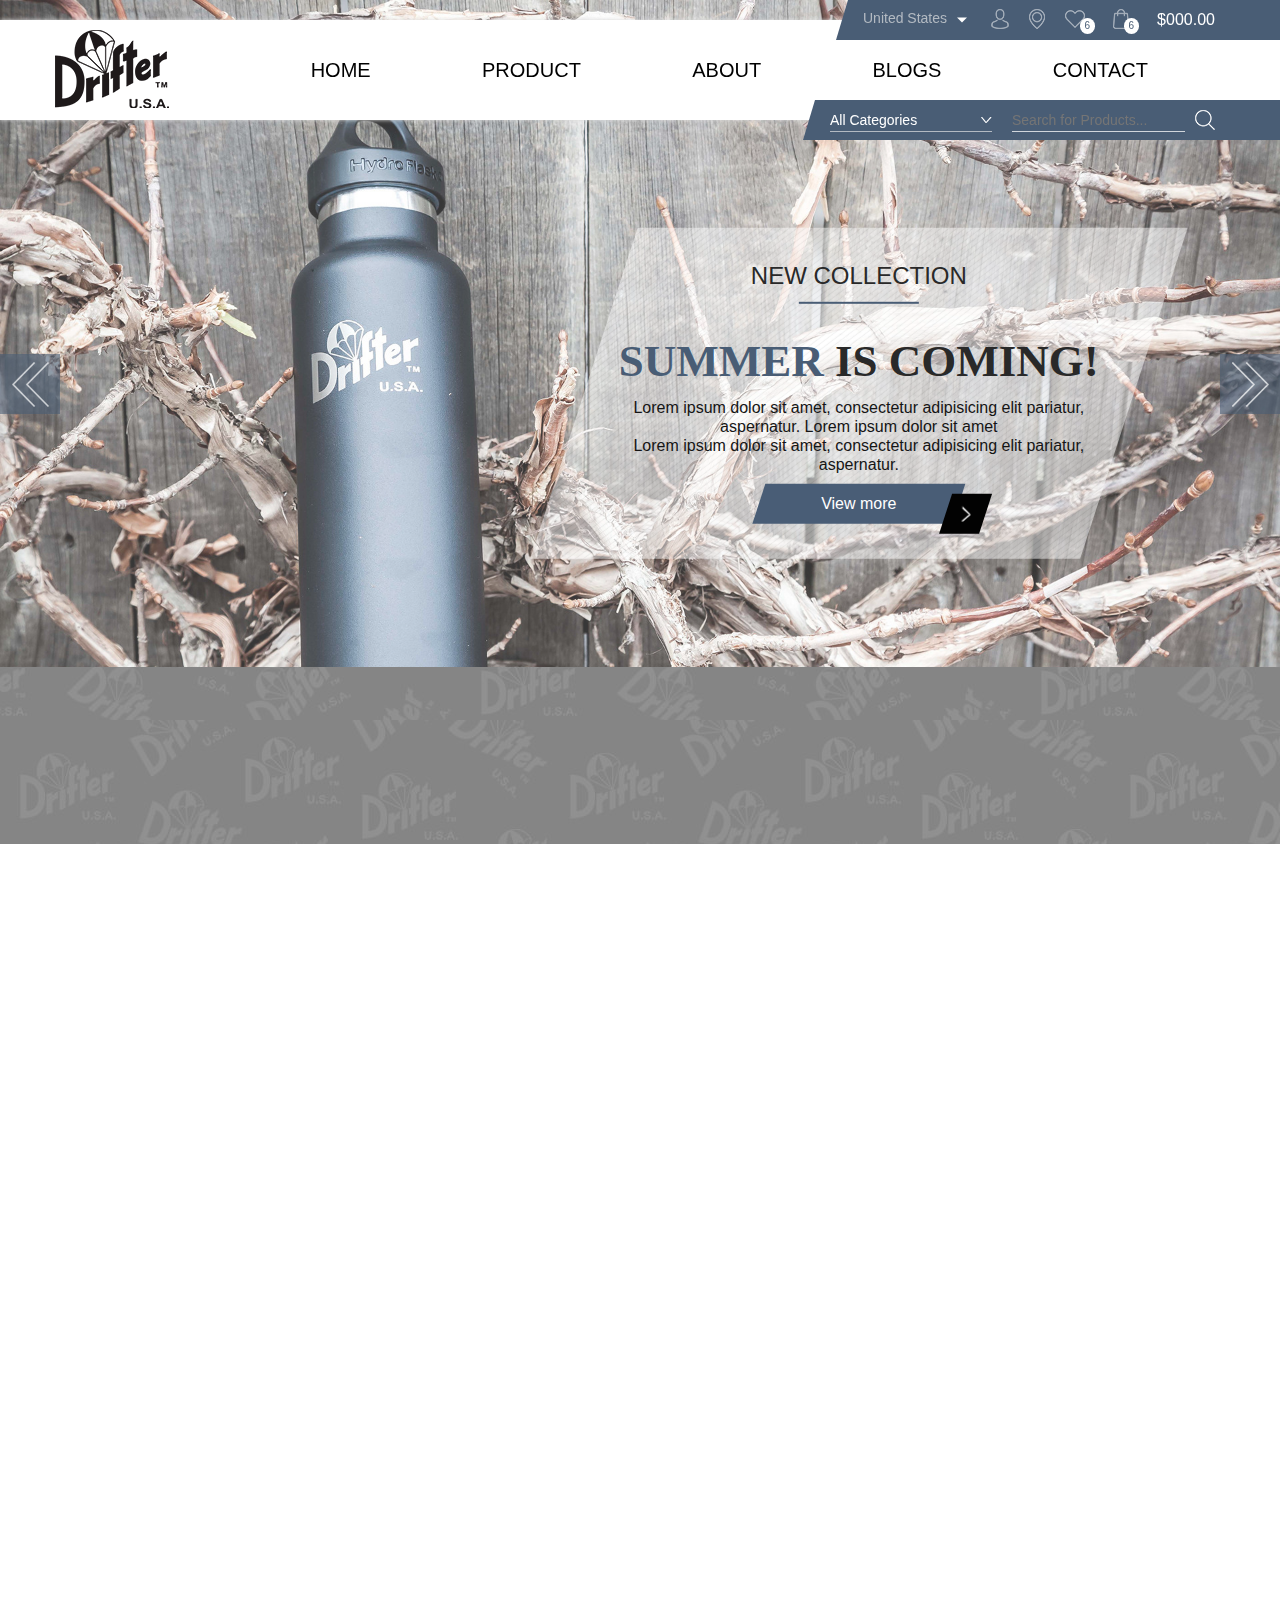
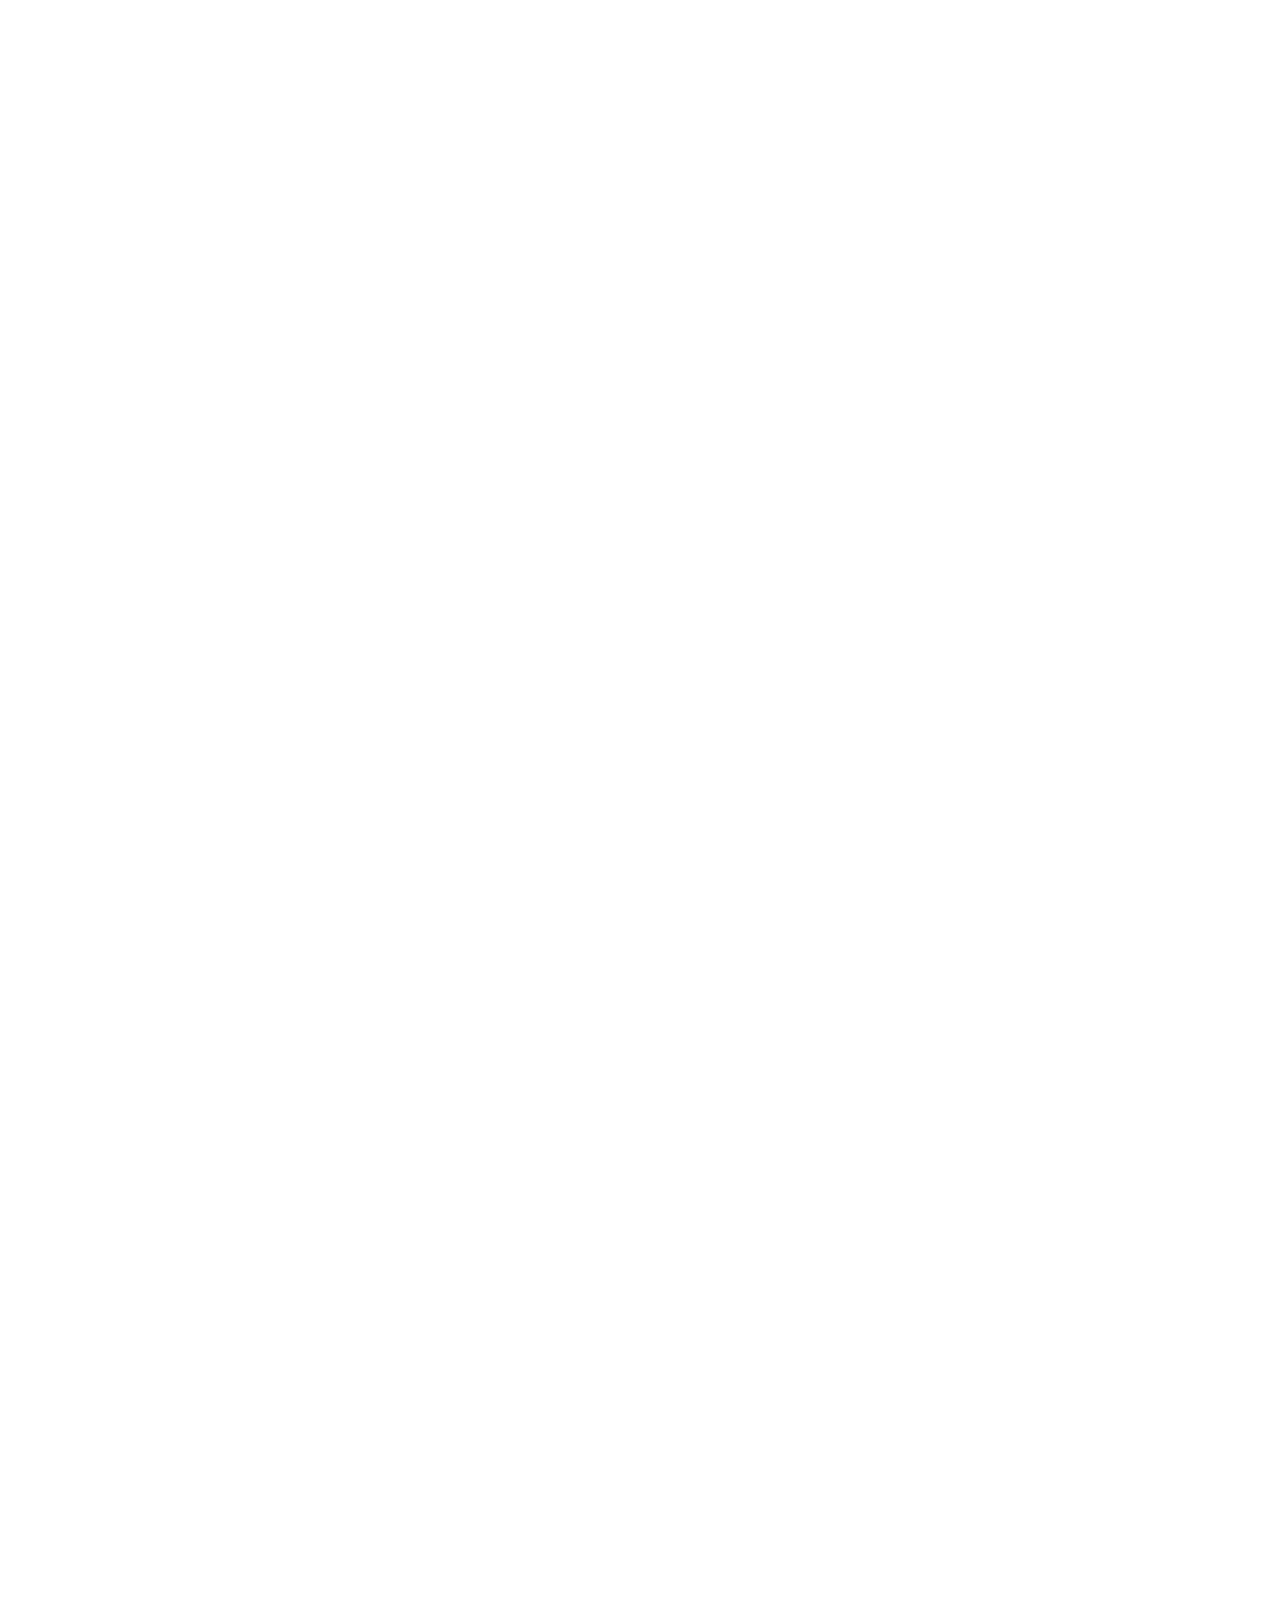
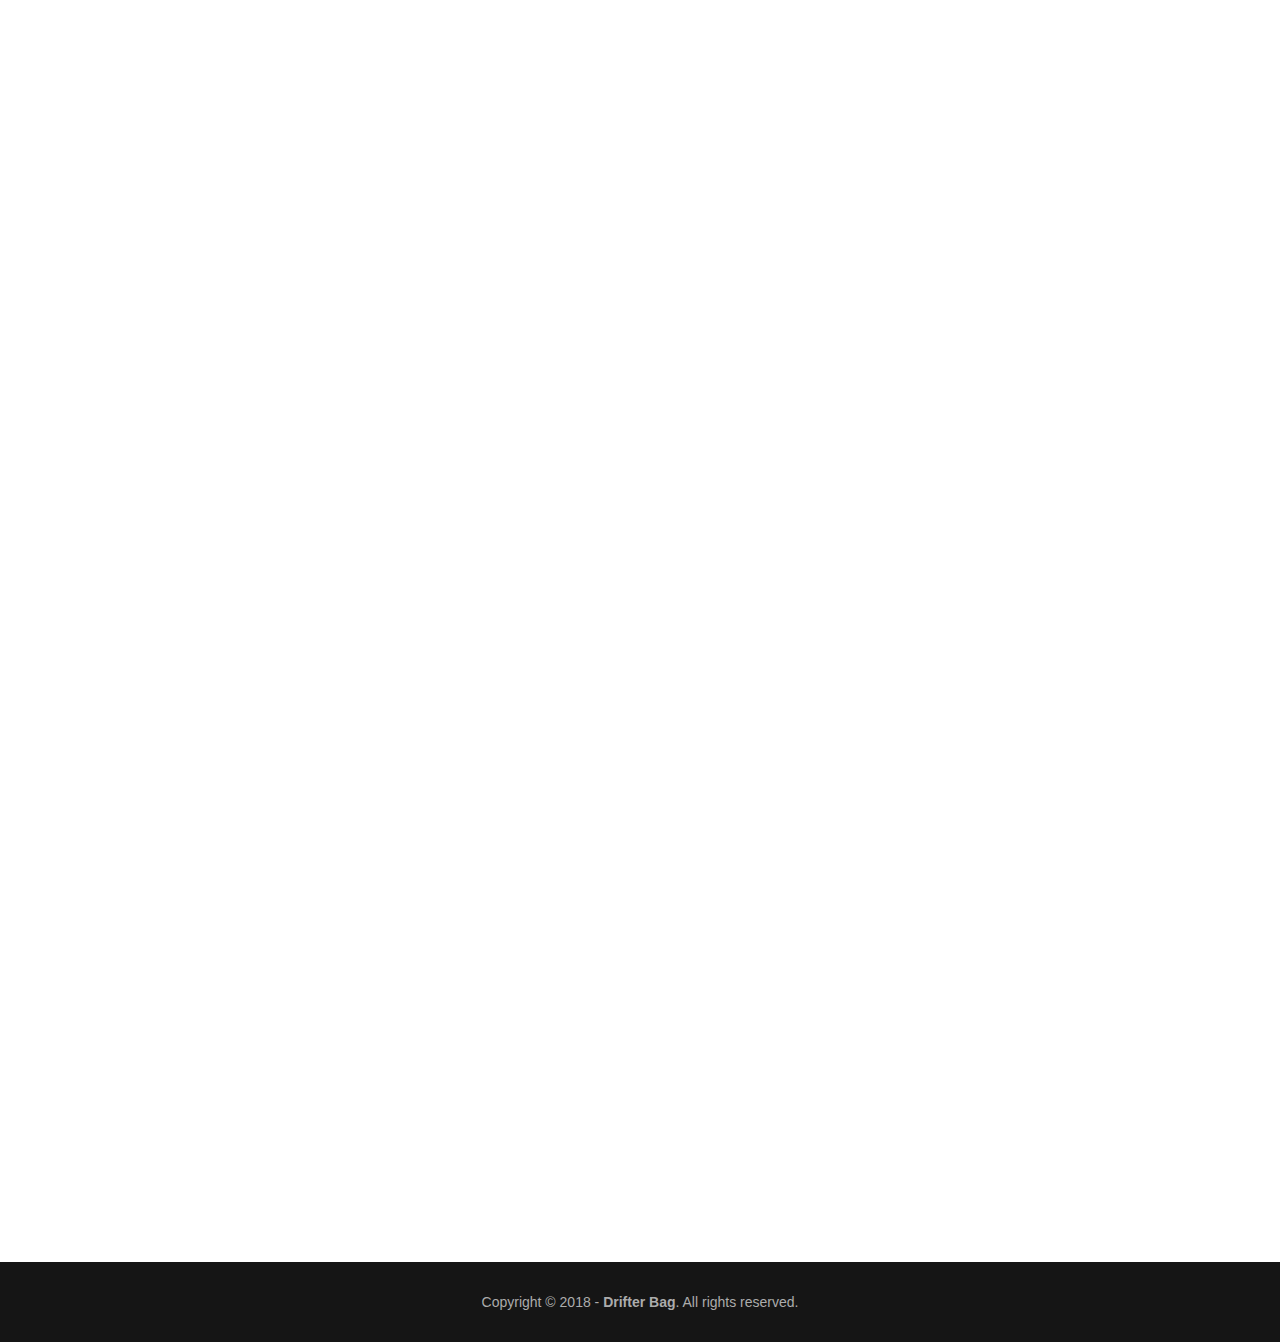
==== index.html @ 4fb56a69 "new" ====
<!doctype html>
<html>
<head>
    <meta charset="utf-8">
    <meta name="viewport" content="width=device-width, initial-scale=1.0, user-scalable=yes">
    <meta name="format-detection" content="telephone=no">
    <meta property="og:type" content="website">
    <title>Home | Drifter Bags USA</title>
    <meta name="keywords"
          content="Drifter Bags USA, drifter, backpack, made in usa, Handcrafted, backpack, bag, Cordura, Pack Cloth, Parachute Line, Canvas, Wool, Waxed Cotton, Back Pack, Shoulder, Tote, Duffel Bags, Waist / Body, Business, Clothing, Accessory, Anchor Embroidery, Bemidji Woolen Mills, Waxed, Be Mine, ConColor Line, Print Line, Kids Line, ...">
    <meta name="description"
          content="Handcrafted backpack, designed and manufactured in USA with belief since 1977. Drifter’s sky high quality makes “Made in U.S.A.” synonymous with the best.">
    <link rel="stylesheet" href="css/styles.css">
    <link rel="stylesheet" href="css/responsive.css">
    <link rel="stylesheet" href="css/skitter.css" type="text/css" media="all"/>
    <link href="css/aos.css" rel="stylesheet">
    <link rel="stylesheet" href="css/carouseller.css">
    <link rel="stylesheet" href="css/jquery.mCustomScrollbar.css">

    <script src="js/jquery-2.0.0.min.js"></script>
    <script src="js/rollover.min.js"></script>
    <script type="text/javascript" language="javascript" src="js/jquery.easing.1.3.js"></script>
    <script type="text/javascript" language="javascript" src="js/jquery.skitter.min.js"></script>
    <script type="text/javascript" language="javascript" src="js/jquery.mCustomScrollbar.concat.min.js"></script>
    <script src="js/common.js"></script>
</head>
<body id="index">
<div id="wrapper">
    <header id="header" data-aos="fade-down" class="clearfix">
        <div class="inner clearfix">
            <div class="info-on clearfix" data-aos="fade-left" data-aos-duration="1000">

                <ul id="tab-lang" class="icon-menu">
                    <li class="country"><a href="#popup-country" class="open-popup">United States
                        <span class="tooltip">Country</span>
                    </a>
                        <div id="popup-country" class="popup popup-country">
                            <div class="popup_block">
                                <h3 class="popup_title">Change Country</h3>
                                <ul class="icon-fl">
                                    <li class="usa"><a href="http://drifterbag.com" target="_blank">United States</a>
                                    </li>
                                    <li class="jp"><a href="http://drifter.co.jp/" target="_blank">Japan</a></li>
                                    <li class="aus"><a href="http://drifterbags.com.au/" target="_blank">Australia</a>
                                    </li>
                                    <li class="hk"><a href="https://www.facebook.com/DrifterHongKong/" target="_blank">Hong
                                        Kong</a></li>
                                </ul>
                            </div>
                            <a href="#" class="popup_close"></a>
                        </div>
                    </li>
                </ul>
                <ul id="tab-info" class="icon-menu">
                    <li class="account"><a href="#popup-account" class="open-popup"><img src="images/h-login.png"
                                                                                         alt="Account">
                        <span class="tooltip">Account</span>
                    </a>
                        <div id="popup-account" class="popup popup-account">
                            <div class="tabs popup_block">
                                <input id="tab-1" type="radio" name="radio-set" class="tab-selector-1"
                                       checked="checked"/>
                                <label for="tab-1" class="tab-label-1">Sign Up</label>

                                <input id="tab-2" type="radio" name="radio-set" class="tab-selector-2"/>
                                <label for="tab-2" class="tab-label-2">Log In</label>

                                <div class="clear-shadow"></div>
                                <div class="content tab-content">
                                    <!------------- Tab Content  1---------------->
                                    <div id="signup" class="content-1">
                                        <p class="ttl-info">Sign Up for Free</p>
                                        <form action="/" method="post">

                                            <div class="top-row">
                                                <div class="field-wrap">
                                                    <label>
                                                        First Name<span class="req">*</span>
                                                    </label>
                                                    <input type="text" required autocomplete="off"/>
                                                </div>

                                                <div class="field-wrap">
                                                    <label>
                                                        Last Name<span class="req">*</span>
                                                    </label>
                                                    <input type="text" required autocomplete="off"/>
                                                </div>
                                            </div>

                                            <div class="field-wrap">
                                                <label>
                                                    Email Address<span class="req">*</span>
                                                </label>
                                                <input type="email" required autocomplete="off"/>
                                            </div>

                                            <div class="field-wrap">
                                                <label>
                                                    Set A Password<span class="req">*</span>
                                                </label>
                                                <input type="password" required autocomplete="off"/>
                                            </div>

                                            <button type="submit" class="button button-block">Get Started</button>

                                        </form>
                                    </div>
                                    <!------------- Tab Content  2---------------->
                                    <div id="login" class="content-2">
                                        <p class="ttl-info">Welcome Back!</p>
                                        <form action="/" method="post">

                                            <div class="field-wrap">
                                                <label>
                                                    Email Address<span class="req">*</span>
                                                </label>
                                                <input type="email" required autocomplete="off"/>
                                            </div>

                                            <div class="field-wrap">
                                                <label>
                                                    Password<span class="req">*</span>
                                                </label>
                                                <input type="password" required autocomplete="off"/>
                                            </div>

                                            <p class="forgot"><a href="#">Forgot Password?</a></p>

                                            <button class="button button-block">Log In</button>

                                        </form>
                                    </div>
                                </div>
                            </div>

                            <a href="#" class="popup_close"></a>
                        </div>
                    </li>
                    <li class="map"><a href="#popup-map" class="open-popup"><img src="images/h-map.png" alt="map">
                        <span class="tooltip">Map</span>
                    </a>
                        <div id="popup-map" class="popup popup-map">
                            <div class="popup_block">
                                <div class="gMap gMapZoom16 map-popup">
                                    <div class="gMapCenter">
                                        <p class="gMapLatLng">41.387918, -81.767088</p>
                                    </div>
                                    <div class="gMapMarker">
                                        <div class="gMapInfoWindow">
                                            <p class="bl"><span class="txt_ttl">Drifter Bags USA</span><br><span
                                                    class="txt_B">World Headquarters:</span><br/>6376 Pearl Rd, Parma
                                                Heights, <br/>Oh. 44130, USA</p>
                                        </div>
                                        <p class="gMapLatLng">41.387918, -81.767088</p>
                                    </div>
                                </div>
                                <a href="#" class="popup_close"></a>
                            </div>
                        </div>
                    </li>
                    <li class="wishlist"><a href="#popup-wishlist" class="tools_button open-popup"> <img
                            src="images/h-heart.png" alt="Wishlist">
                        <span class="icon-menu-count">6</span>
                        <span class="tooltip">Wishlist</span> </a>
                        <div id="popup-wishlist" class="popup popup-wishlist scrollbar">
                            <div class="popup_block content-scroll01">
                                <h3 class="popup_title">Wishlist</h3>
                                <div class="wishlist">
                                    <div class="product">
                                        <figure class="product-image"><a href="detail-product.html"> <img
                                                src="images/idx-pro03.jpg" alt="Sunny Day Pack"> </a></figure>
                                        <div class="product-details">
                                            <a href="detail-product.html"><h3 class="product-title">Sunny Day Pack </h3>
                                                <p class="price">$125.00</p></a>
                                            <ul class="wish-btn">
                                                <li><a href="#" class="add_to_cart_button">Add to cart</a></li>
                                                <li><a href="#" class="delete_button">Delete</a></li>
                                            </ul>
                                        </div>
                                    </div>

                                    <div class="product">
                                        <figure class="product-image"><a href="#"> <img src="images/idx-pro01.jpg"
                                                                                        alt="Rolltop Back Pack"> </a>
                                        </figure>
                                        <div class="product-details">
                                            <a href="detail-product.html"><h3 class="product-title">Rolltop Back
                                                Pack</h3>
                                                <p class="price">
                                                    <del>$189.00</del>
                                                    <ins>$160.00</ins>
                                                </p>
                                            </a>
                                            <ul class="wish-btn">
                                                <li><a href="#" class="add_to_cart_button">Add to cart</a></li>
                                                <li><a href="#" class="delete_button">Delete</a></li>
                                            </ul>
                                        </div>
                                    </div>

                                    <div class="product">
                                        <figure class="product-image"><a href="detail-product.html"> <img
                                                src="images/idx-pro03.jpg" alt="Sunny Day Pack"> </a></figure>
                                        <div class="product-details">
                                            <a href="detail-product.html"><h3 class="product-title">Sunny Day Pack </h3>
                                                <p class="price">$125.00</p></a>
                                            <ul class="wish-btn">
                                                <li><a href="#" class="add_to_cart_button">Add to cart</a></li>
                                                <li><a href="#" class="delete_button">Delete</a></li>
                                            </ul>
                                        </div>
                                    </div>

                                    <div class="product">
                                        <figure class="product-image"><a href="#"> <img src="images/idx-pro01.jpg"
                                                                                        alt="Rolltop Back Pack"> </a>
                                        </figure>
                                        <div class="product-details">
                                            <a href="detail-product.html"><h3 class="product-title">Rolltop Back
                                                Pack</h3>
                                                <p class="price">
                                                    <del>$189.00</del>
                                                    <ins>$160.00</ins>
                                                </p>
                                            </a>
                                            <ul class="wish-btn">
                                                <li><a href="#" class="add_to_cart_button">Add to cart</a></li>
                                                <li><a href="#" class="delete_button">Delete</a></li>
                                            </ul>
                                        </div>
                                    </div>

                                    <div class="product">
                                        <figure class="product-image"><a href="detail-product.html"> <img
                                                src="images/idx-pro03.jpg" alt="Sunny Day Pack"> </a></figure>
                                        <div class="product-details">
                                            <a href="detail-product.html"><h3 class="product-title">Sunny Day Pack </h3>
                                                <p class="price">$125.00</p></a>
                                            <ul class="wish-btn">
                                                <li><a href="#" class="add_to_cart_button">Add to cart</a></li>
                                                <li><a href="#" class="delete_button">Delete</a></li>
                                            </ul>
                                        </div>
                                    </div>

                                    <div class="product">
                                        <figure class="product-image"><a href="#"> <img src="images/idx-pro01.jpg"
                                                                                        alt="Rolltop Back Pack"> </a>
                                        </figure>
                                        <div class="product-details">
                                            <a href="detail-product.html"><h3 class="product-title">Rolltop Back
                                                Pack</h3>
                                                <p class="price">
                                                    <del>$189.00</del>
                                                    <ins>$160.00</ins>
                                                </p>
                                            </a>
                                            <ul class="wish-btn">
                                                <li><a href="#" class="add_to_cart_button">Add to cart</a></li>
                                                <li><a href="#" class="delete_button">Delete</a></li>
                                            </ul>
                                        </div>
                                    </div>
                                </div>
                            </div>
                            <a href="#" class="popup_close"></a>
                        </div>

                    </li>
                    <li class="bag"><a href="#popup-bag" class="tools_button open-popup"> <img src="images/h-bag.png" alt="bags">
                        <span class="icon-menu-count">6</span>
                        <span class="tooltip">Bag</span> </a>
                        <div id="popup-bag" class="popup popup-bag scrollbar">
                            <div class="popup_block content-scroll02">
                                <h3 class="popup_title">View Bag</h3>
                                <div class="bag">
                                    <div class="product">
                                        <figure class="product-image"><a href="detail-product.html"> <img
                                                src="images/idx-pro03.jpg" alt="Sunny Day Pack"> </a></figure>
                                        <div class="product-details">
                                            <a href="detail-product.html"><h3 class="product-title">Sunny Day Pack </h3>
                                                <p class="quantity-count">x 1</p>
                                                <p class="price">$125.00</p></a>
                                            <p><a href="#" class="delete_button">Delete</a></p>
                                        </div>
                                    </div>

                                    <div class="product">
                                        <figure class="product-image"><a hrmenu-iconef="#"> <img src="images/idx-pro01.jpg"
                                                                                        alt="Rolltop Back Pack"> </a>
                                        </figure>
                                        <div class="product-details">
                                            <a href="detail-product.html"><h3 class="product-title">Rolltop Back
                                                Pack</h3>
                                                <p class="quantity-count">x 2</p>
                                                <p class="price">$320.00</p>
                                            </a>
                                            <p><a href="#" class="delete_button">Delete</a></p>
                                        </div>
                                    </div>

                                    <div class="product">
                                        <figure class="product-image"><a href="detail-product.html"> <img
                                                src="images/idx-pro03.jpg" alt="Sunny Day Pack"> </a></figure>
                                        <div class="product-details">
                                            <a href="detail-product.html"><h3 class="product-title">Sunny Day Pack </h3>
                                                <p class="quantity-count">x 1</p>
                                                <p class="price">$125.00</p></a>
                                            <p><a href="#" class="delete_button">Delete</a></p>
                                        </div>
                                    </div>

                                    <div class="product">
                                        <figure class="product-image"><a href="#"> <img src="images/idx-pro01.jpg"
                                                                                        alt="Rolltop Back Pack"> </a>
                                        </figure>
                                        <div class="product-details">
                                            <a href="detail-product.html"><h3 class="product-title">Rolltop Back
                                                Pack</h3>
                                                <p class="quantity-count">x 2</p>
                                                <p class="price">$320.00</p>
                                            </a>
                                            <p><a href="#" class="delete_button">Delete</a></p>
                                        </div>
                                    </div>

                                    <div class="product">
                                        <figure class="product-image"><a href="detail-product.html"> <img
                                                src="images/idx-pro03.jpg" alt="Sunny Day Pack"> </a></figure>
                                        <div class="product-details">
                                            <a href="detail-product.html"><h3 class="product-title">Sunny Day Pack </h3>
                                                <p class="quantity-count">x 1</p>
                                                <p class="price">$125.00</p></a>
                                            <p><a href="#" class="delete_button">Delete</a></p>
                                        </div>
                                    </div>

                                    <div class="product">
                                        <figure class="product-image"><a href="#"> <img src="images/idx-pro01.jpg"
                                                                                        alt="Rolltop Back Pack"> </a>
                                        </figure>
                                        <div class="product-details">
                                            <a href="detail-product.html"><h3 class="product-title">Rolltop Back
                                                Pack</h3>
                                                <p class="quantity-count">x 2</p>
                                                <p class="price">$320.00</p>
                                            </a>
                                            <p><a href="#" class="delete_button">Delete</a></p>
                                        </div>
                                    </div>

                                    <div class="bag-checkout">
                                        <p class="cart-total">
                                            <span class="txt-total">TOTAL:</span><span class="amount">$180.00</span></p>
                                        <ul class="bag-btn">
                                            <li class="view-cart"><a id="view-cart" href="cart.html">View Cart</a></li>
                                            <li class="checkout"><a href="payment.html">Checkout</a></li>
                                        </ul>
                                        <!-- /checkout-botton -->

                                    </div>
                                </div>
                            </div>
                            <a href="#" class="popup_close"></a>
                        </div>
                    </li>
                    <li class="cart"><a href="cart.html">$000.00</a></li>
                </ul>
            </div>

            <p class="logo" data-aos="zoom-in"><a href="index.html"><img src="images/h-logo.png" alt="Drifter Bags USA"></a>
            </p>
            <label class="menu-icon"><span></span></label>
            <div class="info-under" data-aos="fade-left" data-aos-duration="1000">
                <ul>
                    <form>
                        <li class="categories">
                            <div class="sel sel--black-panther">
                                <select name="select-categories" id="select-categories">
                                    <option value="" disabled>All Categories</option>
                                    <option value="back-pack">Back Pack</option>
                                    <option value="shoulder">Shoulder</option>
                                    <option value="tote">Tote</option>
                                    <option value="duffel-bags">Duffel Bags</option>
                                    <option value="waist-body">Waist / Body</option>
                                    <option value="business">Business</option>
                                    <option value="clothing">Clothing</option>
                                    <option value="accessory">Accessory</option>
                                </select>
                            </div>
                        </li>
                        <li class="search">
                            <input type="text" placeholder="Search for Products...">
                        </li>
                    </form>
                </ul>
            </div>

            <div id="gnavi">
                <ul>
                    <li><a href="index.html">HOME</a></li>
                    <li class="has"><a href="#"><span>PRODUCT</span></a>
                        <ul class="sub product">
                            <li><a href="product.html">All</a></li>
                            <li class="has02"><a href="#"><span>Product Line</span></a>
                                <ul class="sub02">
                                    <li><a href="contain-product.html">Cordura</a></li>
                                    <li><a href="contain-product.html">Pack Cloth</a></li>
                                    <li><a href="contain-product.html">Parachute Line</a></li>
                                    <li><a href="contain-product.html">Canvas</a></li>
                                    <li><a href="contain-product.html">Wool</a></li>
                                    <li><a href="contain-product.html">Waxed Cotton</a></li>
                                </ul>
                            </li>
                            <li class="has02"><a href="#"><span>Category</span></a>
                                <ul class="sub02">
                                    <li><a href="contain-product.html">Back Pack</a></li>
                                    <li><a href="contain-product.html">Shoulder</a></li>
                                    <li><a href="contain-product.html">Tote</a></li>
                                    <li><a href="contain-product.html">Duffel Bags</a></li>
                                    <li><a href="contain-product.html">Waist / Body</a></li>
                                    <li><a href="contain-product.html">Business</a></li>
                                    <li><a href="contain-product.html">Clothing</a></li>
                                    <li><a href="contain-product.html">Accessory</a></li>
                                </ul>
                            </li>
                            <li class="has02"><a href="#"><span>Collection</span></a>
                                <ul class="sub02">
                                    <li><a href="contain-product.html">Anchor Embroidery</a></li>
                                    <li><a href="contain-product.html">Bemidji Woolen Mills</a></li>
                                    <li><a href="contain-product.html">Waxed</a></li>
                                    <li><a href="contain-product.html">Be Mine</a></li>
                                    <li><a href="contain-product.html">ConColor Line</a></li>
                                    <li><a href="contain-product.html">Print Line</a></li>
                                    <li><a href="contain-product.html">Kids Line</a></li>
                                </ul>
                            </li>
                        </ul>
                    </li>
                    <li class="has"><a href="#"><span>ABOUT</span></a>
                        <ul class="sub">
                            <li><a href="about.html">Our Story</a></li>
                            <li><a href="warranty.html">Warranty</a></li>
                            <li><a href="faq.html">Faq</a></li>
                            <li><a href="tcs.html">T&amp;cs</a></li>
                        </ul>
                    </li>
                    <li><a href="blogs.html">BLOGS</a></li>
                    <li><a href="contact.html">CONTACT</a></li>
                    <li class="close"><a href="#">X CLOSE</a></li>
                </ul>
            </div>

        </div>
    </header>
    <!-- Mainvisual -->
    <div id="mainvisual">
        <div class="skitter-large-box">
            <div class="skitter skitter-large with-dots">
                <ul>
                    <li class="main01"><a href="#swapBlocks"><img class="mySlides swapBlocks"
                                                                  src="images/main-img01.jpg"
                                                                  alt="H2-IMG01 TEXT TEXT TEXT"/></a>
                        <div class="label_text">
                            <h2>
                                <div class="no-skew">
                                    <p class="ttl01">New collection</p>
                                    <p class="ttl02"><span>SUMMER</span> is Coming!</p>
                                    <p class="txt">Lorem ipsum dolor sit amet, consectetur adipisicing elit pariatur,
                                        aspernatur. Lorem ipsum dolor sit amet<br>
                                        Lorem ipsum dolor sit amet, consectetur adipisicing elit pariatur, aspernatur.
                                    </p>
                                    <div class="btn more">
                                        <a href="#" target="_blank">
                                            <p class="txt-btn">View more</p>
                                            <span class="arrow"><span>&rsaquo;</span></span></a>
                                    </div>
                                </div>
                            </h2>
                        </div>
                    </li>
                    <li class="main02"><a href="#swapBarsBack"><img class="mySlides swapBarsBack"
                                                                    src="images/main-img02.jpg"
                                                                    alt="H2-IMG02 TEXT TEXT TEXT"/></a>
                        <div class="label_text">
                            <div class="h2-txt left">
                                <div class="no-skew">
                                    <p class="ttl01">New collection</p>
                                    <p class="ttl02"><span>Style</span> for Men</p>
                                    <p class="txt">Lorem ipsum dolor sit amet, consectetur adipisicing elit pariatur,
                                        aspernatur. Lorem ipsum dolor sit amet<br>
                                        Lorem ipsum dolor sit amet, consectetur adipisicing elit pariatur, aspernatur.
                                    </p>
                                    <div class="btn more">
                                        <a href="#" target="_blank">
                                            <p class="txt-btn">View more</p>
                                            <span class="arrow"><span>&rsaquo;</span></span></a>
                                    </div>
                                </div>
                            </div>
                        </div>
                    </li>
                    <li class="main02"><a href="#cubeSize"><img class="mySlides cubeSize" src="images/main-img03.jpg"
                                                                alt="H2-IMG02 TEXT TEXT TEXT"/></a>
                        <div class="label_text">
                            <div class="h2-txt right">
                                <div class="no-skew">
                                    <p class="ttl01">New collection</p>
                                    <p class="ttl02"><span>Style</span> for Women</p>
                                    <p class="txt">Lorem ipsum dolor sit amet, consectetur adipisicing elit pariatur,
                                        aspernatur. Lorem ipsum dolor sit amet<br>
                                        Lorem ipsum dolor sit amet, consectetur adipisicing elit pariatur, aspernatur.
                                    </p>
                                    <div class="btn more">
                                        <a href="#" target="_blank">
                                            <p class="txt-btn">View more</p>
                                            <span class="arrow"><span>&rsaquo;</span></span></a>
                                    </div>
                                </div>
                            </div>
                        </div>
                    </li>
                    <li class="main02"><a href="#horizontal"><img class="mySlides horizontal"
                                                                  src="images/main-img04.jpg"
                                                                  alt="H2-IMG02 TEXT TEXT TEXT"/></a>
                        <div class="label_text">
                            <div class="h2-txt right">
                                <div class="no-skew">
                                    <p class="ttl01">New collection</p>
                                    <p class="ttl02"><span>NEW Color</span> 2018</p>
                                    <p class="txt">Lorem ipsum dolor sit amet, consectetur adipisicing elit pariatur,
                                        aspernatur. Lorem ipsum dolor sit amet<br>
                                        Lorem ipsum dolor sit amet, consectetur adipisicing elit pariatur, aspernatur.
                                    </p>
                                    <div class="btn more">
                                        <a href="#" target="_blank">
                                            <p class="txt-btn">View more</p>
                                            <span class="arrow"><span>&rsaquo;</span></span></a>
                                    </div>
                                </div>
                            </div>
                        </div>
                    </li>
                    <li class="main02"><a href="#tube"><img class="mySlides tube" src="images/main-img05.jpg"
                                                            alt="H2-IMG02 TEXT TEXT TEXT"/></a>
                        <div class="label_text">
                            <div class="h2-txt left">
                                <div class="no-skew">
                                    <p class="ttl01">New collection</p>
                                    <p class="ttl02"><span>STORM PACK</span> 2018</p>
                                    <p class="txt">Lorem ipsum dolor sit amet, consectetur adipisicing elit pariatur,
                                        aspernatur. Lorem ipsum dolor sit amet<br>
                                        Lorem ipsum dolor sit amet, consectetur adipisicing elit pariatur, aspernatur.
                                    </p>
                                    <div class="btn more">
                                        <a href="#" target="_blank">
                                            <p class="txt-btn">View more</p>
                                            <span class="arrow"><span>&rsaquo;</span></span></a>
                                    </div>
                                </div>
                            </div>
                        </div>
                    </li>
                </ul>
            </div>
        </div>
    </div>
    <!-- // Mainvisual -->
    <main id="main">
        <div id="content">
            <div class="box01">
                <div class="inner">
                    <ul class="count-pro">
                        <li class="all-pro" data-aos="fade-down">
                            <div class="counter" data-count="2018">0</div>
                            <span>All Product</span></li>
                        <li class="pro-line" data-aos="fade-up">
                            <div class="counter" data-count="16">0</div>
                            <span>Product Line</span></li>
                        <li class="cate" data-aos="fade-down">
                            <div class="counter" data-count="18">0</div>
                            <span>Categories</span></li>
                        <li class="coll" data-aos="fade-up">
                            <div class="counter" data-count="21">0</div>
                            <span>Collection</span></li>
                    </ul>
                </div>
            </div>

            <div class="box02">
                <div class="inner">
                    <ul class="idx-bnr">
                        <li data-aos="fade-right" data-aos-duration="1000"><a href="#">
                            <p class="bnr-txt">PRODUCT LINE</p>
                            <div class="btn more">
                                <p class="txt-btn">View more</p>
                                <span class="arrow"><span>&rsaquo;</span></span>
                            </div>
                        </a></li>
                        <li data-aos="fade-up" data-aos-duration="1000"><a href="#">
                            <p class="bnr-txt">THE CATEGORY</p>
                            <div class="btn more">
                                <p class="txt-btn">View more</p>
                                <span class="arrow"><span>&rsaquo;</span></span>
                            </div>
                        </a></li>
                        <li data-aos="fade-left" data-aos-duration="1000"><a href="#">
                            <p class="bnr-txt">THE COLLECTION</p>
                            <div class="btn more">
                                <p class="txt-btn">View more</p>
                                <span class="arrow"><span>&rsaquo;</span></span>
                            </div>
                        </a></li>
                    </ul>
                </div>
            </div>

            <div class="box03">
                <div id="first" class="inner carouseller">
                    <h3 data-aos="fade-left"><span data-aos="fade-left" data-aos-duration="1000">New Products</span>
                        <div class="next-prev pc">
                            <a href="javascript:void(0)" class="carouseller__left">‹</a>
                            <a href="javascript:void(0)" class="carouseller__right">›</a>
                        </div>
                    </h3>
                    <div class="next-prev sp">
                        <a href="javascript:void(0)" class="carouseller__left">‹</a>
                        <a href="javascript:void(0)" class="carouseller__right">›</a>
                    </div>
                    <div class="carouseller__wrap" data-aos="fade-right">
                        <div class="product-list carouseller__list">
                            <div class="product-box car__3">
                                <div class="procduct-show">
                                    <a href="detail.html">
                                        <p class="event">
                                            <span class="new">NEW</span>
                                            <span class="sale">SALE</span>
                                        </p>
                                        <p><img src="images/idx-pro01.jpg" alt="Rolltop Back Pack"></p>
                                        <div class="info-pro">
                                            <p class="name-pro">Rolltop Back Pack</p>
                                            <p class="price-star">
                                                <span class="price">$150.00</span>
                                                <span class="star"><img src="images/star-y.png" alt="star"><img
                                                        src="images/star-y.png" alt="star"><img src="images/star-y.png"
                                                                                                alt="star"><img
                                                        src="images/star-y.png" alt="star"><img src="images/star-b.png"
                                                                                                alt="star"></span>
                                            </p>
                                        </div>
                                    </a>
                                </div>
                                <div class="product-hover">
                                    <ul>
                                        <li class="pro-cart"><a href="">ADD TO CART</a></li>
                                        <li class="pro-wish"><a href=""><span class="tooltip">Wishlist</span></a></li>
                                        <li class="pro-view"><a href=""><span class="tooltip">Quick View</span></a></li>
                                        <li class="pro-share">
                                            <ul class="icon-share">
                                                <li><a href="#"><img src="images/pro-fb.png" alt="Facebook"></a></li>
                                                <li><a href="#"><img src="images/pro-gg.png" alt="Google+"></a></li>
                                                <li><a href="#"><img src="images/pro-ins.png" alt="Instagram"></a></li>
                                                <li><a href="#"><img src="images/pro-pin.png" alt="Pinterest"></a></li>
                                                <li><a href="#"><img src="images/pro-tw.png" alt="Twitter"></a></li>
                                            </ul>
                                        </li>
                                    </ul>
                                </div>
                            </div>
                            <div class="product-box car__3">
                                <div class="procduct-show">
                                    <a href="detail.html">
                                        <p class="event">
                                            <span class="sale">SALE</span>
                                        </p>
                                        <p><img src="images/idx-pro02.jpg" alt="Drum Bag"></p>
                                        <div class="info-pro">
                                            <p class="name-pro">Drum Bag</p>
                                            <p class="price-star">
                                                <span class="price">$100.00</span>
                                                <span class="star"><img src="images/star-y.png" alt="star"><img
                                                        src="images/star-y.png" alt="star"><img src="images/star-y.png"
                                                                                                alt="star"><img
                                                        src="images/star-y.png" alt="star"><img src="images/star-b.png"
                                                                                                alt="star"></span>
                                            </p>
                                        </div>
                                    </a>
                                </div>
                                <div class="product-hover">
                                    <ul>
                                        <li class="pro-cart"><a href="">ADD TO CART</a></li>
                                        <li class="pro-wish"><a href=""><span class="tooltip">Wishlist</span></a></li>
                                        <li class="pro-view"><a href=""><span class="tooltip">Quick View</span></a></li>
                                        <li class="pro-share">
                                            <ul class="icon-share">
                                                <li><a href="#"><img src="images/pro-fb.png" alt="Facebook"></a></li>
                                                <li><a href="#"><img src="images/pro-gg.png" alt="Google+"></a></li>
                                                <li><a href="#"><img src="images/pro-ins.png" alt="Instagram"></a></li>
                                                <li><a href="#"><img src="images/pro-pin.png" alt="Pinterest"></a></li>
                                                <li><a href="#"><img src="images/pro-tw.png" alt="Twitter"></a></li>
                                            </ul>
                                        </li>
                                    </ul>
                                </div>
                            </div>
                            <div class="product-box car__3">
                                <div class="procduct-show">
                                    <a href="detail.html">
                                        <p class="event">
                                            <span class="new">NEW</span>
                                        </p>
                                        <p><img src="images/idx-pro03.jpg" alt="Sunny Day Pack"></p>
                                        <div class="info-pro">
                                            <p class="name-pro">Sunny Day Pack</p>
                                            <p class="price-star">
                                                <span class="price">$125.00</span>
                                                <span class="star"><img src="images/star-y.png" alt="star"><img
                                                        src="images/star-y.png" alt="star"><img src="images/star-y.png"
                                                                                                alt="star"><img
                                                        src="images/star-y.png" alt="star"><img src="images/star-b.png"
                                                                                                alt="star"></span>
                                            </p>
                                        </div>
                                    </a>
                                </div>
                                <div class="product-hover">
                                    <ul>
                                        <li class="pro-cart"><a href="">ADD TO CART</a></li>
                                        <li class="pro-wish"><a href=""><span class="tooltip">Wishlist</span></a></li>
                                        <li class="pro-view"><a href=""><span class="tooltip">Quick View</span></a></li>
                                        <li class="pro-share">
                                            <ul class="icon-share">
                                                <li><a href="#"><img src="images/pro-fb.png" alt="Facebook"></a></li>
                                                <li><a href="#"><img src="images/pro-gg.png" alt="Google+"></a></li>
                                                <li><a href="#"><img src="images/pro-ins.png" alt="Instagram"></a></li>
                                                <li><a href="#"><img src="images/pro-pin.png" alt="Pinterest"></a></li>
                                                <li><a href="#"><img src="images/pro-tw.png" alt="Twitter"></a></li>
                                            </ul>
                                        </li>
                                    </ul>
                                </div>
                            </div>
                            <div class="product-box car__3">
                                <div class="procduct-show">
                                    <a href="detail.html">
                                        <p class="event">
                                        </p>
                                        <p><img src="images/idx-pro04.jpg" alt="Rolltop Back Pack"></p>
                                        <div class="info-pro">
                                            <p class="name-pro">Rolltop Back Pack</p>
                                            <p class="price-star">
                                                <span class="price">$150.00</span>
                                                <span class="star"><img src="images/star-y.png" alt="star"><img
                                                        src="images/star-y.png" alt="star"><img src="images/star-y.png"
                                                                                                alt="star"><img
                                                        src="images/star-y.png" alt="star"><img src="images/star-b.png"
                                                                                                alt="star"></span>
                                            </p>
                                        </div>
                                    </a>
                                </div>
                                <div class="product-hover">
                                    <ul>
                                        <li class="pro-cart"><a href="">ADD TO CART</a></li>
                                        <li class="pro-wish"><a href=""><span class="tooltip">Wishlist</span></a></li>
                                        <li class="pro-view"><a href=""><span class="tooltip">Quick View</span></a></li>
                                        <li class="pro-share">
                                            <ul class="icon-share">
                                                <li><a href="#"><img src="images/pro-fb.png" alt="Facebook"></a></li>
                                                <li><a href="#"><img src="images/pro-gg.png" alt="Google+"></a></li>
                                                <li><a href="#"><img src="images/pro-ins.png" alt="Instagram"></a></li>
                                                <li><a href="#"><img src="images/pro-pin.png" alt="Pinterest"></a></li>
                                                <li><a href="#"><img src="images/pro-tw.png" alt="Twitter"></a></li>
                                            </ul>
                                        </li>
                                    </ul>
                                </div>
                            </div>

                            <div class="product-box car__3">
                                <div class="procduct-show">
                                    <a href="detail.html">
                                        <p class="event">
                                            <span class="new">NEW</span>
                                            <span class="sale">SALE</span>
                                        </p>
                                        <p><img src="images/idx-pro01.jpg" alt="Rolltop Back Pack"></p>
                                        <div class="info-pro">
                                            <p class="name-pro">Rolltop Back Pack</p>
                                            <p class="price-star">
                                                <span class="price">$150.00</span>
                                                <span class="star"><img src="images/star-y.png" alt="star"><img
                                                        src="images/star-y.png" alt="star"><img src="images/star-y.png"
                                                                                                alt="star"><img
                                                        src="images/star-y.png" alt="star"><img src="images/star-b.png"
                                                                                                alt="star"></span>
                                            </p>
                                        </div>
                                    </a>
                                </div>
                                <div class="product-hover">
                                    <ul>
                                        <li class="pro-cart"><a href="">ADD TO CART</a></li>
                                        <li class="pro-wish"><a href=""><span class="tooltip">Wishlist</span></a></li>
                                        <li class="pro-view"><a href=""><span class="tooltip">Quick View</span></a></li>
                                        <li class="pro-share">
                                            <ul class="icon-share">
                                                <li><a href="#"><img src="images/pro-fb.png" alt="Facebook"></a></li>
                                                <li><a href="#"><img src="images/pro-gg.png" alt="Google+"></a></li>
                                                <li><a href="#"><img src="images/pro-ins.png" alt="Instagram"></a></li>
                                                <li><a href="#"><img src="images/pro-pin.png" alt="Pinterest"></a></li>
                                                <li><a href="#"><img src="images/pro-tw.png" alt="Twitter"></a></li>
                                            </ul>
                                        </li>
                                    </ul>
                                </div>
                            </div>
                            <div class="product-box car__3">
                                <div class="procduct-show">
                                    <a href="detail.html">
                                        <p class="event">
                                            <span class="sale">SALE</span>
                                        </p>
                                        <p><img src="images/idx-pro02.jpg" alt="Drum Bag"></p>
                                        <div class="info-pro">
                                            <p class="name-pro">Drum Bag</p>
                                            <p class="price-star">
                                                <span class="price">$100.00</span>
                                                <span class="star"><img src="images/star-y.png" alt="star"><img
                                                        src="images/star-y.png" alt="star"><img src="images/star-y.png"
                                                                                                alt="star"><img
                                                        src="images/star-y.png" alt="star"><img src="images/star-b.png"
                                                                                                alt="star"></span>
                                            </p>
                                        </div>
                                    </a>
                                </div>
                                <div class="product-hover">
                                    <ul>
                                        <li class="pro-cart"><a href="">ADD TO CART</a></li>
                                        <li class="pro-wish"><a href=""><span class="tooltip">Wishlist</span></a></li>
                                        <li class="pro-view"><a href=""><span class="tooltip">Quick View</span></a></li>
                                        <li class="pro-share">
                                            <ul class="icon-share">
                                                <li><a href="#"><img src="images/pro-fb.png" alt="Facebook"></a></li>
                                                <li><a href="#"><img src="images/pro-gg.png" alt="Google+"></a></li>
                                                <li><a href="#"><img src="images/pro-ins.png" alt="Instagram"></a></li>
                                                <li><a href="#"><img src="images/pro-pin.png" alt="Pinterest"></a></li>
                                                <li><a href="#"><img src="images/pro-tw.png" alt="Twitter"></a></li>
                                            </ul>
                                        </li>
                                    </ul>
                                </div>
                            </div>
                            <div class="product-box car__3">
                                <div class="procduct-show">
                                    <a href="detail.html">
                                        <p class="event">
                                            <span class="new">NEW</span>
                                        </p>
                                        <p><img src="images/idx-pro03.jpg" alt="Sunny Day Pack"></p>
                                        <div class="info-pro">
                                            <p class="name-pro">Sunny Day Pack</p>
                                            <p class="price-star">
                                                <span class="price">$125.00</span>
                                                <span class="star"><img src="images/star-y.png" alt="star"><img
                                                        src="images/star-y.png" alt="star"><img src="images/star-y.png"
                                                                                                alt="star"><img
                                                        src="images/star-y.png" alt="star"><img src="images/star-b.png"
                                                                                                alt="star"></span>
                                            </p>
                                        </div>
                                    </a>
                                </div>
                                <div class="product-hover">
                                    <ul>
                                        <li class="pro-cart"><a href="">ADD TO CART</a></li>
                                        <li class="pro-wish"><a href=""><span class="tooltip">Wishlist</span></a></li>
                                        <li class="pro-view"><a href=""><span class="tooltip">Quick View</span></a></li>
                                        <li class="pro-share">
                                            <ul class="icon-share">
                                                <li><a href="#"><img src="images/pro-fb.png" alt="Facebook"></a></li>
                                                <li><a href="#"><img src="images/pro-gg.png" alt="Google+"></a></li>
                                                <li><a href="#"><img src="images/pro-ins.png" alt="Instagram"></a></li>
                                                <li><a href="#"><img src="images/pro-pin.png" alt="Pinterest"></a></li>
                                                <li><a href="#"><img src="images/pro-tw.png" alt="Twitter"></a></li>
                                            </ul>
                                        </li>
                                    </ul>
                                </div>
                            </div>
                            <div class="product-box car__3">
                                <div class="procduct-show">
                                    <a href="detail.html">
                                        <p class="event">
                                        </p>
                                        <p><img src="images/idx-pro04.jpg" alt="Rolltop Back Pack"></p>
                                        <div class="info-pro">
                                            <p class="name-pro">Rolltop Back Pack</p>
                                            <p class="price-star">
                                                <span class="price">$150.00</span>
                                                <span class="star"><img src="images/star-y.png" alt="star"><img
                                                        src="images/star-y.png" alt="star"><img src="images/star-y.png"
                                                                                                alt="star"><img
                                                        src="images/star-y.png" alt="star"><img src="images/star-b.png"
                                                                                                alt="star"></span>
                                            </p>
                                        </div>
                                    </a>
                                </div>
                                <div class="product-hover">
                                    <ul>
                                        <li class="pro-cart"><a href="">ADD TO CART</a></li>
                                        <li class="pro-wish"><a href=""><span class="tooltip">Wishlist</span></a></li>
                                        <li class="pro-view"><a href=""><span class="tooltip">Quick View</span></a></li>
                                        <li class="pro-share">
                                            <ul class="icon-share">
                                                <li><a href="#"><img src="images/pro-fb.png" alt="Facebook"></a></li>
                                                <li><a href="#"><img src="images/pro-gg.png" alt="Google+"></a></li>
                                                <li><a href="#"><img src="images/pro-ins.png" alt="Instagram"></a></li>
                                                <li><a href="#"><img src="images/pro-pin.png" alt="Pinterest"></a></li>
                                                <li><a href="#"><img src="images/pro-tw.png" alt="Twitter"></a></li>
                                            </ul>
                                        </li>
                                    </ul>
                                </div>
                            </div>
                        </div>
                    </div>
                </div>
            </div>

            <div class="box04" data-aos="fade-down">
                <div class="inner">
                    <h3 data-aos="fade-right" data-aos-duration="1000">Deal of the day</h3>
                    <h4 data-aos="fade-left" data-aos-duration="1000">Sport Fashion on Sale Only Today</h4>
                    <p class="box04-event" data-aos="fade-up" data-aos-duration="1000">
                        <span class="txt">SALE OFF</span>
                        <span class="no-sale">30<span>%</span></span>
                    </p>
                    <div class="countdown" data-aos="fade-down" data-aos-duration="1000">
                        <ul>
                            <li><span id="days"></span>days</li>
                            <li><span id="hours"></span>Hours</li>
                            <li><span id="minutes"></span>Minutes</li>
                            <li><span id="seconds"></span>Seconds</li>
                        </ul>

                        <div class="btn more" data-aos-duration="2000">
                            <a href="#"><p class="txt-btn">SHOP NOW</p>
                                <span class="arrow"><span>&rsaquo;</span></span></a>
                        </div>
                    </div>
                </div>
            </div>

            <div class="box05" data-aos="fade-up">
                <div class="inner carouseller">
                    <div class="pro-tabs">
                        <input id="tab1" type="radio" name="pro-tabs" checked>
                        <label for="tab1"><span class="no-skew">Feature</span></label>
                        <input id="tab2" type="radio" name="pro-tabs">
                        <label for="tab2"><span class="no-skew">Best Sellers</span></label>
                        <input id="tab3" type="radio" name="pro-tabs">
                        <label for="tab3"><span class="no-skew">Sale Off</span></label>

                        <div class="content">
                            <div id="content1">
                                <div class="next-prev">
                                    <a href="javascript:void(0)" class="carouseller__left">‹</a>
                                    <a href="javascript:void(0)" class="carouseller__right">›</a>
                                </div>
                                <div class="carouseller__wrap">
                                    <div class="product-list carouseller__list">
                                        <div class="product-box car__3">
                                            <div class="procduct-show">
                                                <a href="detail.html">
                                                    <p class="event">
                                                        <span class="new">NEW</span>
                                                        <span class="sale">SALE</span>
                                                    </p>
                                                    <p><img src="images/idx-pro01.jpg" alt="Rolltop Back Pack"></p>
                                                    <div class="info-pro">
                                                        <p class="name-pro">Rolltop Back Pack</p>
                                                        <p class="price-star">
                                                            <span class="price">$150.00</span>
                                                            <span class="star"><img src="images/star-y.png"
                                                                                    alt="star"><img
                                                                    src="images/star-y.png" alt="star"><img
                                                                    src="images/star-y.png" alt="star"><img
                                                                    src="images/star-y.png" alt="star"><img
                                                                    src="images/star-b.png" alt="star"></span>
                                                        </p>
                                                    </div>
                                                </a>
                                            </div>
                                            <div class="product-hover">
                                                <ul>
                                                    <li class="pro-cart"><a href="">ADD TO CART</a></li>
                                                    <li class="pro-wish"><a href=""><span
                                                            class="tooltip">Wishlist</span></a></li>
                                                    <li class="pro-view"><a href=""><span
                                                            class="tooltip">Quick View</span></a></li>
                                                    <li class="pro-share">
                                                        <ul class="icon-share">
                                                            <li><a href="#"><img src="images/pro-fb.png" alt="Facebook"></a>
                                                            </li>
                                                            <li><a href="#"><img src="images/pro-gg.png" alt="Google+"></a>
                                                            </li>
                                                            <li><a href="#"><img src="images/pro-ins.png"
                                                                                 alt="Instagram"></a></li>
                                                            <li><a href="#"><img src="images/pro-pin.png"
                                                                                 alt="Pinterest"></a></li>
                                                            <li><a href="#"><img src="images/pro-tw.png" alt="Twitter"></a>
                                                            </li>
                                                        </ul>
                                                    </li>
                                                </ul>
                                            </div>
                                        </div>
                                        <div class="product-box car__3">
                                            <div class="procduct-show">
                                                <a href="detail.html">
                                                    <p class="event">
                                                        <span class="sale">SALE</span>
                                                    </p>
                                                    <p><img src="images/idx-pro02.jpg" alt="Drum Bag"></p>
                                                    <div class="info-pro">
                                                        <p class="name-pro">Drum Bag</p>
                                                        <p class="price-star">
                                                            <span class="price">$100.00</span>
                                                            <span class="star"><img src="images/star-y.png"
                                                                                    alt="star"><img
                                                                    src="images/star-y.png" alt="star"><img
                                                                    src="images/star-y.png" alt="star"><img
                                                                    src="images/star-y.png" alt="star"><img
                                                                    src="images/star-b.png" alt="star"></span>
                                                        </p>
                                                    </div>
                                                </a>
                                            </div>
                                            <div class="product-hover">
                                                <ul>
                                                    <li class="pro-cart"><a href="">ADD TO CART</a></li>
                                                    <li class="pro-wish"><a href=""><span
                                                            class="tooltip">Wishlist</span></a></li>
                                                    <li class="pro-view"><a href=""><span
                                                            class="tooltip">Quick View</span></a></li>
                                                    <li class="pro-share">
                                                        <ul class="icon-share">
                                                            <li><a href="#"><img src="images/pro-fb.png" alt="Facebook"></a>
                                                            </li>
                                                            <li><a href="#"><img src="images/pro-gg.png" alt="Google+"></a>
                                                            </li>
                                                            <li><a href="#"><img src="images/pro-ins.png"
                                                                                 alt="Instagram"></a></li>
                                                            <li><a href="#"><img src="images/pro-pin.png"
                                                                                 alt="Pinterest"></a></li>
                                                            <li><a href="#"><img src="images/pro-tw.png" alt="Twitter"></a>
                                                            </li>
                                                        </ul>
                                                    </li>
                                                </ul>
                                            </div>
                                        </div>
                                        <div class="product-box car__3">
                                            <div class="procduct-show">
                                                <a href="detail.html">
                                                    <p class="event">
                                                        <span class="new">NEW</span>
                                                    </p>
                                                    <p><img src="images/idx-pro03.jpg" alt="Sunny Day Pack"></p>
                                                    <div class="info-pro">
                                                        <p class="name-pro">Sunny Day Pack</p>
                                                        <p class="price-star">
                                                            <span class="price">$125.00</span>
                                                            <span class="star"><img src="images/star-y.png"
                                                                                    alt="star"><img
                                                                    src="images/star-y.png" alt="star"><img
                                                                    src="images/star-y.png" alt="star"><img
                                                                    src="images/star-y.png" alt="star"><img
                                                                    src="images/star-b.png" alt="star"></span>
                                                        </p>
                                                    </div>
                                                </a>
                                            </div>
                                            <div class="product-hover">
                                                <ul>
                                                    <li class="pro-cart"><a href="">ADD TO CART</a></li>
                                                    <li class="pro-wish"><a href=""><span
                                                            class="tooltip">Wishlist</span></a></li>
                                                    <li class="pro-view"><a href=""><span
                                                            class="tooltip">Quick View</span></a></li>
                                                    <li class="pro-share">
                                                        <ul class="icon-share">
                                                            <li><a href="#"><img src="images/pro-fb.png" alt="Facebook"></a>
                                                            </li>
                                                            <li><a href="#"><img src="images/pro-gg.png" alt="Google+"></a>
                                                            </li>
                                                            <li><a href="#"><img src="images/pro-ins.png"
                                                                                 alt="Instagram"></a></li>
                                                            <li><a href="#"><img src="images/pro-pin.png"
                                                                                 alt="Pinterest"></a></li>
                                                            <li><a href="#"><img src="images/pro-tw.png" alt="Twitter"></a>
                                                            </li>
                                                        </ul>
                                                    </li>
                                                </ul>
                                            </div>
                                        </div>
                                        <div class="product-box car__3">
                                            <div class="procduct-show">
                                                <a href="detail.html">
                                                    <p class="event">
                                                    </p>
                                                    <p><img src="images/idx-pro04.jpg" alt="Rolltop Back Pack"></p>
                                                    <div class="info-pro">
                                                        <p class="name-pro">Rolltop Back Pack</p>
                                                        <p class="price-star">
                                                            <span class="price">$150.00</span>
                                                            <span class="star"><img src="images/star-y.png"
                                                                                    alt="star"><img
                                                                    src="images/star-y.png" alt="star"><img
                                                                    src="images/star-y.png" alt="star"><img
                                                                    src="images/star-y.png" alt="star"><img
                                                                    src="images/star-b.png" alt="star"></span>
                                                        </p>
                                                    </div>
                                                </a>
                                            </div>
                                            <div class="product-hover">
                                                <ul>
                                                    <li class="pro-cart"><a href="">ADD TO CART</a></li>
                                                    <li class="pro-wish"><a href=""><span
                                                            class="tooltip">Wishlist</span></a></li>
                                                    <li class="pro-view"><a href=""><span
                                                            class="tooltip">Quick View</span></a></li>
                                                    <li class="pro-share">
                                                        <ul class="icon-share">
                                                            <li><a href="#"><img src="images/pro-fb.png" alt="Facebook"></a>
                                                            </li>
                                                            <li><a href="#"><img src="images/pro-gg.png" alt="Google+"></a>
                                                            </li>
                                                            <li><a href="#"><img src="images/pro-ins.png"
                                                                                 alt="Instagram"></a></li>
                                                            <li><a href="#"><img src="images/pro-pin.png"
                                                                                 alt="Pinterest"></a></li>
                                                            <li><a href="#"><img src="images/pro-tw.png" alt="Twitter"></a>
                                                            </li>
                                                        </ul>
                                                    </li>
                                                </ul>
                                            </div>
                                        </div>

                                        <div class="product-box car__3">
                                            <div class="procduct-show">
                                                <a href="detail.html">
                                                    <p class="event">
                                                        <span class="new">NEW</span>
                                                        <span class="sale">SALE</span>
                                                    </p>
                                                    <p><img src="images/idx-pro01.jpg" alt="Rolltop Back Pack"></p>
                                                    <div class="info-pro">
                                                        <p class="name-pro">Rolltop Back Pack</p>
                                                        <p class="price-star">
                                                            <span class="price">$150.00</span>
                                                            <span class="star"><img src="images/star-y.png"
                                                                                    alt="star"><img
                                                                    src="images/star-y.png" alt="star"><img
                                                                    src="images/star-y.png" alt="star"><img
                                                                    src="images/star-y.png" alt="star"><img
                                                                    src="images/star-b.png" alt="star"></span>
                                                        </p>
                                                    </div>
                                                </a>
                                            </div>
                                            <div class="product-hover">
                                                <ul>
                                                    <li class="pro-cart"><a href="">ADD TO CART</a></li>
                                                    <li class="pro-wish"><a href=""><span
                                                            class="tooltip">Wishlist</span></a></li>
                                                    <li class="pro-view"><a href=""><span
                                                            class="tooltip">Quick View</span></a></li>
                                                    <li class="pro-share">
                                                        <ul class="icon-share">
                                                            <li><a href="#"><img src="images/pro-fb.png" alt="Facebook"></a>
                                                            </li>
                                                            <li><a href="#"><img src="images/pro-gg.png" alt="Google+"></a>
                                                            </li>
                                                            <li><a href="#"><img src="images/pro-ins.png"
                                                                                 alt="Instagram"></a></li>
                                                            <li><a href="#"><img src="images/pro-pin.png"
                                                                                 alt="Pinterest"></a></li>
                                                            <li><a href="#"><img src="images/pro-tw.png" alt="Twitter"></a>
                                                            </li>
                                                        </ul>
                                                    </li>
                                                </ul>
                                            </div>
                                        </div>
                                        <div class="product-box car__3">
                                            <div class="procduct-show">
                                                <a href="detail.html">
                                                    <p class="event">
                                                        <span class="sale">SALE</span>
                                                    </p>
                                                    <p><img src="images/idx-pro02.jpg" alt="Drum Bag"></p>
                                                    <div class="info-pro">
                                                        <p class="name-pro">Drum Bag</p>
                                                        <p class="price-star">
                                                            <span class="price">$100.00</span>
                                                            <span class="star"><img src="images/star-y.png"
                                                                                    alt="star"><img
                                                                    src="images/star-y.png" alt="star"><img
                                                                    src="images/star-y.png" alt="star"><img
                                                                    src="images/star-y.png" alt="star"><img
                                                                    src="images/star-b.png" alt="star"></span>
                                                        </p>
                                                    </div>
                                                </a>
                                            </div>
                                            <div class="product-hover">
                                                <ul>
                                                    <li class="pro-cart"><a href="">ADD TO CART</a></li>
                                                    <li class="pro-wish"><a href=""><span
                                                            class="tooltip">Wishlist</span></a></li>
                                                    <li class="pro-view"><a href=""><span
                                                            class="tooltip">Quick View</span></a></li>
                                                    <li class="pro-share">
                                                        <ul class="icon-share">
                                                            <li><a href="#"><img src="images/pro-fb.png" alt="Facebook"></a>
                                                            </li>
                                                            <li><a href="#"><img src="images/pro-gg.png" alt="Google+"></a>
                                                            </li>
                                                            <li><a href="#"><img src="images/pro-ins.png"
                                                                                 alt="Instagram"></a></li>
                                                            <li><a href="#"><img src="images/pro-pin.png"
                                                                                 alt="Pinterest"></a></li>
                                                            <li><a href="#"><img src="images/pro-tw.png" alt="Twitter"></a>
                                                            </li>
                                                        </ul>
                                                    </li>
                                                </ul>
                                            </div>
                                        </div>
                                        <div class="product-box car__3">
                                            <div class="procduct-show">
                                                <a href="detail.html">
                                                    <p class="event">
                                                        <span class="new">NEW</span>
                                                    </p>
                                                    <p><img src="images/idx-pro03.jpg" alt="Sunny Day Pack"></p>
                                                    <div class="info-pro">
                                                        <p class="name-pro">Sunny Day Pack</p>
                                                        <p class="price-star">
                                                            <span class="price">$125.00</span>
                                                            <span class="star"><img src="images/star-y.png"
                                                                                    alt="star"><img
                                                                    src="images/star-y.png" alt="star"><img
                                                                    src="images/star-y.png" alt="star"><img
                                                                    src="images/star-y.png" alt="star"><img
                                                                    src="images/star-b.png" alt="star"></span>
                                                        </p>
                                                    </div>
                                                </a>
                                            </div>
                                            <div class="product-hover">
                                                <ul>
                                                    <li class="pro-cart"><a href="">ADD TO CART</a></li>
                                                    <li class="pro-wish"><a href=""><span
                                                            class="tooltip">Wishlist</span></a></li>
                                                    <li class="pro-view"><a href=""><span
                                                            class="tooltip">Quick View</span></a></li>
                                                    <li class="pro-share">
                                                        <ul class="icon-share">
                                                            <li><a href="#"><img src="images/pro-fb.png" alt="Facebook"></a>
                                                            </li>
                                                            <li><a href="#"><img src="images/pro-gg.png" alt="Google+"></a>
                                                            </li>
                                                            <li><a href="#"><img src="images/pro-ins.png"
                                                                                 alt="Instagram"></a></li>
                                                            <li><a href="#"><img src="images/pro-pin.png"
                                                                                 alt="Pinterest"></a></li>
                                                            <li><a href="#"><img src="images/pro-tw.png" alt="Twitter"></a>
                                                            </li>
                                                        </ul>
                                                    </li>
                                                </ul>
                                            </div>
                                        </div>
                                        <div class="product-box car__3">
                                            <div class="procduct-show">
                                                <a href="detail.html">
                                                    <p class="event">
                                                    </p>
                                                    <p><img src="images/idx-pro04.jpg" alt="Rolltop Back Pack"></p>
                                                    <div class="info-pro">
                                                        <p class="name-pro">Rolltop Back Pack</p>
                                                        <p class="price-star">
                                                            <span class="price">$150.00</span>
                                                            <span class="star"><img src="images/star-y.png"
                                                                                    alt="star"><img
                                                                    src="images/star-y.png" alt="star"><img
                                                                    src="images/star-y.png" alt="star"><img
                                                                    src="images/star-y.png" alt="star"><img
                                                                    src="images/star-b.png" alt="star"></span>
                                                        </p>
                                                    </div>
                                                </a>
                                            </div>
                                            <div class="product-hover">
                                                <ul>
                                                    <li class="pro-cart"><a href="">ADD TO CART</a></li>
                                                    <li class="pro-wish"><a href=""><span
                                                            class="tooltip">Wishlist</span></a></li>
                                                    <li class="pro-view"><a href=""><span
                                                            class="tooltip">Quick View</span></a></li>
                                                    <li class="pro-share">
                                                        <ul class="icon-share">
                                                            <li><a href="#"><img src="images/pro-fb.png" alt="Facebook"></a>
                                                            </li>
                                                            <li><a href="#"><img src="images/pro-gg.png" alt="Google+"></a>
                                                            </li>
                                                            <li><a href="#"><img src="images/pro-ins.png"
                                                                                 alt="Instagram"></a></li>
                                                            <li><a href="#"><img src="images/pro-pin.png"
                                                                                 alt="Pinterest"></a></li>
                                                            <li><a href="#"><img src="images/pro-tw.png" alt="Twitter"></a>
                                                            </li>
                                                        </ul>
                                                    </li>
                                                </ul>
                                            </div>
                                        </div>
                                    </div>
                                </div>
                            </div>

                            <div id="content2">
                                <div class="next-prev">
                                    <a href="javascript:void(0)" class="carouseller__left">‹</a>
                                    <a href="javascript:void(0)" class="carouseller__right">›</a>
                                </div>
                                <div class="carouseller__wrap">
                                    <div class="product-list carouseller__list">
                                        <div class="product-box car__3">
                                            <div class="procduct-show">
                                                <a href="detail.html">
                                                    <p class="event">
                                                    </p>
                                                    <p><img src="images/idx-pro04.jpg" alt="Rolltop Back Pack"></p>
                                                    <div class="info-pro">
                                                        <p class="name-pro">Rolltop Back Pack</p>
                                                        <p class="price-star">
                                                            <span class="price">$150.00</span>
                                                            <span class="star"><img src="images/star-y.png"
                                                                                    alt="star"><img
                                                                    src="images/star-y.png" alt="star"><img
                                                                    src="images/star-y.png" alt="star"><img
                                                                    src="images/star-y.png" alt="star"><img
                                                                    src="images/star-b.png" alt="star"></span>
                                                        </p>
                                                    </div>
                                                </a>
                                            </div>
                                            <div class="product-hover">
                                                <ul>
                                                    <li class="pro-cart"><a href="">ADD TO CART</a></li>
                                                    <li class="pro-wish"><a href=""><span
                                                            class="tooltip">Wishlist</span></a></li>
                                                    <li class="pro-view"><a href=""><span
                                                            class="tooltip">Quick View</span></a></li>
                                                    <li class="pro-share">
                                                        <ul class="icon-share">
                                                            <li><a href="#"><img src="images/pro-fb.png" alt="Facebook"></a>
                                                            </li>
                                                            <li><a href="#"><img src="images/pro-gg.png" alt="Google+"></a>
                                                            </li>
                                                            <li><a href="#"><img src="images/pro-ins.png"
                                                                                 alt="Instagram"></a></li>
                                                            <li><a href="#"><img src="images/pro-pin.png"
                                                                                 alt="Pinterest"></a></li>
                                                            <li><a href="#"><img src="images/pro-tw.png" alt="Twitter"></a>
                                                            </li>
                                                        </ul>
                                                    </li>
                                                </ul>
                                            </div>
                                        </div>
                                        <div class="product-box car__3">
                                            <div class="procduct-show">
                                                <a href="detail.html">
                                                    <p class="event">
                                                        <span class="new">NEW</span>
                                                        <span class="sale">SALE</span>
                                                    </p>
                                                    <p><img src="images/idx-pro01.jpg" alt="Rolltop Back Pack"></p>
                                                    <div class="info-pro">
                                                        <p class="name-pro">Rolltop Back Pack</p>
                                                        <p class="price-star">
                                                            <span class="price">$150.00</span>
                                                            <span class="star"><img src="images/star-y.png"
                                                                                    alt="star"><img
                                                                    src="images/star-y.png" alt="star"><img
                                                                    src="images/star-y.png" alt="star"><img
                                                                    src="images/star-y.png" alt="star"><img
                                                                    src="images/star-b.png" alt="star"></span>
                                                        </p>
                                                    </div>
                                                </a>
                                            </div>
                                            <div class="product-hover">
                                                <ul>
                                                    <li class="pro-cart"><a href="">ADD TO CART</a></li>
                                                    <li class="pro-wish"><a href=""><span
                                                            class="tooltip">Wishlist</span></a></li>
                                                    <li class="pro-view"><a href=""><span
                                                            class="tooltip">Quick View</span></a></li>
                                                    <li class="pro-share">
                                                        <ul class="icon-share">
                                                            <li><a href="#"><img src="images/pro-fb.png" alt="Facebook"></a>
                                                            </li>
                                                            <li><a href="#"><img src="images/pro-gg.png" alt="Google+"></a>
                                                            </li>
                                                            <li><a href="#"><img src="images/pro-ins.png"
                                                                                 alt="Instagram"></a></li>
                                                            <li><a href="#"><img src="images/pro-pin.png"
                                                                                 alt="Pinterest"></a></li>
                                                            <li><a href="#"><img src="images/pro-tw.png" alt="Twitter"></a>
                                                            </li>
                                                        </ul>
                                                    </li>
                                                </ul>
                                            </div>
                                        </div>
                                        <div class="product-box car__3">
                                            <div class="procduct-show">
                                                <a href="detail.html">
                                                    <p class="event">
                                                        <span class="sale">SALE</span>
                                                    </p>
                                                    <p><img src="images/idx-pro02.jpg" alt="Drum Bag"></p>
                                                    <div class="info-pro">
                                                        <p class="name-pro">Drum Bag</p>
                                                        <p class="price-star">
                                                            <span class="price">$100.00</span>
                                                            <span class="star"><img src="images/star-y.png"
                                                                                    alt="star"><img
                                                                    src="images/star-y.png" alt="star"><img
                                                                    src="images/star-y.png" alt="star"><img
                                                                    src="images/star-y.png" alt="star"><img
                                                                    src="images/star-b.png" alt="star"></span>
                                                        </p>
                                                    </div>
                                                </a>
                                            </div>
                                            <div class="product-hover">
                                                <ul>
                                                    <li class="pro-cart"><a href="">ADD TO CART</a></li>
                                                    <li class="pro-wish"><a href=""><span
                                                            class="tooltip">Wishlist</span></a></li>
                                                    <li class="pro-view"><a href=""><span
                                                            class="tooltip">Quick View</span></a></li>
                                                    <li class="pro-share">
                                                        <ul class="icon-share">
                                                            <li><a href="#"><img src="images/pro-fb.png" alt="Facebook"></a>
                                                            </li>
                                                            <li><a href="#"><img src="images/pro-gg.png" alt="Google+"></a>
                                                            </li>
                                                            <li><a href="#"><img src="images/pro-ins.png"
                                                                                 alt="Instagram"></a></li>
                                                            <li><a href="#"><img src="images/pro-pin.png"
                                                                                 alt="Pinterest"></a></li>
                                                            <li><a href="#"><img src="images/pro-tw.png" alt="Twitter"></a>
                                                            </li>
                                                        </ul>
                                                    </li>
                                                </ul>
                                            </div>
                                        </div>
                                        <div class="product-box car__3">
                                            <div class="procduct-show">
                                                <a href="detail.html">
                                                    <p class="event">
                                                        <span class="new">NEW</span>
                                                    </p>
                                                    <p><img src="images/idx-pro03.jpg" alt="Sunny Day Pack"></p>
                                                    <div class="info-pro">
                                                        <p class="name-pro">Sunny Day Pack</p>
                                                        <p class="price-star">
                                                            <span class="price">$125.00</span>
                                                            <span class="star"><img src="images/star-y.png"
                                                                                    alt="star"><img
                                                                    src="images/star-y.png" alt="star"><img
                                                                    src="images/star-y.png" alt="star"><img
                                                                    src="images/star-y.png" alt="star"><img
                                                                    src="images/star-b.png" alt="star"></span>
                                                        </p>
                                                    </div>
                                                </a>
                                            </div>
                                            <div class="product-hover">
                                                <ul>
                                                    <li class="pro-cart"><a href="">ADD TO CART</a></li>
                                                    <li class="pro-wish"><a href=""><span
                                                            class="tooltip">Wishlist</span></a></li>
                                                    <li class="pro-view"><a href=""><span
                                                            class="tooltip">Quick View</span></a></li>
                                                    <li class="pro-share">
                                                        <ul class="icon-share">
                                                            <li><a href="#"><img src="images/pro-fb.png" alt="Facebook"></a>
                                                            </li>
                                                            <li><a href="#"><img src="images/pro-gg.png" alt="Google+"></a>
                                                            </li>
                                                            <li><a href="#"><img src="images/pro-ins.png"
                                                                                 alt="Instagram"></a></li>
                                                            <li><a href="#"><img src="images/pro-pin.png"
                                                                                 alt="Pinterest"></a></li>
                                                            <li><a href="#"><img src="images/pro-tw.png" alt="Twitter"></a>
                                                            </li>
                                                        </ul>
                                                    </li>
                                                </ul>
                                            </div>
                                        </div>

                                        <div class="product-box car__3">
                                            <div class="procduct-show">
                                                <a href="detail.html">
                                                    <p class="event">
                                                    </p>
                                                    <p><img src="images/idx-pro04.jpg" alt="Rolltop Back Pack"></p>
                                                    <div class="info-pro">
                                                        <p class="name-pro">Rolltop Back Pack</p>
                                                        <p class="price-star">
                                                            <span class="price">$150.00</span>
                                                            <span class="star"><img src="images/star-y.png"
                                                                                    alt="star"><img
                                                                    src="images/star-y.png" alt="star"><img
                                                                    src="images/star-y.png" alt="star"><img
                                                                    src="images/star-y.png" alt="star"><img
                                                                    src="images/star-b.png" alt="star"></span>
                                                        </p>
                                                    </div>
                                                </a>
                                            </div>
                                            <div class="product-hover">
                                                <ul>
                                                    <li class="pro-cart"><a href="">ADD TO CART</a></li>
                                                    <li class="pro-wish"><a href=""><span
                                                            class="tooltip">Wishlist</span></a></li>
                                                    <li class="pro-view"><a href=""><span
                                                            class="tooltip">Quick View</span></a></li>
                                                    <li class="pro-share">
                                                        <ul class="icon-share">
                                                            <li><a href="#"><img src="images/pro-fb.png" alt="Facebook"></a>
                                                            </li>
                                                            <li><a href="#"><img src="images/pro-gg.png" alt="Google+"></a>
                                                            </li>
                                                            <li><a href="#"><img src="images/pro-ins.png"
                                                                                 alt="Instagram"></a></li>
                                                            <li><a href="#"><img src="images/pro-pin.png"
                                                                                 alt="Pinterest"></a></li>
                                                            <li><a href="#"><img src="images/pro-tw.png" alt="Twitter"></a>
                                                            </li>
                                                        </ul>
                                                    </li>
                                                </ul>
                                            </div>
                                        </div>
                                        <div class="product-box car__3">
                                            <div class="procduct-show">
                                                <a href="detail.html">
                                                    <p class="event">
                                                        <span class="new">NEW</span>
                                                        <span class="sale">SALE</span>
                                                    </p>
                                                    <p><img src="images/idx-pro01.jpg" alt="Rolltop Back Pack"></p>
                                                    <div class="info-pro">
                                                        <p class="name-pro">Rolltop Back Pack</p>
                                                        <p class="price-star">
                                                            <span class="price">$150.00</span>
                                                            <span class="star"><img src="images/star-y.png"
                                                                                    alt="star"><img
                                                                    src="images/star-y.png" alt="star"><img
                                                                    src="images/star-y.png" alt="star"><img
                                                                    src="images/star-y.png" alt="star"><img
                                                                    src="images/star-b.png" alt="star"></span>
                                                        </p>
                                                    </div>
                                                </a>
                                            </div>
                                            <div class="product-hover">
                                                <ul>
                                                    <li class="pro-cart"><a href="">ADD TO CART</a></li>
                                                    <li class="pro-wish"><a href=""><span
                                                            class="tooltip">Wishlist</span></a></li>
                                                    <li class="pro-view"><a href=""><span
                                                            class="tooltip">Quick View</span></a></li>
                                                    <li class="pro-share">
                                                        <ul class="icon-share">
                                                            <li><a href="#"><img src="images/pro-fb.png" alt="Facebook"></a>
                                                            </li>
                                                            <li><a href="#"><img src="images/pro-gg.png" alt="Google+"></a>
                                                            </li>
                                                            <li><a href="#"><img src="images/pro-ins.png"
                                                                                 alt="Instagram"></a></li>
                                                            <li><a href="#"><img src="images/pro-pin.png"
                                                                                 alt="Pinterest"></a></li>
                                                            <li><a href="#"><img src="images/pro-tw.png" alt="Twitter"></a>
                                                            </li>
                                                        </ul>
                                                    </li>
                                                </ul>
                                            </div>
                                        </div>
                                        <div class="product-box car__3">
                                            <div class="procduct-show">
                                                <a href="detail.html">
                                                    <p class="event">
                                                        <span class="sale">SALE</span>
                                                    </p>
                                                    <p><img src="images/idx-pro02.jpg" alt="Drum Bag"></p>
                                                    <div class="info-pro">
                                                        <p class="name-pro">Drum Bag</p>
                                                        <p class="price-star">
                                                            <span class="price">$100.00</span>
                                                            <span class="star"><img src="images/star-y.png"
                                                                                    alt="star"><img
                                                                    src="images/star-y.png" alt="star"><img
                                                                    src="images/star-y.png" alt="star"><img
                                                                    src="images/star-y.png" alt="star"><img
                                                                    src="images/star-b.png" alt="star"></span>
                                                        </p>
                                                    </div>
                                                </a>
                                            </div>
                                            <div class="product-hover">
                                                <ul>
                                                    <li class="pro-cart"><a href="">ADD TO CART</a></li>
                                                    <li class="pro-wish"><a href=""><span
                                                            class="tooltip">Wishlist</span></a></li>
                                                    <li class="pro-view"><a href=""><span
                                                            class="tooltip">Quick View</span></a></li>
                                                    <li class="pro-share">
                                                        <ul class="icon-share">
                                                            <li><a href="#"><img src="images/pro-fb.png" alt="Facebook"></a>
                                                            </li>
                                                            <li><a href="#"><img src="images/pro-gg.png" alt="Google+"></a>
                                                            </li>
                                                            <li><a href="#"><img src="images/pro-ins.png"
                                                                                 alt="Instagram"></a></li>
                                                            <li><a href="#"><img src="images/pro-pin.png"
                                                                                 alt="Pinterest"></a></li>
                                                            <li><a href="#"><img src="images/pro-tw.png" alt="Twitter"></a>
                                                            </li>
                                                        </ul>
                                                    </li>
                                                </ul>
                                            </div>
                                        </div>
                                        <div class="product-box car__3">
                                            <div class="procduct-show">
                                                <a href="detail.html">
                                                    <p class="event">
                                                        <span class="new">NEW</span>
                                                    </p>
                                                    <p><img src="images/idx-pro03.jpg" alt="Sunny Day Pack"></p>
                                                    <div class="info-pro">
                                                        <p class="name-pro">Sunny Day Pack</p>
                                                        <p class="price-star">
                                                            <span class="price">$125.00</span>
                                                            <span class="star"><img src="images/star-y.png"
                                                                                    alt="star"><img
                                                                    src="images/star-y.png" alt="star"><img
                                                                    src="images/star-y.png" alt="star"><img
                                                                    src="images/star-y.png" alt="star"><img
                                                                    src="images/star-b.png" alt="star"></span>
                                                        </p>
                                                    </div>
                                                </a>
                                            </div>
                                            <div class="product-hover">
                                                <ul>
                                                    <li class="pro-cart"><a href="">ADD TO CART</a></li>
                                                    <li class="pro-wish"><a href=""><span
                                                            class="tooltip">Wishlist</span></a></li>
                                                    <li class="pro-view"><a href=""><span
                                                            class="tooltip">Quick View</span></a></li>
                                                    <li class="pro-share">
                                                        <ul class="icon-share">
                                                            <li><a href="#"><img src="images/pro-fb.png" alt="Facebook"></a>
                                                            </li>
                                                            <li><a href="#"><img src="images/pro-gg.png" alt="Google+"></a>
                                                            </li>
                                                            <li><a href="#"><img src="images/pro-ins.png"
                                                                                 alt="Instagram"></a></li>
                                                            <li><a href="#"><img src="images/pro-pin.png"
                                                                                 alt="Pinterest"></a></li>
                                                            <li><a href="#"><img src="images/pro-tw.png" alt="Twitter"></a>
                                                            </li>
                                                        </ul>
                                                    </li>
                                                </ul>
                                            </div>
                                        </div>
                                    </div>
                                </div>
                            </div>

                            <div id="content3">
                                <div class="next-prev">
                                    <a href="javascript:void(0)" class="carouseller__left">‹</a>
                                    <a href="javascript:void(0)" class="carouseller__right">›</a>
                                </div>
                                <div class="carouseller__wrap">
                                    <div class="product-list carouseller__list">
                                        <div class="product-box car__3">
                                            <div class="procduct-show">
                                                <a href="detail.html">
                                                    <p class="event">
                                                        <span class="new">NEW</span>
                                                    </p>
                                                    <p><img src="images/idx-pro03.jpg" alt="Sunny Day Pack"></p>
                                                    <div class="info-pro">
                                                        <p class="name-pro">Sunny Day Pack</p>
                                                        <p class="price-star">
                                                            <span class="price">$125.00</span>
                                                            <span class="star"><img src="images/star-y.png"
                                                                                    alt="star"><img
                                                                    src="images/star-y.png" alt="star"><img
                                                                    src="images/star-y.png" alt="star"><img
                                                                    src="images/star-y.png" alt="star"><img
                                                                    src="images/star-b.png" alt="star"></span>
                                                        </p>
                                                    </div>
                                                </a>
                                            </div>
                                            <div class="product-hover">
                                                <ul>
                                                    <li class="pro-cart"><a href="">ADD TO CART</a></li>
                                                    <li class="pro-wish"><a href=""><span
                                                            class="tooltip">Wishlist</span></a></li>
                                                    <li class="pro-view"><a href=""><span
                                                            class="tooltip">Quick View</span></a></li>
                                                    <li class="pro-share">
                                                        <ul class="icon-share">
                                                            <li><a href="#"><img src="images/pro-fb.png" alt="Facebook"></a>
                                                            </li>
                                                            <li><a href="#"><img src="images/pro-gg.png" alt="Google+"></a>
                                                            </li>
                                                            <li><a href="#"><img src="images/pro-ins.png"
                                                                                 alt="Instagram"></a></li>
                                                            <li><a href="#"><img src="images/pro-pin.png"
                                                                                 alt="Pinterest"></a></li>
                                                            <li><a href="#"><img src="images/pro-tw.png" alt="Twitter"></a>
                                                            </li>
                                                        </ul>
                                                    </li>
                                                </ul>
                                            </div>
                                        </div>
                                        <div class="product-box car__3">
                                            <div class="procduct-show">
                                                <a href="detail.html">
                                                    <p class="event">
                                                    </p>
                                                    <p><img src="images/idx-pro04.jpg" alt="Rolltop Back Pack"></p>
                                                    <div class="info-pro">
                                                        <p class="name-pro">Rolltop Back Pack</p>
                                                        <p class="price-star">
                                                            <span class="price">$150.00</span>
                                                            <span class="star"><img src="images/star-y.png"
                                                                                    alt="star"><img
                                                                    src="images/star-y.png" alt="star"><img
                                                                    src="images/star-y.png" alt="star"><img
                                                                    src="images/star-y.png" alt="star"><img
                                                                    src="images/star-b.png" alt="star"></span>
                                                        </p>
                                                    </div>
                                                </a>
                                            </div>
                                            <div class="product-hover">
                                                <ul>
                                                    <li class="pro-cart"><a href="">ADD TO CART</a></li>
                                                    <li class="pro-wish"><a href=""><span
                                                            class="tooltip">Wishlist</span></a></li>
                                                    <li class="pro-view"><a href=""><span
                                                            class="tooltip">Quick View</span></a></li>
                                                    <li class="pro-share">
                                                        <ul class="icon-share">
                                                            <li><a href="#"><img src="images/pro-fb.png" alt="Facebook"></a>
                                                            </li>
                                                            <li><a href="#"><img src="images/pro-gg.png" alt="Google+"></a>
                                                            </li>
                                                            <li><a href="#"><img src="images/pro-ins.png"
                                                                                 alt="Instagram"></a></li>
                                                            <li><a href="#"><img src="images/pro-pin.png"
                                                                                 alt="Pinterest"></a></li>
                                                            <li><a href="#"><img src="images/pro-tw.png" alt="Twitter"></a>
                                                            </li>
                                                        </ul>
                                                    </li>
                                                </ul>
                                            </div>
                                        </div>
                                        <div class="product-box car__3">
                                            <div class="procduct-show">
                                                <a href="detail.html">
                                                    <p class="event">
                                                        <span class="new">NEW</span>
                                                        <span class="sale">SALE</span>
                                                    </p>
                                                    <p><img src="images/idx-pro01.jpg" alt="Rolltop Back Pack"></p>
                                                    <div class="info-pro">
                                                        <p class="name-pro">Rolltop Back Pack</p>
                                                        <p class="price-star">
                                                            <span class="price">$150.00</span>
                                                            <span class="star"><img src="images/star-y.png"
                                                                                    alt="star"><img
                                                                    src="images/star-y.png" alt="star"><img
                                                                    src="images/star-y.png" alt="star"><img
                                                                    src="images/star-y.png" alt="star"><img
                                                                    src="images/star-b.png" alt="star"></span>
                                                        </p>
                                                    </div>
                                                </a>
                                            </div>
                                            <div class="product-hover">
                                                <ul>
                                                    <li class="pro-cart"><a href="">ADD TO CART</a></li>
                                                    <li class="pro-wish"><a href=""><span
                                                            class="tooltip">Wishlist</span></a></li>
                                                    <li class="pro-view"><a href=""><span
                                                            class="tooltip">Quick View</span></a></li>
                                                    <li class="pro-share">
                                                        <ul class="icon-share">
                                                            <li><a href="#"><img src="images/pro-fb.png" alt="Facebook"></a>
                                                            </li>
                                                            <li><a href="#"><img src="images/pro-gg.png" alt="Google+"></a>
                                                            </li>
                                                            <li><a href="#"><img src="images/pro-ins.png"
                                                                                 alt="Instagram"></a></li>
                                                            <li><a href="#"><img src="images/pro-pin.png"
                                                                                 alt="Pinterest"></a></li>
                                                            <li><a href="#"><img src="images/pro-tw.png" alt="Twitter"></a>
                                                            </li>
                                                        </ul>
                                                    </li>
                                                </ul>
                                            </div>
                                        </div>
                                        <div class="product-box car__3">
                                            <div class="procduct-show">
                                                <a href="detail.html">
                                                    <p class="event">
                                                        <span class="sale">SALE</span>
                                                    </p>
                                                    <p><img src="images/idx-pro02.jpg" alt="Drum Bag"></p>
                                                    <div class="info-pro">
                                                        <p class="name-pro">Drum Bag</p>
                                                        <p class="price-star">
                                                            <span class="price">$100.00</span>
                                                            <span class="star"><img src="images/star-y.png"
                                                                                    alt="star"><img
                                                                    src="images/star-y.png" alt="star"><img
                                                                    src="images/star-y.png" alt="star"><img
                                                                    src="images/star-y.png" alt="star"><img
                                                                    src="images/star-b.png" alt="star"></span>
                                                        </p>
                                                    </div>
                                                </a>
                                            </div>
                                            <div class="product-hover">
                                                <ul>
                                                    <li class="pro-cart"><a href="">ADD TO CART</a></li>
                                                    <li class="pro-wish"><a href=""><span
                                                            class="tooltip">Wishlist</span></a></li>
                                                    <li class="pro-view"><a href=""><span
                                                            class="tooltip">Quick View</span></a></li>
                                                    <li class="pro-share">
                                                        <ul class="icon-share">
                                                            <li><a href="#"><img src="images/pro-fb.png" alt="Facebook"></a>
                                                            </li>
                                                            <li><a href="#"><img src="images/pro-gg.png" alt="Google+"></a>
                                                            </li>
                                                            <li><a href="#"><img src="images/pro-ins.png"
                                                                                 alt="Instagram"></a></li>
                                                            <li><a href="#"><img src="images/pro-pin.png"
                                                                                 alt="Pinterest"></a></li>
                                                            <li><a href="#"><img src="images/pro-tw.png" alt="Twitter"></a>
                                                            </li>
                                                        </ul>
                                                    </li>
                                                </ul>
                                            </div>
                                        </div>

                                        <div class="product-box car__3">
                                            <div class="procduct-show">
                                                <a href="detail.html">
                                                    <p class="event">
                                                        <span class="new">NEW</span>
                                                    </p>
                                                    <p><img src="images/idx-pro03.jpg" alt="Sunny Day Pack"></p>
                                                    <div class="info-pro">
                                                        <p class="name-pro">Sunny Day Pack</p>
                                                        <p class="price-star">
                                                            <span class="price">$125.00</span>
                                                            <span class="star"><img src="images/star-y.png"
                                                                                    alt="star"><img
                                                                    src="images/star-y.png" alt="star"><img
                                                                    src="images/star-y.png" alt="star"><img
                                                                    src="images/star-y.png" alt="star"><img
                                                                    src="images/star-b.png" alt="star"></span>
                                                        </p>
                                                    </div>
                                                </a>
                                            </div>
                                            <div class="product-hover">
                                                <ul>
                                                    <li class="pro-cart"><a href="">ADD TO CART</a></li>
                                                    <li class="pro-wish"><a href=""><span
                                                            class="tooltip">Wishlist</span></a></li>
                                                    <li class="pro-view"><a href=""><span
                                                            class="tooltip">Quick View</span></a></li>
                                                    <li class="pro-share">
                                                        <ul class="icon-share">
                                                            <li><a href="#"><img src="images/pro-fb.png" alt="Facebook"></a>
                                                            </li>
                                                            <li><a href="#"><img src="images/pro-gg.png" alt="Google+"></a>
                                                            </li>
                                                            <li><a href="#"><img src="images/pro-ins.png"
                                                                                 alt="Instagram"></a></li>
                                                            <li><a href="#"><img src="images/pro-pin.png"
                                                                                 alt="Pinterest"></a></li>
                                                            <li><a href="#"><img src="images/pro-tw.png" alt="Twitter"></a>
                                                            </li>
                                                        </ul>
                                                    </li>
                                                </ul>
                                            </div>
                                        </div>
                                        <div class="product-box car__3">
                                            <div class="procduct-show">
                                                <a href="detail.html">
                                                    <p class="event">
                                                    </p>
                                                    <p><img src="images/idx-pro04.jpg" alt="Rolltop Back Pack"></p>
                                                    <div class="info-pro">
                                                        <p class="name-pro">Rolltop Back Pack</p>
                                                        <p class="price-star">
                                                            <span class="price">$150.00</span>
                                                            <span class="star"><img src="images/star-y.png"
                                                                                    alt="star"><img
                                                                    src="images/star-y.png" alt="star"><img
                                                                    src="images/star-y.png" alt="star"><img
                                                                    src="images/star-y.png" alt="star"><img
                                                                    src="images/star-b.png" alt="star"></span>
                                                        </p>
                                                    </div>
                                                </a>
                                            </div>
                                            <div class="product-hover">
                                                <ul>
                                                    <li class="pro-cart"><a href="">ADD TO CART</a></li>
                                                    <li class="pro-wish"><a href=""><span
                                                            class="tooltip">Wishlist</span></a></li>
                                                    <li class="pro-view"><a href=""><span
                                                            class="tooltip">Quick View</span></a></li>
                                                    <li class="pro-share">
                                                        <ul class="icon-share">
                                                            <li><a href="#"><img src="images/pro-fb.png" alt="Facebook"></a>
                                                            </li>
                                                            <li><a href="#"><img src="images/pro-gg.png" alt="Google+"></a>
                                                            </li>
                                                            <li><a href="#"><img src="images/pro-ins.png"
                                                                                 alt="Instagram"></a></li>
                                                            <li><a href="#"><img src="images/pro-pin.png"
                                                                                 alt="Pinterest"></a></li>
                                                            <li><a href="#"><img src="images/pro-tw.png" alt="Twitter"></a>
                                                            </li>
                                                        </ul>
                                                    </li>
                                                </ul>
                                            </div>
                                        </div>
                                        <div class="product-box car__3">
                                            <div class="procduct-show">
                                                <a href="detail.html">
                                                    <p class="event">
                                                        <span class="new">NEW</span>
                                                        <span class="sale">SALE</span>
                                                    </p>
                                                    <p><img src="images/idx-pro01.jpg" alt="Rolltop Back Pack"></p>
                                                    <div class="info-pro">
                                                        <p class="name-pro">Rolltop Back Pack</p>
                                                        <p class="price-star">
                                                            <span class="price">$150.00</span>
                                                            <span class="star"><img src="images/star-y.png"
                                                                                    alt="star"><img
                                                                    src="images/star-y.png" alt="star"><img
                                                                    src="images/star-y.png" alt="star"><img
                                                                    src="images/star-y.png" alt="star"><img
                                                                    src="images/star-b.png" alt="star"></span>
                                                        </p>
                                                    </div>
                                                </a>
                                            </div>
                                            <div class="product-hover">
                                                <ul>
                                                    <li class="pro-cart"><a href="">ADD TO CART</a></li>
                                                    <li class="pro-wish"><a href=""><span
                                                            class="tooltip">Wishlist</span></a></li>
                                                    <li class="pro-view"><a href=""><span
                                                            class="tooltip">Quick View</span></a></li>
                                                    <li class="pro-share">
                                                        <ul class="icon-share">
                                                            <li><a href="#"><img src="images/pro-fb.png" alt="Facebook"></a>
                                                            </li>
                                                            <li><a href="#"><img src="images/pro-gg.png" alt="Google+"></a>
                                                            </li>
                                                            <li><a href="#"><img src="images/pro-ins.png"
                                                                                 alt="Instagram"></a></li>
                                                            <li><a href="#"><img src="images/pro-pin.png"
                                                                                 alt="Pinterest"></a></li>
                                                            <li><a href="#"><img src="images/pro-tw.png" alt="Twitter"></a>
                                                            </li>
                                                        </ul>
                                                    </li>
                                                </ul>
                                            </div>
                                        </div>
                                        <div class="product-box car__3">
                                            <div class="procduct-show">
                                                <a href="detail.html">
                                                    <p class="event">
                                                        <span class="sale">SALE</span>
                                                    </p>
                                                    <p><img src="images/idx-pro02.jpg" alt="Drum Bag"></p>
                                                    <div class="info-pro">
                                                        <p class="name-pro">Drum Bag</p>
                                                        <p class="price-star">
                                                            <span class="price">$100.00</span>
                                                            <span class="star"><img src="images/star-y.png"
                                                                                    alt="star"><img
                                                                    src="images/star-y.png" alt="star"><img
                                                                    src="images/star-y.png" alt="star"><img
                                                                    src="images/star-y.png" alt="star"><img
                                                                    src="images/star-b.png" alt="star"></span>
                                                        </p>
                                                    </div>
                                                </a>
                                            </div>
                                            <div class="product-hover">
                                                <ul>
                                                    <li class="pro-cart"><a href="">ADD TO CART</a></li>
                                                    <li class="pro-wish"><a href=""><span
                                                            class="tooltip">Wishlist</span></a></li>
                                                    <li class="pro-view"><a href=""><span
                                                            class="tooltip">Quick View</span></a></li>
                                                    <li class="pro-share">
                                                        <ul class="icon-share">
                                                            <li><a href="#"><img src="images/pro-fb.png" alt="Facebook"></a>
                                                            </li>
                                                            <li><a href="#"><img src="images/pro-gg.png" alt="Google+"></a>
                                                            </li>
                                                            <li><a href="#"><img src="images/pro-ins.png"
                                                                                 alt="Instagram"></a></li>
                                                            <li><a href="#"><img src="images/pro-pin.png"
                                                                                 alt="Pinterest"></a></li>
                                                            <li><a href="#"><img src="images/pro-tw.png" alt="Twitter"></a>
                                                            </li>
                                                        </ul>
                                                    </li>
                                                </ul>
                                            </div>
                                        </div>
                                    </div>
                                </div>
                            </div>
                        </div>

                    </div>
                </div>
            </div>

            <div class="box06">
                <div class="box06-01" data-aos="fade-right">
                    <div class="inner" data-aos="fade-left">
                        <div class="bg-box06-01">
                            <div class="box06-content">
                                <p class="ttl-sml">Collection</p>
                                <p class="ttl-nom">Spring &amp; Summer</p>
                                <p class="ttl-big">2018</p>
                                <p class="txt">Lorem ipsum dolor sit amet, consectetur adipisicing elit pariatur,
                                    aspernatur.</p>
                            </div>
                        </div>

                        <div class="btn more" data-aos-duration="2000">
                            <a href="#"><p class="txt-btn">View more</p>
                                <span class="arrow"><span>&rsaquo;</span></span></a>
                        </div>
                    </div>
                </div>
                <div class="box06-02" data-aos="fade-left">
                    <div class="inner" data-aos="fade-right">
                        <div class="bg-box06-02">
                            <div class="box06-content">
                                <p class="ttl-sml">New Style</p>
                                <p class="ttl-nom">Fashion For Men</p>
                                <p class="ttl-big">Travel</p>
                                <p class="txt">Lorem ipsum dolor sit amet, consectetur adipisicing elit pariatur,
                                    aspernatur.</p>
                            </div>
                        </div>
                        <div class="btn more" data-aos-duration="2000">
                            <a href="#"><p class="txt-btn">View more</p>
                                <span class="arrow"><span>&rsaquo;</span></span></a>
                        </div>
                    </div>
                </div>
            </div>

        </div>
    </main>

    <footer id="footer">
        <div class="footer01" data-aos="zoom-out">
            <div class="inner clearfix">
                <div class="footer01-L" data-aos="fade-right" data-aos-duration="1000">
                    <p class="footer01-ttl">Subscribe to Newsletter </p>
                    <p class="footer01-txt">Subscribe to get New Offers Every Week &amp; Discount System &amp; Best hot
                        prices</p>
                </div>
                <div class="footer01-R" data-aos="fade-left" data-aos-duration="500">
                    <form>
                        <input class="input-group-field" type="email" placeholder="Your email address ..." required>
                        <div class="btn subscribe">
                            <a href="#" target="_blank">
                                <p class="txt-btn">Subscribe</p>
                                <span class="arrow"><span>&rsaquo;</span></span></a>
                        </div>
                    </form>
                </div>
            </div>
        </div>

        <div class="footer02" data-aos="zoom-in-down">
            <div class="gMap gMapZoom16 f-map">
                <div class="gMapCenter">
                    <p class="gMapLatLng">41.387918, -81.767088</p>
                </div>
                <div class="gMapMarker">
                    <div class="gMapInfoWindow">
                        <p class="bl"><span class="txt_ttl">Drifter Bags USA</span><br><span class="txt_B">World Headquarters:</span><br/>6376
                            Pearl Rd, Parma Heights, <br/>Oh. 44130, USA</p>
                    </div>
                    <p class="gMapLatLng">41.387918, -81.767088</p>
                </div>
            </div>
        </div>

        <div class="footer03" data-aos="zoom-in-down">
            <div class="inner clearfix">
                <p class="f-logo" data-aos="zoom-in-up" data-aos-duration="1000"><a href="index.html"><img
                        src="images/f-logo.png" alt="Drifter Bags USA"></a></p>
                <div class="contact clearfix" data-aos="fade-right" data-aos-duration="1000">
                    <dl class="dl-footer">
                        <dt>CONTACT US</dt>
                        <dd>
                            <ul class="contactus">
                                <li class="f-add">6376 Pearl Rd, Parma Heights, <br class="pc">
                                    Oh. 44130, USA
                                </li>
                                <li class="f-tel">1-440-886-5211 <br class="pc"><span class="sp"> | </span>
                                    1-800-547-7274
                                </li>
                                <li class="f-email"><a href="mailto:info@drifterbag.com">info@drifterbag.com</a> <br
                                        class="pc"><span class="sp"> | </span>
                                    <a href="mailto:info@drifterbag.com">orders@drifterbag.com</a></li>
                            </ul>
                        </dd>
                    </dl>
                    <ul class="f-cart">
                        <li><img src="images/card01.png" alt="JCB"></li>
                        <li><img src="images/card02.png" alt="Maestro"></li>
                        <li><img src="images/card03.png" alt="Visa"></li>
                        <li><img src="images/card04.png" alt="American Express"></li>
                        <li><img src="images/card05.png" alt="Western Union"></li>
                    </ul>


                    <ul class="f-social sp">
                        <li><a href="https://www.facebook.com/DrifterUSA/"><img src="images/icon-fb.png" alt="Facebook"></a>
                        </li>
                        <li><a href="https://plus.google.com/u/0/109784542998804086424"><img src="images/icon-gg.png"
                                                                                             alt="Google Plus"></a></li>
                        <li><a href="https://www.instagram.com/drifterbag/"><img src="images/icon-ins.png"
                                                                                 alt="Instagram"></a></li>
                        <li><a href="https://www.pinterest.com/"><img src="images/icon-pin.png" alt="Pinterest"></a>
                        </li>
                        <li><a href="https://twitter.com/DrifterUSA"><img src="images/icon-tw.png" alt="Twitter"></a>
                        </li>
                        <li><a href="https://www.youtube.com/"><img src="images/icon-yb.png" alt="Youtube"></a></li>
                    </ul>
                </div>
                <div class="txt-link">
                    <dl class="dl-footer" data-aos="fade-left" data-aos-duration="500">
                        <dt>Information</dt>
                        <dd>
                            <ul>
                                <li><a href="about.html">About Us</a></li>
                                <li><a href="about.html">Our Story</a></li>
                                <li><a href="warranty.html">Warranty </a></li>
                                <li><a href="faq.html">FAQ</a></li>
                                <li><a href="tcs.html">T&amp;Cs</a></li>
                                <li><a href="blogs.html">Blogs</a></li>
                                <li><a href="contact.html">Contact</a></li>
                            </ul>
                        </dd>
                    </dl>
                    <dl class="dl-footer" data-aos="fade-left" data-aos-duration="1000">
                        <dt>Product Line</dt>
                        <dd>
                            <ul>
                                <li><a href="#">Cordura</a></li>
                                <li><a href="#">Pack Cloth</a></li>
                                <li><a href="#">Parachute Line</a></li>
                                <li><a href="#">Canvas</a></li>
                                <li><a href="#">Wool</a></li>
                                <li><a href="#">Waxed Cotton</a></li>
                            </ul>
                        </dd>
                    </dl>
                    <dl class="dl-footer" data-aos="fade-left" data-aos-duration="1500">
                        <dt>Category</dt>
                        <dd>
                            <ul>
                                <li><a href="#">Back Pack</a></li>
                                <li><a href="#">Shoulder</a></li>
                                <li><a href="#">Tote</a></li>
                                <li><a href="#">Duffel Bags</a></li>
                                <li><a href="#">Waist / Body</a></li>
                                <li><a href="#">Business</a></li>
                                <li><a href="#">Clothing</a></li>
                                <li><a href="#">Accessory</a></li>
                            </ul>
                        </dd>
                    </dl>
                    <dl class="dl-footer" data-aos="fade-left" data-aos-duration="2000">
                        <dt>Collection</dt>
                        <dd>
                            <ul>
                                <li><a href="#">Anchor Embroidery</a></li>
                                <li><a href="#">Bemidji Woolen Mills</a></li>
                                <li><a href="#">Waxed</a></li>
                                <li><a href="#">Be Mine</a></li>
                                <li><a href="#">ConColor Line</a></li>
                                <li><a href="#">Print Line</a></li>
                                <li><a href="#">Kids Line</a></li>
                            </ul>
                        </dd>
                    </dl>
                </div>
            </div>
        </div>

        <p class="copyright">Copyright &copy; 2018 - <span class="txt_B">Drifter Bag</span>. All rights reserved.</p>
    </footer>

    <div id="totop">
        <ul class="social pc">
            <li><a href="https://www.facebook.com/DrifterUSA/"><img src="images/icon-fb.png" alt="Facebook"></a></li>
            <li><a href="https://plus.google.com/u/0/109784542998804086424"><img src="images/icon-gg.png"
                                                                                 alt="Google Plus"></a></li>
            <li><a href="https://www.instagram.com/drifterbag/"><img src="images/icon-ins.png" alt="Instagram"></a></li>
            <li><a href="https://www.pinterest.com/"><img src="images/icon-pin.png" alt="Pinterest"></a></li>
            <li><a href="https://twitter.com/DrifterUSA"><img src="images/icon-tw.png" alt="Twitter"></a></li>
            <li><a href="https://www.youtube.com/"><img src="images/icon-yb.png" alt="Youtube"></a></li>
        </ul>
        <p><a href="#wrapper"><img src="images/totop.png" alt="To Top"></a></p>

    </div>
    <!--<p id="totop"><a href="#wrapper"><img src="images/totop.png" alt="To Top"></a></p>-->
</div>


<script src="js/top.js" type="text/javascript"></script>
<script src="js/search.js"></script>
<script src="js/sub-menu.js"></script>
<script type="text/javascript" src="js/scrollbar.js"></script>
<script src="js/wow.js" type="text/javascript"></script>
<script>
    new WOW().init();
</script>
<script src="js/aos.js"></script>
<script>
    AOS.init({
        easing: 'ease-in-out-sine'
    });
</script>
<script src="js/carouseller.js"></script>
<script type="text/javascript">
    $(function () {
        $('#first').carouseller({
            scrollSpeed: 800,
            /*autoScrollDelay: -1800,*/
            easing: 'linear'
        });
        $('#content1').carouseller({
            scrollSpeed: 800,
            /*autoScrollDelay: -1800,*/
            easing: 'linear'
        });
        $('#content2').carouseller({
            scrollSpeed: 800,
            /*autoScrollDelay: -1800,*/
            easing: 'linear'
        });
        $('#content3').carouseller({
            scrollSpeed: 800,
            /*autoScrollDelay: -1800,*/
            easing: 'linear'
        });
    });
</script>
<script type="text/javascript" src="http://www.google.com/jsapi?key="></script>
<script type="text/javascript" src="./js/gmap.js?auto"></script>
</body>
</html>
---- css/styles.css ----
@charset "UTF-8";
@import "animate.css";
@import "scrollbar.css";

* {
    padding: 0;
    margin: 0;
}

*, *:before, *:after {
    -moz-box-sizing: border-box;
    -ms-box-sizing: border-box;
    box-sizing: border-box;
}

a {
    color: #333
}

a:hover, a:active {
    color: #495D75;
    text-decoration: none
}

p {
    margin: 0 0 1em
}

html {
    color: #000;
    background: #fff;
}

body, div, dl, dt, dd, ul, ol, li, h1, h2, h3, h4, h5, h6, pre, code, form, fieldset, legend, input, button, textarea, p, blockquote, table, tr, th, td {
    margin: 0;
    padding: 0;
}

body {
    font: 62.5% arial, tahoma, sans-serif;
    color: #646464;
    line-height: 1.4em;
    overflow-x: hidden;
}

html > /**/ body {
    font-size: 16px;
    font-size /*\**/: 62.5% \9;
}

/* Except IE & Add IE8 */
img {
    border: 0;
}

li {
    list-style: none;
}

h1, h2, h3, h4, h5, h6 {
    font-size: 100%;
    font-weight: normal;
    line-height: 1.0;
}

/* Font-size fixed */
li li, li dt, li dd, li input, li select, li button, li textarea, li p, li th, li td,
dt li, dt dt, dt dd, dt input, dt select, dt button, dt textarea, dt p, dt th, dt td,
dd li, dd dt, dd dd, dd input, dd select, dd button, dd textarea, dd p, dd th, dd td,
th li, th dt, th dd, th input, th select, th button, th textarea, th p, th th, th td,
td li, td dt, td dd, td input, td select, td button, td textarea, td p, td th, td td,
p input {
    font-size: 100%;
}

.clear {
    clear: both;
}

.clearfix:after {
    content: ".";
    display: block;
    height: 0;
    clear: both;
    visibility: hidden;
    font-size: 0;
}

.clearfix {
    display: inline-block;
}

/* Hides from IE-mac \*/
* html .clearfix {
    height: 1%;
}

.clearfix {
    display: block;
}

/* End hide from IE-mac */
.left {
    text-align: left;
}

.center {
    text-align: center;
}

.right {
    text-align: right;
}

/**************Header************/

#header {
    width: 100%;
    margin: 0 auto;
    position: fixed;
    top: 20px;
    left: 0;
    z-index: 999;
    background: #FFF;
    height: 100px;
    box-shadow: 0px 0px 4px rgba(220, 220, 220, 1.00);
}

/*============INFO CUSTOMER==============*/
.info-on {
    background: #495D75;
    position: absolute;
    top: -20px;
    left: calc(50% + 208px);
    right: 0;
    z-index: 400;
}

.info-on:before, .info-under:before {
    position: absolute;
    left: -12px;
    top: 0;
    content: '';
    border-bottom: 40px solid #495D75;
    border-left: 12px solid transparent;
}

.icon-menu > li > a {
    padding: 9px;
    height: 40px;
    display: inline-block;
    color: #FFF;
    text-decoration: none;
}

.icon-menu a:hover img {
    opacity: 0.5;
}

.icon-menu > li.country > a:after {
    position: absolute;
    right: 0;
    top: 50%;
    transform: translateY(-50%);
    content: '';
    border-left: 5px solid transparent;
    border-right: 5px solid transparent;
    border-top: 5px solid #fff;
}

.icon-menu > li.country > a {
    font-size: 14px;
    color: #B3BAC2;
    position: relative;
    padding: 9px 20px 9px 15px;
    line-height: 1.4em;
    margin-right: 15px;
}

.icon-menu > li:hover > a {
    color: #B3BAC2;
}

.icon-menu > li {
    float: left;
    display: inline-block;
    vertical-align: middle;
    margin: 0;
    padding: 0;
    position: relative;
    list-style: none;
}

.icon-menu a .tooltip {
    background-color: #000;
    color: #fff;
    display: inline-block;
    font-size: 16px;
    line-height: 1.3em;
    padding: .5em 1.1em;
    position: absolute;
    top: 100%;
    left: 50%;
    opacity: 0;
    visibility: hidden;
    -webkit-transform: translateX(-50%);
    -moz-transform: translateX(-50%);
    transform: translateX(-50%);
    -webkit-transition: all 300ms ease-out;
    -moz-transition: all 300ms ease-out;
    transition: all 300ms ease-out;
    z-index: 1;
}

.icon-menu a .tooltip::before {
    content: '';
    display: block;
    border: 8px solid transparent;
    border-bottom-color: transparent;
    border-bottom-color: #000;
    position: absolute;
    bottom: 100%;
    left: 50%;
    margin-left: -8px;
}

.icon-menu a:hover .tooltip {
    margin-top: 0;
    opacity: 1;
    visibility: visible;
}

/*------------Country------------*/
.popup {
    display: none;
    position: absolute;
    top: 40px;
}

.popup-country {
    width: 390px;
    left: -13px;
}

.popup-account {
    width: 390px;
    left: 48px;
    transform: translateX(-50%);
}

.popup-map {
    width: 100vw;
    position: fixed;
    top: 40px;
    right: 0;
}

.popup-wishlist {
    width: 390px;
    left: -25px;
    transform: translateX(-50%);
}

.popup-wishlist.scrollbar div.popup_block {
    height: calc(100vh - 40px);
    overflow: auto;
}

.popup-bag.scrollbar div.popup_block {
    height: calc(100vh - 40px);
    overflow: auto;
}

.popup-bag {
    width: 390px;
    right: -77px;
}

#popup-country:target, #popup-account:target, #popup-map:target, #popup-wishlist:target, #popup-bag:target {
    display: flex;
}

.popup:before {
    content: "";
    box-sizing: border-box;
    width: 100%;
    position: absolute;
    right: 0;
    top: 0;
    will-change: height, top;
    background-color: #EBEBEB;
}

.popup-country:before, .popup-account:before, .popup-wishlist:before, .popup-bag:before {
    animation: open-animation .4s cubic-bezier(0.83, 0.04, 0, 1.16) .45s both;
}

.popup-country:after {
    position: absolute;
    top: -6px;
    left: 65px;
    content: '';
    border-left: 8px solid transparent;
    border-right: 8px solid transparent;
    border-bottom: 6px solid #EBEBEB;
    -webkit-transition: all .2s linear;
    -moz-transition: all .2s linear;
    transition: all .2s linear;
}

.popup-account:after {
    position: absolute;
    top: -6px;
    left: 157px;
    content: '';
    border-left: 8px solid transparent;
    border-right: 8px solid transparent;
    border-bottom: 6px solid #EBEBEB;
    -webkit-transition: all .2s linear;
    -moz-transition: all .2s linear;
    transition: all .2s linear;
}

.popup-wishlist:after {
    position: absolute;
    top: -6px;
    right: 142px;
    content: '';
    border-left: 8px solid transparent;
    border-right: 8px solid transparent;
    border-bottom: 6px solid #EBEBEB;
    -webkit-transition: all .2s linear;
    -moz-transition: all .2s linear;
    transition: all .2s linear;
}

.popup-bag:after {
    position: absolute;
    top: -6px;
    right: 96px;
    content: '';
    border-left: 8px solid transparent;
    border-right: 8px solid transparent;
    border-bottom: 6px solid #EBEBEB;
    -webkit-transition: all .2s linear;
    -moz-transition: all .2s linear;
    transition: all .2s linear;
}

.open-popup {
    color: #fff;
    padding: 1rem 2rem;
    position: relative;
}

.popup_title {
    font-size: 16px;
    margin: 0 40px 20px;
    color: #fff;
    background: #495D75;
    line-height: 1.6em;
    padding: 5px;
    text-align: center;
}

.popup-map .popup_title {
    background: transparent;
    font-size: 30px;
    color: #495D75;
    margin: 0 20px;
}

.popup-wishlist .popup_title, .popup-bag .popup_title {
    font-size: 20px;
    margin: 0 20px 30px;
    color: #fff;
    background: #495D75;
    line-height: 1.6em;
    padding: 5px;
    text-align: center;
}

.popup-map .popup_block {
    padding: 0px;
}

.popup_block {
    padding: 40px 0px;
    box-sizing: border-box;
    position: relative;
    margin: 0 auto;
    overflow: auto;
    animation: fade .5s ease-out 1.3s both;
    width: 100%;
}

/*-------------Conutry-------------*/
.popup_block .icon-fl {
    display: flex;
    flex-wrap: wrap;
}

.popup_block .icon-fl li {
    width: 100%;
    position: relative;
}

.popup_block .icon-fl li.usa {
    background: url(../images/f-usa.png) 40px center no-repeat;
}

.popup_block .icon-fl li.jp {
    background: url(../images/f-jp.png) 40px center no-repeat;
}

.popup_block .icon-fl li.aus {
    background: url(../images/f-aus.png) 40px center no-repeat;
}

.popup_block .icon-fl li.hk {
    background: url(../images/f-hk.png) 40px center no-repeat;
}

.popup_block .icon-fl li a {
    color: #444;
    display: block;
    padding-left: 100px;
    padding: 15px 10px 15px 100px;
    text-decoration: none;
    z-index: 0;
}

.popup_block .icon-fl li a:before {
    position: absolute;
    top: 0;
    left: 50%;
    transform: translateX(-50%);
    content: '';
    width: 100%;
    height: 0;
    background: #ACACAC;
    -webkit-transition: all .2s linear;
    -moz-transition: all .2s linear;
    transition: all .2s linear;
    z-index: 1;
}

.popup_block .icon-fl li:hover a:before {
    height: 100%;
    z-index: -1;
}

/*-------------Account - Tab-------------*/
.tabs {
    margin: 0 auto;
    position: relative;
    padding: 30px 40px;
    min-height: 350px;
}

.tabs > input {
    position: absolute;
    top: 0;
    left: 0;
    display: none;
}

.tabs > label {
    display: block;
    float: left;
    position: relative;
    padding: 5px 20px;
    line-height: 1.6em;
    min-width: 50%;
    text-align: center;
    color: #fff;
    font-size: 16px;
    cursor: pointer;
    background: #ACACAC;
}

.tabs > label:hover {
    background: rgba(172, 172, 172, 0.7);
}

.clear-shadow {
    clear: both;
}

.content {
    position: relative;
    width: 100%;
    z-index: 5 !important;
}

.content .content-1, .content .content-2 {
    position: absolute;
    overflow: hidden;
    top: 0;
    left: 0px;
    opacity: 0;
    padding: 0;
    transition: opacity .4s;
    width: 100%;
}

.content .ttl-info {
    color: #444444;
    font-size: 24px;
    text-align: center;
    line-height: 1.8em;
    padding: 10px;
}

.tabs input:checked + label {
    background: #495D75;
    z-index: 6;
}

.tabs input.tab-selector-1:checked ~ .content .content-1,
.tabs input.tab-selector-2:checked ~ .content .content-2 {
    opacity: 1;
    z-index: 100 !important;
}

/*-------------Sign up / Log in-------------*/
.form {
    background: rgba(19, 35, 47, .9);
    padding: 40px;
    max-width: 600px;
    margin: 40px auto;
    border-radius: 4px;
    box-shadow: 0 4px 10px 4px rgba(19, 35, 47, .3);
}

.tab-group {
    list-style: none;
    padding: 0;
    margin: 0 0 40px 0;
}

.tab-group:after {
    content: "";
    display: table;
    clear: both;
}

.tab-group li a {
    display: block;
    text-decoration: none;
    padding: 15px;
    background: rgba(160, 179, 176, .25);
    color: #a0b3b0;
    font-size: 20px;
    float: left;
    width: 50%;
    text-align: center;
    cursor: pointer;
    transition: 0.5s ease;
}

.tab-group li a:hover {
    background: #179b77;
    color: #fff;
}

.tab-group .active a {
    background: #1ab188;
    color: #fff;
}

.top-row:after {
    content: "";
    display: table;
    clear: both;
}

.top-row > div {
    float: left;
    width: 47%;
    margin-right: 6%;
}

.top-row > div:last-child {
    margin: 0;
}

.field-wrap {
    position: relative;
    margin-bottom: 15px;
}

.field-wrap > label {
    color: #acacac;
    transition: all 0.25s ease;
    -webkit-backface-visibility: hidden;
    pointer-events: none;
    font-size: 14px;
    padding: 5px 10px;
    display: block;
    position: absolute;
}

.field-wrap > label .req {
    margin: 2px;
    color: #FF0004;
}

.field-wrap > label.active {
    transform: translateY(50px);
    left: 2px;
    font-size: 14px;
}

.field-wrap > label.active .req {
    opacity: 0;
}

.field-wrap > label.highlight {
    color: #fff;
}

.content input, .content textarea {
    font-size: 16px;
    display: block;
    width: 100%;
    height: 100%;
    padding: 6px 10px;
    background: none;
    background-image: none;
    border: 1px solid #a0b3b0;
    color: #fff;
    border-radius: 0;
    transition: border-color 0.25s ease, box-shadow 0.25s ease;
}

.content input:focus, .content textarea:focus {
    outline: 0;
    border-color: #1ab188;
}

.content textarea {
    border: 2px solid #a0b3b0;
    resize: vertical;
}

.content .button {
    border: 0;
    outline: none;
    border-radius: 0;
    padding: 5px 10px;
    font-size: 20px;
    font-weight: 400;
    text-transform: uppercase;
    background: #495D75;
    color: #fff;
    transition: all 0.5s ease;
    -webkit-appearance: none;
}

.content .button:hover, .content .button:focus {
    opacity: 0.7;
    cursor: pointer;
}

.content .button-block {
    display: block;
    width: 100%;
}

.content .forgot {
    margin-top: -5px;
    margin-bottom: 32px;
    text-align: right;
}

.content .forgot a {
    text-decoration: none;
    color: #495d75;
    transition: .5s ease;
    font-size: 14px;
}

.content .forgot a:hover {
    opacity: 0.7;
}

/*-------------Location-------------*/
.location {
    font-size: 16px;
    text-align: center;
}

.location span {
    font-size: 18px;
    font-weight: 400;
}

.map-popup {
    width: 100%;
    height: 100vh;
    /*margin-top:50px;*/
}

.map-popup .txt_ttl {
    font-size: 20px;
    font-weight: bold;
    padding-bottom: 10px;
    margin-bottom: 0;
    border-bottom: 1px dashed #444;
    display: block;
}

.map-popup .bl {
    line-height: 1.4em;
    font-size: 14px;
}

.popup-map .popup_close {
    position: fixed;
    top: 41px;
    right: 0;
    background: rgba(73, 93, 117, 0.9);
    height: 40px;
    width: 40px;
}

/*-------------Wishlist-------------*/
.wishlist_empty.icon-menu-count {
    display: none;
}

.icon-menu .icon-menu-count {
    min-width: 9px;
    min-height: 9px;
    line-height: 10px;
    padding: 3px 5px;
    border-radius: 100%;
    background-color: #fff;
    font-family: 'Arial';
    font-size: 10px;
    display: inline-block;
    margin-left: -10px;
    color: #495D75;
    text-align: center;
    -webkit-animation: zoomIn 0.3s ease;
    animation: zoomIn 0.3s ease;
    z-index: 0;
}

.product {
    margin: 0px 20px 20px;
    border-bottom: 1px dashed #ACACAC;
    padding-bottom: 10px;
    position: relative;
}

.product:last-child {
    margin-bottom: 0;
    padding-bottom: 0;
    border-bottom: none;
}

.product a {
    text-decoration: none;
}

.product .product-image {
    max-width: 80px;
    margin: 0 20px 0 0;
    display: inline-block;
}

.product .product-image img {
    width: 100%;
    height: auto;
}

.product .product-title {
    font-weight: 600;
    font-size: 14px;
    color: #495D75;
    font-style: italic;
    margin-bottom: 5px;
}

.product .product-details {
    width: 245px;
    display: inline-block;
    vertical-align: top;
    position: relative;
    height: 80px;
}

.product .product-details .quantity-count {
    font-size: 12px;
    opacity: 0.7;
    margin: 0;
    letter-spacing: 0.04em;
    color: #ACACAC;
}

.product .product-details .price {
    display: block;
    text-align: left;
    color: #7D7D7B;
    font-size: 14px;
    width: 100%;
}

.product .product-details .price del {
    margin-right: 20px;
}

.product .product-details .price ins {
    text-decoration: none;
    color: #FF0004;
    font-size: 14px;
}

.product > .btn-close-sp {
    right: 0;
    top: 50%;
    margin-top: -13px;
    color: #ACACAC;
}

.wishlist .product-details > .wish-btn {
    position: absolute;
    bottom: 0;
    left: 0;
    margin: 0;
    width: 100%;
}

.wishlist .product-details > .wish-btn > li {
    width: 48%;
    margin-right: 4%;
    float: left;
    font-size: 14px;
    display: block;
    text-align: center;
}

.wishlist .product-details .wish-btn li:last-child {
    margin-right: 0;
}

.product-details a {
    color: #fff;
    display: block;
    padding: 3px 5px;
    -webkit-transition: all .3s linear;
    -moz-transition: all .3s linear;
    transition: all .3s linear;
}

.wishlist .product-details a.add_to_cart_button {
    background: #495D75;
}

.wishlist .product-details a.delete_button {
    background: #ACACAC;
}

.wishlist .product-details .wish-btn a:hover {
    opacity: 0.5;
}

/*-----------Bags -------------*/
.bag .product-details a.delete_button {
    background: #292929;
    padding: 0 10px;
    font-size: 14px;
    display: inline-block;
    text-align: center;
    position: absolute;
    bottom: 0;
    right: 0;
}

.bag .product-details a:hover.delete_button {
    background: #FF0004;
}

.bag-checkout {
    padding: 0 20px;
}

.txt-total {
    color: #FF0004;
    font-style: italic;
    font-size: 16px;
    margin-right: 10px;
}

.cart-total {
    text-align: right;
    padding: 0;
    margin: 0;
    color: #444;
    font-size: 20px;
    display: block;
}

.bag .bag-btn {
    margin: 30px 0px;
    width: 100%;
}

.bag .bag-btn li {
    width: 48%;
    margin-right: 4%;
    float: left;
    font-size: 16px;
    display: block;
    text-align: center;
}

.bag .bag-btn li:last-child {
    margin-right: 0;
}

.bag .bag-btn a {
    color: #fff;
    display: block;
    padding: 10px;
    -webkit-transition: all .3s linear;
    -moz-transition: all .3s linear;
    transition: all .3s linear;
    text-decoration: none;
}

.bag .view-cart a {
    background: #495D75;
}

.bag .checkout a {
    background: #FF0004;
}

.bag .bag-btn a:hover {
    opacity: 0.5;
}

/*------------Btn Close--------*/
.popup_close {
    right: 10px;
    top: 10px;
    animation: lightSpeedIn .5s ease-out 1.3s both;
}

.btn-close {
    right: 15px;
    top: 0px;
}

.btn-close, .popup_close, .btn-close-sp {
    cursor: pointer;
    position: absolute;
    width: 20px;
    height: 20px;
    padding: 0;
    overflow: hidden;
    transform-origin: center;
    -webkit-backface-visibility: hidden;
    backface-visibility: hidden;
    background: none;
    -webkit-transition: all .3s linear;
    -moz-transition: all .3s linear;
    transition: all .3s linear;
}

.btn-close::before, .btn-close::after,
.popup_close::before, .popup_close::after,
.btn-close-sp::before, .btn-close-sp::after {
    content: '';
    display: block;
    border-top: 1px solid;
    position: absolute;
    width: 100%;
    top: 50%;
    transition: all .3s ease;
    transition-property: all;
    transition-property: transform;
    transform-origin: center;
    left: 0;
}

.btn-close a, .popup_close a, .btn-close-sp a {
    color: #000;
}

.btn-close::before, .popup_close::before, .btn-close-sp::before {
    -webkit-transform: rotateZ(-45deg);
    -moz-transform: rotateZ(-45deg);
    transform: rotateZ(-45deg);
}

.btn-close::after, .popup_close::after, .btn-close-sp::after {
    -webkit-transform: rotateZ(45deg);
    -moz-transform: rotateZ(45deg);
    transform: rotateZ(45deg);
}

.btn-close:hover, .popup_close:hover, .btn-close-sp:hover {
    -webkit-transform: rotate(90deg);
    -moz-transform: rotate(90deg);
    transform: rotate(90deg);
    color: #fff;
}

/*============SEARCH BOX==============*/
.info-under {
    background: #495D75;
    position: absolute;
    top: 80px;
    left: calc(50% + 175px);
    right: 0;
    z-index: 200;
}

.info-under ul {
    width: 405px;
}

.info-under ul li {;
    display: block;
    color: #FFF;
    float: left;
    box-sizing: border-box;
}

.info-under > form {
    font: inherit;
    font-size: inherit;
    width: 100%;
}

.info-under .search {
    min-width: 50%;
    position: relative;
    margin-left: 20px;
}

.info-under .categories {
    position: relative;
    min-width: 40%;
    margin-left: 15px;
}

.info-under .categories:after {
    position: absolute;
    bottom: 8px;
    left: 0;
    content: '';
    width: 100%;
    height: 1px;
    background: #B3BAC2;
}

.info-under .search:after {
    position: absolute;
    bottom: 8px;
    left: 0;
    content: '';
    width: calc(100% - 30px);
    height: 1px;
    background: rgba(255, 255, 255, 0.75);
}

.info-under input {
    background-color: transparent;
    display: block;
    width: 100%;
    line-height: 40px;
    height: 40px;
    border: 0 !important;
    -moz-appearance: none;
    -webkit-appearance: none;
    appearance: none;
    background: url(../images/h-search.png) right center no-repeat;
    color: #fff;
    text-indent: 0.01px;
    text-overflow: “”;
    font-size: 14px;
}

.sel {
    font-family: 'Arial';
    font-size: 14px;
    display: inline-block;
    line-height: 40px;
    background-color: transparent;
    position: relative;
    cursor: pointer;
}

.sel::after {
    position: absolute;
    background: url(../images/arrow01.png);
    right: 0;
    top: 50%;
    content: '';
    transform: translateY(-50%);
    width: 11px;
    height: 6px;
}

.sel.active::before {
    transform: rotateX(-180deg);
    top: calc(50% - 5px);
}

.sel__placeholder {
    display: block;
    font-family: 'Arial';
    font-size: 14px;
    color: #fff;
    line-height: 40px;
    text-align: left;
    pointer-events: none;
    user-select: none;
    visibility: visible;
}

.sel.active .sel__placeholder {
    visibility: hidden;
}

.sel__placeholder::before {
    position: absolute;
    top: 50%;
    transform: translateY(-50%);
    left: 0;
    right: 0;
    content: attr(data-placeholder);
    visibility: hidden;
}

.sel.active .sel__placeholder::before {
    visibility: visible;
}

.sel__box {
    position: absolute;
    top: 100%;
    left: -27px;
    display: none;
    list-style-type: none;
    text-align: left;
    font-size: 1em;
    background-color: rgba(255, 255, 255, 0.75);
    width: calc(100% + 27px);
    box-sizing: border-box;
}

.sel.active .sel__box {
    display: block;
    animation: fadeInUp 500ms;
}

.sel__box__options {
    display: list-item;
    font-family: 'Arial';
    font-size: 16px;
    color: #231f20;
    padding: 5px 30px;
    user-select: none;
}

.sel__box__options:hover {
    color: #495D75;
    text-decoration: underline;
}

/* ----- Select Box Black Panther ----- */
.sel--black-panther {
    z-index: 3;
    width: 100%;
}

/*============GNAVI==============*/
.inner {
    max-width: 1170px;
    width: 100%;
    margin: 0 auto;
}

.logo {
    width: 120px;
    float: left;
    padding: 10px 0;
}

#gnavi {
    float: right;
    width: calc(100% - 200px);
    height: auto;
    box-sizing: border-box;
}

#gnavi > ul {
    margin: 0 auto;
    display: flex;
    justify-content: space-around;
    align-items: center;
}

#gnavi > ul > li {
    position: relative;
    text-align: center;
    width: auto;
}

#gnavi > ul > li > a {
    padding: 0 45px;
    display: flex;
    justify-content: space-around;
    align-items: center;
    height: 100px;
    color: #000;
    text-decoration: none;
    font-size: 20px;
    white-space: nowrap;
    position: relative;
    line-height: 1.6em;
    box-sizing: border-box;
}

#gnavi > ul > li > a > span {
    cursor: pointer;
}

#gnavi > ul > li > a::before {
    content: '';
    display: block;
    position: absolute;
    bottom: 0;
    left: 50%;
    transform: translateX(-50%);
    width: 0;
    color: transparent;
    border-bottom: 5px solid currentColor;
    -webkit-transition: all .2s linear;
    -moz-transition: all .2s linear;
    transition: all .2s linear;
}

#gnavi > ul > li > a::after {
    content: '';
    display: block;
    position: absolute;
    bottom: 5px;
    left: 50%;
    transform: translateX(-50%);
    border-left: 10px solid transparent;
    border-right: 10px solid transparent;
    border-bottom: 8px solid transparent;
    -webkit-transition: all .2s linear;
    -moz-transition: all .2s linear;
    transition: all .2s linear;
}

#gnavi > ul > li:hover > a::before, #gnavi ul > li:active > a::before {
    width: 100%;
    color: #495D75;
}

#gnavi > ul > li:hover > a::after, #gnavi ul > li:active > a::after {
    border-bottom: 8px solid #495D75;
}

#gnavi > ul > li > a:hover:after, #gnavi ul > li > a:hover:after > span {
    position: absolute;
    bottom: 0;
    left: 50%;
    content: '';
    border-left: 50px solid transparent;
    border-right: 50px solid transparent;
    border-bottom: 100px solid red;
    transform: translateX(-50%);
    -webkit-transition: all ease 0.2s;
    -moz-transition: all ease 0.2s;
    transition: all ease 0.2s;
}

#gnavi .sub {
    opacity: 0;
    visibility: hidden;
    position: absolute;
    z-index: 100;
    margin: 0 auto;
    margin-left: 0px;
    top: 200px;
    width: 100%;
    left: 50%;
    box-sizing: border-box;
    transform: translateX(-50%);
    -webkit-transition: all ease 0.4s;
    -moz-transition: all ease 0.4s;
    transition: all ease 0.4s;
    display: flex;
    flex-wrap: wrap;
    background: rgba(73, 93, 117, 0.85);
    padding: 5px 10px 10px;
    border-bottom: 5px solid #495D75;
}

#gnavi li:hover .sub {
    opacity: 1;
    visibility: visible;
    top: 100px;
    width: 100%;
}

#gnavi li .sub:before {
    content: '';
    display: block;
    position: absolute;
    top: 0px;
    left: 50%;
    width: 100%;
    transform: translateX(-50%);
    color: transparent;
    border-bottom: 5px solid currentColor;
    -webkit-transition: all .2s linear;
    -moz-transition: all .2s linear;
    transition: all .2s linear;
}

#gnavi li:hover .sub:before {
    top: -5px;
    color: #495D75;
}

#gnavi li:hover .sub.product {
    width: 240px;
}

#gnavi .sub > li {
    width: 100%;
    display: block;
    margin: 0 auto;
    -webkit-transition: all ease 0.2s;
    -moz-transition: all ease 0.2s;
    transition: all ease 0.2s;
    border-top: 1px dashed #919CA9;
}

#gnavi .sub > li:first-child {
    border-top: none;
}

#gnavi .sub > li > a {
    width: 100%;
    margin: 0px auto;
    display: block;
    line-height: 1.6em;
    padding: 10px;
    color: #fff;
    text-decoration: none;
    font-size: 16px;
    text-align: left;
    align-items: center;
    position: relative;
    z-index: 0;
    overflow: hidden;
    background-color: none;
}

#gnavi .sub > li > a:before {
    position: absolute;
    top: 0;
    left: 0;
    content: '';
    width: 0;
    height: 100%;
    background: transparent;
    -webkit-transition: all ease 0.4s;
    -moz-transition: all ease 0.4s;
    transition: all ease 0.4s;
    z-index: 0;
}

#gnavi .sub > li:hover > a:before {
    width: 100%;
    background: rgba(73, 93, 117, 0.9);
    z-index: -1;
}

#gnavi ul > li.has02 > .sub > li a:before {
    border-right: 2px solid #fff;
    border-top: 2px solid #fff;
    content: "";
    display: block;
    height: 10px;
    width: 10px;
    transform: rotate(45deg);
    margin: -5px 0 0;
    position: absolute;
    right: 15px;
    top: 50%;
}

#gnavi ul > li.has02 a:before {
    border: none;
}

#gnavi ul .has02 > a span {
    position: relative;
    display: block
}

#gnavi ul .has02 > a span:after, #gnavi ul .has02 > a span:before {
    border: none;
    position: absolute;
    content: "";
    width: 10px;
    height: 2px;
    background: #fff;
    right: -2px;
    top: 50%;
    transform: translateY(-50%);
    -webkit-transition: all ease 0.2s;
    -moz-transition: all ease 0.2s;
    transition: all ease 0.2s;
}

#gnavi ul .has02 > a span:before {
    transform: translateY(-50%) rotate(90deg);
}

#gnavi ul .has02.open span:before {
    transform: translateY(-50%) rotate(180deg);
    opacity: 0
}

#gnavi ul > .sub02 li a:before {
    background: none;
}

#gnavi ul > li:hover .sub02 {
    display: none
}

#gnavi ul .sub .sub02 {
    position: static;
    width: 100%;
    top: auto;
    opacity: 1;
    visibility: visible;
    transition: none;
    display: none;
    transform: translateX(0);
    -moz-border-radius: 0px;
    -webkit-border-radius: 0px;
    -ms-border-radius: 0px;
    -o-border-radius: 0px;
    border-radius: 0px;
    background: none;
    padding: 0;
    margin: 0;
    border-top: 1px dashed #919CA9;
}

#gnavi ul .sub02 li {
    width: 100%;
    display: block;
    -moz-border-radius: 0px;
    -webkit-border-radius: 0px;
    -ms-border-radius: 0px;
    -o-border-radius: 0px;
    border-radius: 0px;
    border-bottom: none;
    text-align: left;
    position: relative;
    margin-left: 30px;
    box-sizing: border-box;
}

#gnavi ul .sub02 li:after {
    position: absolute;
    left: 0;
    top: 18px;
    content: '';
    border-bottom: 5px solid transparent;
    border-top: 5px solid transparent;
    border-left: 5px solid #000;
}

#gnavi ul .sub02 li a {
    color: #000;
    line-height: 1.6em;
    text-decoration: none;
    padding: 10px 20px 10px 20px;
    display: block;
    -webkit-transition: all ease 0.2s;
    -moz-transition: all ease 0.2s;
    transition: all ease 0.2s;
    box-sizing: border-box;
}

#gnavi ul .sub02 li:hover a {
    color: #ACACAC;
}

#gnavi ul li.close a {
    display: none;
}

/*============FOOTER==============*/
#footer {
    margin-top: 20px;
}

/*----footer01----*/
.footer01 {
    background: url(../images/newsletter-bg01.png) center center repeat;
    position: relative;
    z-index: 0;
}

.footer01:before {
    position: absolute;
    top: 50%;
    left: 0;
    transform: translate(20%, -50%);
    content: '';
    background: url(../images/newsletter-bg02.png);
    height: 200px;
    width: 500px;
    z-index: -1;
}

.footer01:after {
    position: absolute;
    top: 50%;
    right: 0;
    transform: translate(-20%, -50%);
    content: '';
    background: url(../images/newsletter-bg03.png);
    height: 200px;
    width: 500px;
    z-index: -1;
}

.footer01 .inner {
    display: flex;
    align-items: center;
    height: 200px;
    z-index: 2;
}

.footer01-L {
    float: left;
    width: 36%;
    margin-right: 4%;
    text-align: center;
}

.footer01-ttl {
    font-family: Abril Fatface, serif;
    font-size: 36px;
    line-height: 1.2em;
    color: #fff;
    padding-bottom: 10px;
    margin-bottom: 20px;
    position: relative;
}

.footer01-ttl:before {
    position: absolute;
    bottom: 0px;
    left: 50%;
    transform: translateX(-50%);
    content: '';
    width: 180px;
    height: 1px;
    background: #020202;
}

.footer01-txt {
    color: #7B7D80;
    line-height: 1.8em;
}

.footer01-R {
    float: right;
    width: 60%;
    margin-right: 32px;
}

.btn.subscribe {
    background: #020202;
}

.btn.subscribe:hover {
    background: #495D76;
}

.footer01-R input[type=email] {
    width: 60%;
    padding: 10px;
    font-size: 16px;
    color: #7d7d7b;
    margin-right: 30px;
    display: inline-block;
    border: 1px solid #acacac;
    box-sizing: border-box;
    background: transparent;
}

/*----footer02----*/
.footer02 .f-map {
    width: 100%;
    height: 400px;
}

/*----footer03----*/
.footer03 {
    background: #ACACAC;
    margin: 0 auto;
    padding: 40px 0;
}

.footer03 .f-logo {
    text-align: center;
    margin-bottom: 30px;
}

.footer03 .contact {
    float: left;
    width: 24%;
}

.dl-footer dt {
    font-size: 24px;
    color: #000;
    padding-bottom: 6px;
    margin-bottom: 15px;
    border-bottom: 1px solid #7d7d7b;
}

.dl-footer dd {
    margin-bottom: 25px;
}

.contact .dl-footer li {
    line-height: 1.6em;
    color: #303344;
    padding-left: 55px;
}

.dl-footer li.f-add {
    background: url(../images/f-map.png) left center no-repeat;
}

.dl-footer li.f-tel {
    background: url(../images/f-tel.png) left center no-repeat;
}

.dl-footer li.f-email {
    background: url(../images/f-mail.png) left center no-repeat;
}

.f-cart {
    display: flex;
    align-items: center;
    margin: 0 auto;
    width: 100%;
}

.f-cart li {
    width: 20%;
}

.footer03 .txt-link {
    float: right;
    width: 68%;
    display: flex;
    align-items: flex-start;
}

.txt-link dl {
    width: 25%;
    margin-right: 30px;
}

.txt-link dl:last-child {
    margin-right: 0;
}

.txt-link .dl-footer li {
    padding-left: 15px;
    line-height: 1.6em;
    color: #303344;
    position: relative;
}

.txt-link .dl-footer li:before {
    position: absolute;
    left: 0;
    top: 8px;
    content: '';
    border-bottom: 4px solid transparent;
    border-top: 4px solid transparent;
    border-left: 4px solid #303344;
}

.dl-footer li a {
    color: #303344;
    text-decoration: none;
}

.dl-footer li a:hover {
    text-decoration: underline;
}

.copyright {
    text-align: center;
    line-height: 80px;
    margin-bottom: 0;
    background: #151515;
    color: #acacac;
    font-size: 14px;
}

#totop {
    position: fixed;
    bottom: 80px;
    right: 0;
    z-index: 200;
    line-height: 0;
    padding: 0;
}

.social {
    display: flex;
    flex-wrap: wrap;
    justify-content: center;
    align-items: center;
    margin: 0 auto;
    width: 60px;
    background: #444;
    z-index: 200;
}

.social li {
    background: rgba(0, 0, 0, 0.9);
    padding: 0;
    width: 60px;
    height: 60px;
    text-align: center;
}

#totop p {
    background: rgba(29, 37, 47, 0.9);
    text-align: center;
}

#totop li:hover, #totop p:hover {
    opacity: 0.7;
}

/**************Main IMG************/
#main {
    width: 100%;
}

#mainvisual {
    margin: 0 auto;
    width: 100%;
}

.label_skitter {
    display: none;
    z-index: 150;
    width: 1100px;
    height: 100%;
    margin: 60px auto 0;
    position: absolute;
    top: 50%;
    left: 50%;
    transform: translate(-50%, -50%);
}

.label_skitter h2, .label_skitter .h2-txt {
    width: 550px;
    padding: 35px;
    line-height: 1.6em;
    text-align: center;
    display: flex;
    flex-wrap: wrap;
    justify-content: center;
    flex-direction: column;
    background: url(../images/idx-bg-h2.png) left top;
    position: absolute;
    top: 50%;
}

.label_skitter .h2-txt.left {
    left: 0;
    -moz-transform: skew(-18deg, 0deg);
    -webkit-transform: skew(-18deg, 0deg);
    -o-transform: skew(-18deg, 0deg);
    -ms-transform: skew(-18deg, 0deg);
    transform: skew(-18deg, 0deg) translateY(-50%);
}

.label_skitter h2, .label_skitter .h2-txt.right {
    right: 0;
    -moz-transform: skew(-18deg, 0deg);
    -webkit-transform: skew(-18deg, 0deg);
    -o-transform: skew(-18deg, 0deg);
    -ms-transform: skew(-18deg, 0deg);
    transform: skew(-18deg, 0deg) translate(-20%, -50%);
}

.label_skitter h2 .ttl01, .label_skitter .h2-txt .ttl01 {
    color: #292929;
    font-size: 24px;
    padding-bottom: 15px;
    margin: 0 auto 30px;
    text-align: center;
    position: relative;
    text-transform: uppercase;
}

.label_skitter h2 .ttl01:before, .label_skitter .h2-txt .ttl01:before {
    position: absolute;
    bottom: 0;
    left: 50%;
    transform: translateX(-50%);
    content: '';
    width: 120px;
    height: 2px;
    background: #495D75;
}

.label_skitter h2 .ttl02, .label_skitter .h2-txt .ttl02 {
    font-family: Times New Roman, serif;
    font-weight: bold;
    color: #292929;
    font-size: 45px;
    line-height: 1.2em;
    margin: 0 auto;
    text-transform: uppercase;
    text-align: center;
}

.label_skitter h2 .ttl02 span, .label_skitter .h2-txt .ttl02 span {
    color: #495D75;
}

.label_skitter h2 .txt, .label_skitter .h2-txt .txt {
    color: #151515;
    line-height: 1.2em;
    margin: 0 auto;
    padding: 10px;
    text-align: center;
}

/***********INDEX*************/
/* BOX01 */
.box01 {
    background: url(../images/idx-bg01.jpg) center center repeat;
    margin: 0 auto;
    background-attachment: fixed;
}

.count-pro {
    display: flex;
    margin: 0 auto;
    text-align: center;
    justify-content: center;
    align-items: center;
    padding: 30px 0;
}

.count-pro li {
    width: 25%;
    text-align: center;
}

.count-pro li span {
    font-size: 20px;
    line-height: 2em;
    color: #000;
}

.counter {
    display: block;
    margin: 0 auto;
    font-family: Abril Fatface, serif;
    font-size: 72px;
    line-height: 72px;
    padding-bottom: 5px;
    width: 100%;
    height: auto;
    text-align: center;
    color: #FFF;
}

/* BOX02 */
.box02 {
    margin: 60px auto 100px;
}

.idx-bnr {
    display: flex;
    margin: 0 auto;
    justify-content: center;
    align-items: center;
}

.idx-bnr li {
    width: 100%;
    height: 220px;
    margin-right: 70px;
    text-align: left;
    position: relative;
    -webkit-transition: all ease 0.4s;
    -moz-transition: all ease 0.4s;
    transition: all ease 0.4s;
    background-size: 100%;
}

.idx-bnr li:nth-of-type(1) {
    background: url(../images/idx-bnr01.jpg) center center no-repeat;
}

.idx-bnr li:nth-of-type(2) {
    background: url(../images/idx-bnr02.jpg) center center no-repeat;
}

.idx-bnr li:nth-of-type(3) {
    background: url(../images/idx-bnr03.jpg) center center no-repeat;
}

.idx-bnr li:last-child {
    margin-right: 40px;
}

.idx-bnr li .bnr-txt {
    background: url(../images/idx-bg-h2.png) left top repeat;
    width: calc(100% - 50px);
    height: calc(100% - 50px);
    text-align: center;
    position: absolute;
    top: 25px;
    left: 25px;
    content: '';
    display: flex;
    align-items: center;
    justify-content: center;
    font-family: Times New Roman, serif;
    font-size: 36px;
    padding: 20px;
    font-weight: bold;
    line-height: 1.3em;
    -webkit-transition: all ease 0.4s;
    -moz-transition: all ease 0.4s;
    transition: all ease 0.4s;
}

.idx-bnr li a {
    display: block;
    text-decoration: none;
}

.idx-bnr li a .txt-btn, .idx-bnr li:hover a .txt-btn {
    color: #fff;
}

.idx-bnr li .btn {
    position: absolute;
    bottom: -25px;
    right: -10px;
}

.idx-bnr li:hover .bnr-txt {
    top: 0;
    left: 0;
    width: 100%;
    height: 100%;
    padding: 45px;
}

.idx-bnr li:hover {
    background-size: 120%;
}

.idx-bnr li:hover .arrow {
    background-color: #495D76;
}

.idx-bnr li:hover .btn {
    cursor: pointer;
}

/* BOX03 */
.box03 {
    margin: 40px 0;
}

.box03 h3 {
    border-bottom: 5px solid #020202;
    margin-bottom: 35px;
    position: relative;
    z-index: 100;
}

.box03 h3 .next-prev {
    position: absolute;
    top: -20px;
    left: 110px;
    background: #495D75;
    height: 60px;
    width: 250px;
    -moz-transform: skew(-18deg, 0deg);
    -webkit-transform: skew(-18deg, 0deg);
    -o-transform: skew(-18deg, 0deg);
    -ms-transform: skew(-18deg, 0deg);
    transform: skew(-18deg, 0deg);
    z-index: -1;
}

.box03 h3 span {
    background: #020202;
    font-size: 24px;
    color: #fff;
    display: flex;
    justify-content: center;
    align-items: center;
    width: 230px;
    height: 60px;
    margin-left: 20px;
    position: relative;
}

.box03 h3 span:before {
    position: absolute;
    top: 0;
    left: -20px;
    content: '';
    border-bottom: 60px solid #020202;
    border-left: 20px solid transparent;
}

.box03 h3 span:after {
    position: absolute;
    top: 0;
    right: -20px;
    content: '';
    border-top: 60px solid #020202;
    border-right: 20px solid transparent;
}

.product-box {
    position: relative;
    /*width:272px;*/
    border: 1px solid #fff;
    -webkit-transition: all ease 0.4s;
    -moz-transition: all ease 0.4s;
    transition: all ease 0.4s;
    display: block;
    background: #fff;
}

.product-box a {
    text-decoration: none;
    -webkit-transition: all ease 0.4s;
    -moz-transition: all ease 0.4s;
    transition: all ease 0.4s;
}

.product-box p {
    max-width: 100%;
    text-align: center;
}

.product-box img {
    max-width: 100%;
    text-align: center;
}

.product-box .event {
    position: absolute;
    right: 0;
    top: 10px;
    width: 80px;
    height: 30px;
}

.product-box .event span {
    display: flex;
    justify-content: center;
    align-items: center;
    margin-bottom: 5px;
}

.product-box .event span.new {
    color: #FFF200;
    background: #FF0000;
}

.product-box .event span.sale {
    color: #FF0000;
    background: #FFF200;
}

.product-box .name-pro {
    font-size: 18px;
    text-align: center;
    line-height: 1.4em;
    color: #020202;
    padding: 8px 10px 10px;
}

.price-star {
    display: block;
    margin-bottom: 25px;
}

.price-star span {
    display: flex;
    justify-content: center;
    align-items: center;
}

.price {
    float: left;
    width: 50%;
    font-size: 24px;
    color: #fe0000;
}

.star img {
    margin-left: 5px;
}

.product-box:hover {
    border: 1px solid #EAEAEA;
}

.product-box .product-hover {
    position: absolute;
    bottom: 90px;
    left: 0;
    content: '';
    width: 100%;
    height: 40px;
    opacity: 0;
    -webkit-transition: all ease 0.4s;
    -moz-transition: all ease 0.4s;
    transition: all ease 0.4s;
}

.product-box:hover .product-hover {
    opacity: 1;
}

.product-hover > ul {
    display: flex;
    align-items: center;
    width: 100%;
    margin: 0 auto;
}

.product-hover li {
    border-right: 1px solid #FFF;
    font-size: 0;
    height: 40px;
}

.product-hover li:last-child, .product-hover .pro-share li {
    border-right: none;
}

.product-hover > li > a {
    -webkit-transition: all ease 0.4s;
    -moz-transition: all ease 0.4s;
    transition: all ease 0.4s;
    color: #020202;
}

.product-hover .pro-cart {
    background: url(../images/pro-bags.png) 10px center no-repeat #7D7D7B;
    color: #020202;
    font-size: 12px;
    padding: 0 10px 0 35px;
    display: flex;
    align-items: center;
    -webkit-transition: all ease 0.4s;
    -moz-transition: all ease 0.4s;
    transition: all ease 0.4s;
    width: 100%;
}

.product-hover .pro-cart:hover {
    background-color: #FFF200;
}

.product-hover .pro-wish, .product-hover .pro-view, .product-hover .pro-share {
    position: relative;
    max-width: 40px;
    -webkit-transition: all ease 0.4s;
    -moz-transition: all ease 0.4s;
    transition: all ease 0.4s;
}

.product-hover .pro-wish a, .product-hover .pro-view a {
    padding: 0 20px;
    display: block;
    height: 40px;
    width: 40px;
}

.product-hover .pro-wish {
    background: url(../images/pro-wish.png) center center no-repeat #EBEBE6;
}

.product-hover .pro-view {
    background: url(../images/pro-search.png) center center no-repeat #EBEBE6;
}

.product-hover .pro-share {
    background: url(../images/pro-share.png) center center no-repeat #EBEBE6;
    cursor: pointer;
    padding: 0 20px;
    display: block;
    height: 40px;
    position: relative;
    max-width: 40px;
}

.product-hover .pro-wish:hover {
    background: url(../images/pro-wish-h.png) center center no-repeat #EBEBE6;
}

.product-hover .pro-view:hover {
    background: url(../images/pro-search-h.png) center center no-repeat #EBEBE6;
}

.product-hover .pro-share:hover {
    background: url(../images/pro-share-h.png) center center no-repeat #EBEBE6;
}

.product-hover a .tooltip {
    background-color: rgba(2, 2, 2, 0.75);
    color: #fff;
    display: inline-block;
    font-size: 14px;
    text-align: center;
    width: 122px;
    height: 40px;
    line-height: 40px;
    position: absolute;
    bottom: 100%;
    left: 50%;
    opacity: 0;
    visibility: hidden;
    -webkit-transform: translateX(-50%);
    -moz-transform: translateX(-50%);
    transform: translateX(-50%);
    -webkit-transition: all 300ms ease-out;
    -moz-transition: all 300ms ease-out;
    transition: all 300ms ease-out;
    z-index: 1;
}

.product-hover a .tooltip::before {
    content: '';
    display: block;
    border: 8px solid transparent;
    border-top-color: transparent;
    border-top-color: rgba(2, 2, 2, 0.75);
    position: absolute;
    top: 100%;
    left: 50%;
    margin-left: -8px;
}

.product-hover a:hover .tooltip {
    margin-top: 0;
    opacity: 1;
    visibility: visible;
}

.product-hover .icon-share li {
    display: flex;
    flex-wrap: wrap;
    justify-content: center;
    align-items: center;
    border-top: 1px solid rgba(2, 2, 2, 0.1);
    border-right: none;
    height: 35px;
}

.product-hover .icon-share > li > a {
    display: flex;
}

.product-hover .icon-share li:hover {
    background-color: rgba(2, 2, 2, 0.2);
}

.product-hover .pro-share .icon-share {
    background-color: rgba(2, 2, 2, 0.75);
    display: inline-block;
    font-size: 14px;
    text-align: center;
    width: 40px;
    height: auto;
    line-height: 40px;
    position: absolute;
    bottom: 100%;
    left: 50%;
    opacity: 0;
    visibility: hidden;
    -webkit-transform: translateX(-50%);
    -moz-transform: translateX(-50%);
    transform: translateX(-50%);
    -webkit-transition: all 300ms ease-out;
    -moz-transition: all 300ms ease-out;
    transition: all 300ms ease-out;
    z-index: 1;
}

.product-hover .pro-share .icon-share::before {
    content: '';
    display: block;
    border: 8px solid transparent;
    border-top-color: transparent;
    border-top-color: rgba(2, 2, 2, 0.75);
    position: absolute;
    top: 100%;
    left: 50%;
    margin-left: -8px;
}

.product-hover .pro-share:hover .icon-share {
    margin-top: 0;
    opacity: 1;
    visibility: visible;
}

/* BOX04 */
.box04 {
    margin: 40px auto;
    background: url(../images/box04-bg01.png), url(../images/box04-bg02.png) #121212;
    background-position: left center, right center;
    background-repeat: no-repeat, no-repeat;
}

#content .box04 .inner {
    margin: 0 auto;
    text-align: center;
    position: relative;
    padding: 35px 0 45px;
}

.box04 h3 {
    min-height: 80px;
    background: #495D75;
    max-width: 530px;
    display: flex;
    justify-content: center;
    align-items: center;
    margin: 0 auto;
    font-family: Abril Fatface, serif;
    font-size: 36px;
    padding: 0 40px;
    text-transform: uppercase;
    color: #fff;
    position: relative;
}

.box04 h3:before {
    position: absolute;
    top: 0;
    left: -35px;
    content: '';
    border-top: 80px solid #495D75;
    border-left: 35px solid transparent;
}

.box04 h3:after {
    position: absolute;
    top: 0;
    right: -35px;
    content: '';
    border-bottom: 80px solid #495D75;
    border-right: 35px solid transparent;
}

.box04 h4 {
    min-height: 40px;
    background: #020202;
    max-width: 385px;
    display: flex;
    justify-content: center;
    align-items: center;
    margin: -10px auto 0;
    font-size: 16px;
    padding: 0 40px;
    color: #fff;
}

.box04 h4:before {
    position: absolute;
    top: 0;
    left: -15px;
    content: '';
    border-bottom: 40px solid #020202;
    border-left: 15px solid transparent;
}

.box04 h4:after {
    position: absolute;
    top: 0;
    right: -15px;
    content: '';
    border-top: 40px solid #020202;
    border-right: 15px solid transparent;
}

.countdown {
    margin: 30px auto 60px;
    max-width: 600px;
    position: relative;
}

.countdown ul {
    margin-bottom: 30px;
}

.countdown li {
    display: inline-block;
    font-size: 18px;
    list-style-type: none;
    padding: 1em;
    text-transform: uppercase;
    color: #444444;
    border: 1px solid #292929;
    margin-right: 30px;
    position: relative;
    min-width: 118px;
}

.countdown li:before {
    position: absolute;
    right: -25px;
    top: 50%;
    transform: translateY(-50%);
    content: ':';
    font-size: 48px;
    font-family: Abril Fatface, serif;
}

.countdown li:last-child {
    margin-right: 0;
}

.countdown li:last-child:before {
    content: '';
}

.countdown li span {
    display: block;
    font-size: 48px;
    color: #495d75;
    font-family: Abril Fatface, serif;
    margin-bottom: 40px;
}

.box04 .inner .btn {
    position: absolute;
    right: 0;
}

.box04-event {
    width: 160px;
    height: 160px;
    -moz-border-radius: 50%;
    -webkit-border-radius: 50%;
    -o-border-radius: 50%;
    -ms-border-radius: 50%;
    border-radius: 50%;
    background: #C40505;
    text-align: center;
    display: flex;
    justify-content: center;
    align-items: center;
    flex-direction: column;
    position: absolute;
    left: 110px;
    top: 35px;
}

.box04-event .txt {
    font-size: 18px;
    color: #fff;
    margin-bottom: 20px;
}

.box04-event .no-sale {
    font-size: 50px;
    color: #FFF200;
    font-family: Abril Fatface, serif;
}

.box04-event .no-sale > span {
    font-size: 36px;
}

/* BOX05 */
.box05 {
    margin: 60px auto;
}

/*-------------Product - Tab-------------*/
.pro-tabs {
    max-width: 100%;
    margin: 0 auto;
    text-align: center;
    position: relative;
}

.pro-tabs:before {
    position: absolute;
    top: 30px;
    left: 15px;
    content: '';
    height: 1px;
    width: calc(100% - 30px);
    background: #495D75;
}

.pro-tabs input {
    display: none;
    margin: 0 auto;
}

.pro-tabs label {
    display: inline-block;
    padding: 0;
    margin: 0 -2px;
    width: 25%; /* =100/tabs number */
    max-width: 230px;
    height: 60px;
    text-align: center;
    background: #444444;
    -moz-transform: skew(-18deg, 0deg);
    -webkit-transform: skew(-18deg, 0deg);
    -o-transform: skew(-18deg, 0deg);
    -ms-transform: skew(-18deg, 0deg);
    transform: skew(-18deg, 0deg);
    font-size: 24px;
    color: #fff;
    line-height: 60px;
}

.pro-tabs label span.no-skew {
    display: block;
    -moz-transform: skew(18deg, 0deg);
    -webkit-transform: skew(18deg, 0deg);
    -o-transform: skew(18deg, 0deg);
    -ms-transform: skew(18deg, 0deg);
    transform: skew(18deg, 0deg);
}

.pro-tabs label:hover {
    cursor: pointer;
}

.pro-tabs input:checked + label {
    background: #495D75;
}

.pro-tabs #tab1:checked ~ .content #content1,
.pro-tabs #tab2:checked ~ .content #content2,
.pro-tabs #tab3:checked ~ .content #content3 {
    display: block;
}

.pro-tabs .content > div {
    display: none;
    padding-top: 40px;
    text-align: left;
    /*height: 192px;*/
    overflow: auto;
}

/* BOX06 */
.box06 {
    margin: 60px auto;
    max-width: 1920px;
}

.box06-01, .box06-02 {
    min-height: 325px;
    position: relative;
    display: flex;
    align-items: center;
    padding: 40px 0;
}

.box06 .inner {
    position: relative;
}

.box06-01 .inner .btn {
    position: absolute;
    bottom: -15px;
    right: 120px;
}

.box06-02 .inner .btn {
    position: absolute;
    bottom: -15px;
    left: 95px;
}

.box06-01 {
    background: url(../images/box06-bnr01.jpg) no-repeat;
    background-position: right 35vw center;
}

.box06-02 {
    background: url(../images/box06-bnr02.jpg) no-repeat;
    background-position: left 35vw center;
}

.bg-box06-01, .bg-box06-02 {
    background: url(../images/box06-bg.png) left top;
    padding: 20px 30px;
    max-width: 420px;
    width: 100%;
}

.bg-box06-01 {
    float: right;
    margin-right: 36px;
    -moz-transform: skew(16deg, 0deg);
    -webkit-transform: skew(16deg, 0deg);
    -o-transform: skew(16deg, 0deg);
    -ms-transform: skew(16deg, 0deg);
    transform: skew(16deg, 0deg);

}

.bg-box06-01 .box06-content {
    -moz-transform: skew(-16deg, 0deg);
    -webkit-transform: skew(-16deg, 0deg);
    -o-transform: skew(-16deg, 0deg);
    -ms-transform: skew(-16deg, 0deg);
    transform: skew(-16deg, 0deg);
}

.bg-box06-02 {
    left: 0;
    margin-left: 36px;
    -moz-transform: skew(-16deg, 0deg);
    -webkit-transform: skew(-16deg, 0deg);
    -o-transform: skew(-16deg, 0deg);
    -ms-transform: skew(-16deg, 0deg);
    transform: skew(-16deg, 0deg);
}

.bg-box06-02 .box06-content {
    -moz-transform: skew(16deg, 0deg);
    -webkit-transform: skew(16deg, 0deg);
    -o-transform: skew(16deg, 0deg);
    -ms-transform: skew(16deg, 0deg);
    transform: skew(16deg, 0deg);
}

.box06-content .ttl-sml {
    color: #fff;
    text-transform: uppercase;
    text-align: center;
    margin-bottom: 10px;
}

.box06-content .ttl-nom {
    color: #0e1330;
    text-transform: uppercase;
    text-align: center;
    font-size: 30px;
    font-family: Abril Fatface, serif;
    margin-bottom: 20px;
}

.box06-content .ttl-big {
    color: #fff;
    text-transform: uppercase;
    text-align: right;
    font-size: 54px;
    font-family: Abril Fatface, serif;
    margin-bottom: 20px;
}

.box06-content .txt {
    color: #B2B2B1;
    text-align: center;
    margin-bottom: 30px;
}

/***********content*************/
.txt_B {
    font-weight: bold;
}

/**************BUTTON************/
.btn {
    display: inline-block;
    background: #495D76;
    line-height: 2.5em;
    position: relative;
    -moz-transform: skew(-18deg, 0deg);
    -webkit-transform: skew(-18deg, 0deg);
    -o-transform: skew(-18deg, 0deg);
    -ms-transform: skew(-18deg, 0deg);
    transform: skew(-18deg, 0deg);
    width: 200px;
    text-align: center;
    -webkit-transition: all ease 0.4s;
    -moz-transition: all ease 0.4s;
    transition: all ease 0.4s;
}

.btn a {
    display: block;
    width: 100%;
    height: auto;
    text-decoration: none;
    color: #FFF;
}

.btn .txt-btn {
    -moz-transform: skew(18deg, 0deg);
    -webkit-transform: skew(18deg, 0deg);
    -o-transform: skew(18deg, 0deg);
    -ms-transform: skew(18deg, 0deg);
    transform: skew(18deg, 0deg);
}

.arrow {
    line-height: 2em;
    text-align: center;
    background: #020202;
    width: 40px;
    height: 40px;
    position: absolute;
    top: 10px;
    right: -30px;
    z-index: 0;
    color: transparent;
    -webkit-transition: all ease 0.4s;
    -moz-transition: all ease 0.4s;
    transition: all ease 0.4s;
}

.arrow span {
    background: url(../images/arrow02.png) center center no-repeat;
    z-index: 99999;
    display: block;
    width: 40px;
    height: 40px;
}

.btn:hover {
    cursor: pointer;
    z-index: 100;
}

.btn:hover .arrow {
    background-color: #495D76;
}

.skew {
    -moz-transform: skew(-18deg, 0deg);
    -webkit-transform: skew(-18deg, 0deg);
    -o-transform: skew(-18deg, 0deg);
    -ms-transform: skew(-18deg, 0deg);
    transform: skew(-18deg, 0deg);
}

.skew p, .arrow span, .no-skew {
    -moz-transform: skew(18deg, 0deg);
    -webkit-transform: skew(18deg, 0deg);
    -o-transform: skew(18deg, 0deg);
    -ms-transform: skew(18deg, 0deg);
    transform: skew(18deg, 0deg);
}
---- css/responsive.css ----
.sp {
    display: none;
}

.pc {
    display: block;
}

@media only screen and (max-width: 1440px) {
    .box04 {
        background-position: left -25% center, right -25% center;
    }
}

@media only screen and (max-width: 1024px) {
    #wrapper {
        min-width: 100%;
    }

    .inner {
        max-width: inherit;
		width:100%;
    }

    .info-on {
        left: inherit;
        right: 0;
		width:380px;
    }

    .info-under {
        left: inherit;
        right: 0;
    }

    .logo {
        margin-left: 10px;
    }

    .section {
        margin-bottom: 30px
    }

    .label_skitter {
        width: 100%;
    }

    .label_skitter h2, .label_skitter .h2-txt {
        width: 500px;
    }

    .label_skitter h2 .ttl01, .label_skitter .h2-txt .ttl01 {
        font-size: 18px;
        padding-bottom: 10px;
        margin: 0 auto 20px;
    }

    .label_skitter h2 .ttl02, .label_skitter .h2-txt .ttl02 {
        font-size: 30px;
    }

    .product-hover .pro-cart {
        background: url(../images/pro-bags.png) 5px center no-repeat #7D7D7B;
        font-size: 12px;
        line-height: 1.2em;
        padding: 0 5px 0 28px;
    }

    .box04 {
        background-position: left -75% center, right -75% center;
    }
}

@media only screen and (max-width: 768px) {
    .sp {
        display: block;
    }

    .pc {
        display: none;
    }

    img {
        max-width: 100%
    }

    /*---HEADER---*/
    #header {
        top: 0px;
        height: auto;
    }	

    .inner {
        max-width: inherit;
		width:100%;
    }

    .info-on {
        position: relative;
        height: 40px;
        width: 100%;
        text-align: left;
        left: inherit;
        top: inherit;
    }

    .info-on:before, .info-under:before {
        border: none;
    }

	#tab-lang{
		display:inline-block;
        float: left;
	}
    #tab-info {
		display:inline-block;
        float: right;
    }

    .popup-country {
        left: 0;
    }

    .popup-country::after {
        left: 52px;
    }

    .info-under {
        height: 40px;
        position: relative;
        top: 70px;
        left: 0;
        z-index: 200;
        background: rgba(73, 93, 117, 0.9);
        margin: 0;
        padding: 0 10px;
    }

    .info-under ul {
        width: 60%;
        float: right;
    }

    .info-under .categories {
        width: 40%;
        margin-right: 4%;
        margin-left: 0;
    }

    .info-under .search {
        width: 56%;
        min-width: inherit;
        margin: 0;
    }

    /*Gnavi*/
    #gnavi {
        display: none;
        position: fixed;
        top: 110px;
        /*height: calc(100% - 110px);*/
        width: 100%;
        background: rgba(73, 93, 117, 0.9);
        overflow: auto;
        z-index: 999;
    }

    #gnavi ul {
        max-width: inherit;
        flex-wrap: wrap;
        justify-content: center;
        width: 100%;
        display: block;
    }

    #gnavi ul > li {
        display: block;
        width: 100%;
        border-bottom: 1px dashed #A9B2BD;
        text-align: left;
        line-height: 1.8em;
    }

    #gnavi ul > li:last-child {
        border-bottom: none;
    }

    #gnavi ul > li a {
        text-align: left;
        padding-left: 50px;
        position: relative;
        display: block;
        padding: 12px 10px;
        height: inherit;
        color: #FFF;
        font-size: 16px;
    }

    #gnavi > ul > li:hover > a::after, #gnavi ul > li:active > a::after, #gnavi > ul > li > a::after {
        border-bottom: none;
    }

    #gnavi > ul > li:hover > a::before, #gnavi ul > li:active > a::before {
        width: 0;
    }

    #gnavi li:hover .sub.product {
        width: 100%;
    }

    #gnavi .has ul.sub {
        border-top: 1px dashed #A9B2BD;
    }

    #gnavi .has a.active span:before {
        transform: translateY(-50%) rotate(180deg);
    }

    #gnavi ul > li.has a:before {
        border: none;
    }

    #gnavi ul > .sub li a:before {
        background: none;
    }

    #gnavi ul > li:hover .sub {
        display: none
    }

    #gnavi ul .sub {
        position: static;
        width: 100%;
        top: auto;
        opacity: 1;
        visibility: visible;
        transition: none;
        display: none;
        transform: translateX(0);
        -moz-border-radius: 0px;
        -webkit-border-radius: 0px;
        -ms-border-radius: 0px;
        -o-border-radius: 0px;
        border-radius: 0px;
        background: none;
        padding: 0;
        margin: 0;
        border-bottom: none;
    }

    #gnavi ul .sub li {
        width: 100%;
        display: block;
        background: rgba(73, 93, 117, 0.6);
        -moz-border-radius: 0px;
        -webkit-border-radius: 0px;
        -ms-border-radius: 0px;
        -o-border-radius: 0px;
        border-radius: 0px;
        border-top: 1px dashed #A9B2BD;
        border-bottom: none;
        margin: 0;
        padding-left: 0px;
    }

    #gnavi .sub > li > a {
        padding-left: 30px;
    }

    #gnavi ul .has > a span {
        position: relative;
        display: block
    }

    #gnavi ul .has > a span:after, #gnavi ul .has > a span:before {
        border: none;
        position: absolute;
        content: "";
        width: 16px;
        height: 2px;
        background: #fff;
        right: -2px;
        top: 50%;
        transform: translateY(-50%);
        -webkit-transition: all ease 0.2s;
        -moz-transition: all ease 0.2s;
        transition: all ease 0.2s;
    }

    #gnavi ul .has > a span:before {
        transform: translateY(-50%) rotate(90deg);
    }

    #gnavi ul .has.active span:before {
        transform: translateY(-50%) rotate(180deg);
        opacity: 0

    }

    #gnavi .sub a {
        display: block;
        font-size: 14px;
        font-weight: normal;
        padding: 12px 10px;
        box-sizing: border-box;
    }

    #gnavi .sub a::before {
        background: none;
    }

    #gnavi .sub a:after {
        border-right: 2px solid #45C4D5;
        border-top: 2px solid #45C4D5;
        content: "";
        display: block;
        height: 10px;
        width: 10px;
        transform: rotate(45deg);
        margin: -5px 0 0;
        position: absolute;
        right: 15px;
        top: 50%;
    }

    #gnavi ul > li.has02 > .sub > li a:before {
        border-right: 2px solid #fff;
        border-top: 2px solid #fff;
        content: "";
        display: block;
        height: 10px;
        width: 10px;
        transform: rotate(45deg);
        margin: -5px 0 0;
        position: absolute;
        right: 15px;
        top: 50%;
    }

    #gnavi ul > li.has02 a:before {
        border: none;
    }

    #gnavi ul .has02 > a span {
        position: relative;
        display: block
    }

    #gnavi ul .has02 > a span:after, #gnavi ul .has02 > a span:before {
        border: none;
        position: absolute;
        content: "";
        width: 10px;
        height: 2px;
        background: #fff;
        right: -2px;
        top: 50%;
        transform: translateY(-50%);
        -webkit-transition: all ease 0.2s;
        -moz-transition: all ease 0.2s;
        transition: all ease 0.2s;
    }

    #gnavi ul .has02 > a span:before {
        transform: translateY(-50%) rotate(90deg);
    }

    #gnavi ul .has02.open span:before {
        transform: translateY(-50%) rotate(180deg);
        opacity: 0
    }

    #gnavi ul > .sub02 li a:before {
        background: none;
    }

    #gnavi ul > li:hover .sub02 {
        display: none;
        border-top: none;
    }

    #gnavi ul .sub02 {
        position: static;
        width: 100%;
        top: auto;
        opacity: 1;
        visibility: visible;
        transition: none;
        display: none;
        transform: translateX(0);
        -moz-border-radius: 0px;
        -webkit-border-radius: 0px;
        -ms-border-radius: 0px;
        -o-border-radius: 0px;
        border-radius: 0px;
        background: none;
        padding: 0;
        margin: 0;
    }

    #gnavi ul .sub02 li {
        width: 100%;
        display: block;
        -moz-border-radius: 0px;
        -webkit-border-radius: 0px;

        -ms-border-radius: 0px;
        -o-border-radius: 0px;
        border-radius: 0px;
        border-bottom: none;
        text-align: left;
        position: relative;
        margin-left: 0px;
        box-sizing: border-box;
    }

    #gnavi ul .sub02 li:after {
        position: absolute;
        left: 50px;
        top: 18px;
        content: '';
        border-bottom: 5px solid transparent;
        border-top: 5px solid transparent;
        border-left: 5px solid #fff;
    }

    #gnavi ul .sub02 li a {
        color: #fff;
        line-height: 1.6em;
        text-decoration: none;
        padding: 10px 20px 10px 65px;
        display: block;
        -webkit-transition: all ease 0.2s;
        -moz-transition: all ease 0.2s;
        transition: all ease 0.2s;
        box-sizing: border-box;
    }

    #gnavi ul .sub02 li:hover a {
        color: #ACACAC;
    }

    #gnavi ul li.close a {
        color: #fff;
        text-align: center;
        font-size: 16px;
        background: #999;
        display: block;
    }

    #gnavi ul li.close a:before {
        border: none;
    }

    #gnavi li:hover .sub:before, #gnavi .sub li a:after, #gnavi .sub li a:hover:after {
        display: none;
    }

    /* MENU-ICON */
    .logo {
        display: flex;
        align-items: center;
        height: 70px;
    }

    .logo img {
        width: 80px;
        height: auto;
        padding: 0;
    }

    label {
        cursor: pointer;
    }

    .menu-icon {
        margin: 15px 10px 0 0;
        width: 40px;
        height: 40px;
        box-sizing: border-box;
        border-radius: 3px;
        text-align: center;
        padding: 18px 0px 0;
        position: fixed;
        right: 0;
    }

    .menu-icon span {
        display: block;
        margin: 0;
        width: 40px;
        height: 4px;
        background-color: #495D75;
        border-radius: 3px;
        -webkit-transition-duration: 0;
        -moz-transition-duration: 0;
        -ms-transition-duration: 0;
        -o-transition-duration: 0;
        transition-duration: 0;
        -webkit-transition-delay: 0.2s;
        -moz-transition-delay: 0.2s;
        -ms-transition-delay: 0.2s;
        -o-transition-delay: 0.2s;
        transition-delay: 0.2s;
    }

    .menu-icon span::after, .menu-icon span::before {
        display: block;
        content: '';
        position: absolute;
        width: 40px;
        height: 4px;
        border-radius: 3px;
        background-color: #495D75;
        -webkit-transition-property: margin, -webkit-transform;
        -webkit-transition-duration: 0.2s;
        -moz-transition-duration: 0.2s;
        -ms-transition-duration: 0.2s;
        -o-transition-duration: 0.2s;
        transition-duration: 0.2s;
        -webkit-transition-delay: 0.2s, 0;
        -moz-transition-delay: 0.2s, 0;
        -ms-transition-delay: 0.2s, 0;
        -o-transition-delay: 0.2s, 0;
        transition-delay: 0.2s, 0;
    }

    .menu-icon span::before {
        margin-top: -13px;
    }

    .menu-icon span::after {
        margin-top: 13px;
    }

    .menu-icon.active span {
        background-color: transparent;
    }

    .menu-icon.active span::before, .menu-icon.active span::after {
        margin-top: 0px;
        -webkit-transition-delay: 0, 0.2s;
        -moz-transition-delay: 0, 0.2s;
        -ms-transition-delay: 0, 0.2s;
        -o-transition-delay: 0, 0.2s;
        transition-delay: 0, 0.2s;
    }

    .menu-icon.active span::before {
        -webkit-transform: rotate(45deg);
        -moz-transform: rotate(45deg);
        -ms-transform: rotate(45deg);
        -o-transform: rotate(45deg);
        transform: rotate(45deg);
    }

    .menu-icon.active span::after {
        -webkit-transform: rotate(-45deg);
        -moz-transform: rotate(-45deg);
        -ms-transform: rotate(-45deg);
        -o-transform: rotate(-45deg);
        transform: rotate(-45deg);
    }

    /*Mainvisual*/
    #mainvisual {
        margin: 110px auto 0;
        width: 100%;
    }

    .label_skitter {
        width: 70%;
        margin: 20px auto 0;
    }

    .label_skitter h2, .label_skitter .h2-txt {
        width: 100%;
        padding: 20px 20px 30px;
        margin: 0 auto;
    }

    .label_skitter .h2-txt.left, .label_skitter h2, .label_skitter .h2-txt.right {
        left: 50%;
        right: inherit;
        transform: translate(-50%, -50%);
    }

    .label_skitter h2 .ttl01, .label_skitter .h2-txt .ttl01 {
        font-size: 18px;
        padding-bottom: 5px;
        margin: 0 auto 15px;
    }

    .label_skitter h2 .ttl01:before, .label_skitter .h2-txt .ttl01:before {
        width: 100px;
    }

    .label_skitter h2 .ttl02, .label_skitter .h2-txt .ttl02 {
        font-size: 36px;;
        margin-bottom: 20px;
    }

    .label_skitter h2 .txt, .label_skitter .h2-txt .txt {
        display: none;
    }

    /*----- INDEX CONTENT-----*/
    .inner {
        width: 100%;
    }

    #content .inner {
        width: 100%;
        padding: 0 10px;
    }

    /* BOX01 */
    .count-pro {
        padding: 20px 0;
    }

    .counter {
        font-size: 60px;
        line-height: 60px;
    }

    /* BOX02 */
    .box02 {
        margin: 60px auto;
    }

    .idx-bnr li {
        height: 130px;
        margin-right: 15px;
    }

    .idx-bnr li:last-child {
        margin-right: 0px;
    }

    .idx-bnr li .btn {
        bottom: -20px;
        right: 23px;
    }

    .idx-bnr li:nth-of-type(1), .idx-bnr li:nth-of-type(2), .idx-bnr li:nth-of-type(3) {
        background-size: cover;
    }

    .idx-bnr li .bnr-txt {
        font-size: 20px;
    }

    /* BOX03 */
    .box03 h3 span {
        font-size: 20px;
        width: 190px;
        height: 50px;
    }

    .box03 h3 span::before {
        border-bottom: 50px solid #020202;
    }

    .box03 h3 span::after {
        border-top: 50px solid #020202;
    }

    .product-hover .pro-cart {
        background: url(../images/pro-bags.png) 10px center no-repeat #7D7D7B;
        padding: 0 10px 0 35px;
        font-size: 14px;
    }

    /* BOX04 */
    .box04 {
        background: url(../images/box04-bg02.png) right center no-repeat #121212;
    }

    #content .box04 .inner {
        background: rgba(18, 18, 18, 0.85);
        padding: 35px 10px 45px;
    }

    .box04 h3 {
        min-height: 60px;
        width: calc(100% - 70px);
        max-width: 530px;
        font-size: 30px;
        padding: 0 40px;
    }

    .box04 h3:before {
        border-top: 60px solid #495D75;
    }

    .box04 h3:after {
        border-bottom: 60px solid #495D75;
    }

    .box04 h4 {
        min-height: 30px;
        max-width: 385px;
        font-size: 14px;
    }

    .box04 h4:before {
        border-bottom: 30px solid #020202;
    }

    .box04 h4:after {
        border-top: 30px solid #020202;
    }

    .countdown li {
        font-size: 14px;
        min-width: 90px;
        margin-right: 25px;
    }

    .countdown li::before {
        font-size: 36px;
        right: -20px;
    }

    .countdown li span {
        font-size: 36px;
        margin-bottom: 15px;
    }

    .box04 .inner .btn {
        right: 88px;
    }

    .box04-event {
        width: 100px;
        height: 100px;
        left: inherit;
        right: 20px;
        top: 35px;
        background: rgba(196, 5, 5, 0.75);
    }

    .box04-event .txt {
        font-size: 15px;
        margin-bottom: 10px;
    }

    .box04-event .no-sale {
        font-size: 38px;
    }

    .box04-event .no-sale > span {
        font-size: 22px;
    }

    /* BOX05 */
    .pro-tabs::before {
        background: transparent;
    }

    .pro-tabs label {
        width: 32%;
        max-width: inherit;
        font-size: 18px;
    }

    /* BOX06 */
    .box06 {
        margin: 60px auto;
        max-width: 100%;
    }

    .box06-01, .box06-02 {
        min-height: inherit;
        position: relative;
        display: flex;
        align-items: center;
        padding: 40px 0;
    }

    .box06-01 {
        background-position: right center;
        margin-bottom: 30px;
    }

    .box06-02 {
        background-position: left center;
    }

    .box06 .inner {
        position: inherit;
    }

    .box06-01 .inner .btn {
        left: 145px;
    }

    .box06-02 .inner .btn {
        right: 145px;
        left: inherit;
    }

    .bg-box06-01, .bg-box06-02 {
        background: url(../images/box06-bg.png) left top;
        padding: 20px 30px;
        max-width: 340px;
        width: 100%;
        height: 180px;
        display: flex;
        justify-content: center;
        align-items: center;
    }

    .bg-box06-01 {
        float: left;
        margin-left: 30px;
        -moz-transform: none;
        -webkit-transform: none;
        -o-transform: none;
        -ms-transform: none;
        transform: none;

    }

    .bg-box06-01 .box06-content, .bg-box06-02 .box06-content {
        -moz-transform: none;
        -webkit-transform: none;
        -o-transform: none;
        -ms-transform: none;
        transform: none;
    }

    .bg-box06-02 {
        float: right;
        left: inherit;
        margin-right: 30px;
        -moz-transform: none;
        -webkit-transform: none;
        -o-transform: none;
        -ms-transform: none;
        transform: none;
    }

    .box06-content .ttl-sml {
        color: #fff;
        text-transform: uppercase;
        text-align: center;
        margin-bottom: 10px;
    }

    .box06-content .ttl-nom {
        font-size: 27px;
        margin-bottom: 20px;
    }

    .box06-content .ttl-big {
        text-align: center;
        font-size: 45px;
        margin-bottom: 20px;
    }

    .box06-content .txt {
        display: none;
    }

    /**************BUTTON************/
    .btn {
        line-height: 2em;
        height: 30px;
        width: 120px;
    }

    .btn .txt-btn {
        font-size: 14px;
    }

    .arrow {
        width: 30px;
        height: 30px;
        right: -20px;
    }

    .arrow span {
        width: 30px;
        height: 30px;
    }

    .skew {
        -moz-transform: skew(-18deg, 0deg);
        -webkit-transform: skew(-18deg, 0deg);
        -o-transform: skew(-18deg, 0deg);
        -ms-transform: skew(-18deg, 0deg);
        transform: skew(-18deg, 0deg);
    }

    .skew p, .h2-txt .no-skew, h2 .no-skew {

        -moz-transform: none;
        -webkit-transform: none;
        -o-transform: none;
        -ms-transform: none;
        transform: none;
    }

    /*----- FOOTER-----*/
    /*----footer01----*/
    .footer01:before {
        background: none;
    }

    .footer01:after {
        right: -70px;
        transform: translateY(-50%);
        background: url(../images/newsletter-bg03.png);
		background-size:cover;
    }

    .footer01 .inner {
        display: flex;
        align-items: center;
        height: 200px;
        z-index: 2;
        flex-wrap: wrap;
        width: 80%;
        margin: 0px auto;
        padding: 15px 0 30px;
    }

    .footer01-L {
        float: inherit;
        clear: both;
        width: 100%;
        margin-right: inherit;
        text-align: center;
    }

    .footer01-ttl {
        font-size: 24px;
    }

    .footer01-ttl:before {
        background: #fff;
    }

    .footer01-txt {
        display: none;
    }

    .footer01-R {
        float: inherit;
        width: 100%;
        margin-right: 0;
    }

    .btn.subscribe {
        background: #020202;
        left: 50%;
        margin-left: -78px;
    }

    .btn.subscribe:hover {
        background: #495D76;
    }

    .footer01-R input[type=email] {
        width: 100%;
        padding: 10px;
        font-size: 16px;
        color: #7d7d7b;
        margin-right: 0px;
        display: inline-block;
        border: 1px solid #acacac;
        box-sizing: border-box;
        background: transparent;
        margin-bottom: 20px;
    }

    /*----footer02----*/
    .footer02 .f-map {
        height: 300px;
    }

    /*----footer03----*/
    .footer03 {
        padding: 20px 0;
    }

    .footer03 .f-logo img {
        width: 80px;
    }

    .footer03 .contact {
        float: inherit;
        width: 90%;
        margin: 0 5%;
    }

    .contact .dl-footer li {
        line-height: 2.4em;
    }

    .dl-footer dd {
        margin-bottom: 10px;
    }

    .f-cart {
        float: left;
        display: flex;
        align-items: center;
        margin: 0 auto;
        width: 40%;
        height: 40px;
    }

    .f-cart li {
        width: 20%;
        display: flex;
        align-items: center;
    }

    .f-social {
        float: right;
        display: flex;
        align-items: center;
        margin: 0 auto;
        width: 40%;
        height: 40px;
    }

    .f-social li {
        width: 20%;
        display: flex;
        align-items: center;
    }

    .footer03 .txt-link {
        display: none;
    }

    .contactus span.sp {
        display: inline-block;
    }

    #totop {
        bottom: 49px;
        width: 40px;
        height: 40px;
    }

    #totop img {
        width: 100%;
    }

    .copyright {
        font-size: 14px;
        line-height: 50px;
    }
}

@media only screen and (max-width: 480px) {
    .icon-menu > li.country > a {
        font-size: 14px;
        padding: 9px 15px 9px 10px;
        margin-right: 5px;
    }

    .icon-menu > li > a {
        padding: 9px 5px;
        height: 40px;
    }

    .popup-country {
        width: 100vw;
        height: calc(100vh - 40px);
    }

    .popup-account, .popup-wishlist, .popup-bag {
        width: 100vw;
        height: 100vh;
        position: fixed;
        transform: translateX(0%);
        left: 0;
        top: 40px;
    }

    .popup-account:after {
        left: calc(50% + 7px);
        width: 16px;
    }

    .popup-wishlist:after {
        left: calc(50% + 87px);
        width: 16px;
    }

    .popup-bag:after {
        left: calc(50% + 134px);
        width: 16px;
    }

    .info-under ul {
        width: 100%;
        float: inherit;
        display: flex;
        justify-content: center;
        align-items: center;
        margin: 0 auto;
        bottom: 70px;
        position: relative;
    }

    .info-under ul form {
        width: 100%;
    }

    .info-under ul li {
        width: 48%;
    }

    .label_skitter {
        width: 80%;
        margin: 20px auto 0;
    }

    .label_skitter h2, .label_skitter .h2-txt {
        padding: 10px 20px 20px;
    }

    .label_skitter h2 .ttl01, .label_skitter .h2-txt .ttl01 {
        font-size: 12px;
        padding-bottom: 3px;
        margin: 0 auto 10px;
    }

    .label_skitter h2 .ttl01:before, .label_skitter .h2-txt .ttl01:before {
        width: 50px;
        height: 1px;
    }

    .label_skitter h2 .ttl02, .label_skitter .h2-txt .ttl02 {
        font-size: 6vw;
        margin-bottom: 10px;
    }

    /* BOX01 */
    .count-pro li span {
        font-size: 14px;
        line-height: 1em;
    }

    .counter {
        font-size: 6vw;
        line-height: 1em;
    }

    /* BOX02 */
    .box02 {
        margin: 30px auto 60px;
    }

    .idx-bnr {
        display: flex;
        flex-wrap: wrap;
    }

    .idx-bnr li {
        width: 90%;
        height: 220px;
        margin-right: 0;
        margin-bottom: 50px;
    }

    .idx-bnr li:last-child {
        margin-bottom: 0px;
    }

    /* BOX03 */
    .box03 h3 {
        border-bottom: none;
    }

    .box03 h3 span {
        width: calc(100% - 40px);
    }

    /* BOX04 */
    .box04 {
        margin: 30px auto;
        background: url(../images/box04-bg02.png) center center no-repeat #121212;
    }

    .box04 h3 {
        max-width: inherit;
        font-size: 24px;
        padding: 0 5px;
    }

    .box04 h4 {
        max-width: inherit;
        width: 65%;
        font-size: 14px;
        padding: 0 5px;
    }

    .countdown ul {
        margin: 0 10px 30px;
        display: flex;
        justify-content: center;
        align-items: center;
    }

    .countdown li {
        min-width: inherit;
        width: 25%;
        margin-right: 20px;
        text-transform: lowercase;
        padding: 1em 5px;
    }

    .countdown li::before {
        font-size: 30px;
        right: -15px;
    }

    .countdown li span {
        font-size: 30px;
        margin-bottom: 10px;
    }

    .box04 .inner .btn {
        right: 33px;
    }

    .box04-event {
        width: 70px;
        height: 70px;
        left: inherit;
        left: 10px;
        top: 50px;
    }

    .box04-event .txt {
        font-size: 10px;
        margin-top: 10px;
        margin-bottom: 0;
    }

    .box04-event .no-sale {
        font-size: 24px;
        margin-bottom: 10px;
    }

    .box04-event .no-sale > span {
        font-size: 14px;
    }

    /* BOX05 */
    .box05 {
        margin: 30px auto;
    }

    .pro-tabs label {
        width: 32%;
        max-width: inherit;
        font-size: 18px;
    }

    /* BOX06 */
    .box06 {
        margin: 30px auto;
    }

    .box06-01, .box06-02 {
        min-height: inherit;
        position: relative;
        display: flex;
        align-items: center;
        padding: 40px 0;
    }

    .box06-01 .inner .btn, .box06-02 .inner .btn {
        left: 50%;
        margin-left: -73px;
        right: inherit;
    }

    .bg-box06-01, .bg-box06-02 {
        padding: 15px 20px;
        max-width: inherit;
        width: 90%;
        height: 150px;
        display: flex;
        justify-content: center;
        align-items: center;
        float: inherit;
        margin: 0 auto;
        left: inherit;
        right: inherit;
    }

    .box06-content .ttl-nom {
        font-size: 27px;
        margin-bottom: 15px;
    }

    .box06-content .ttl-big {
        text-align: center;
        font-size: 36px;
        margin-bottom: 25px;
    }

    .box06-content .txt {
        display: none;
    }

    /*----footer02----*/
    .footer02 .f-map {
        height: 200px;
    }

    /*----footer03----*/
    .footer03 .contact {
        width: 100%;
        margin: 0;
        padding: 0 10px;
        font-size: 14px;
    }

    .contact .dl-footer li {
        padding-left: 35px;
    }

    .dl-footer dd {
        margin-bottom: 10px;
    }

    .f-cart {
        width: 50%;
        height: 35px;
    }

    .f-cart li {
        margin-right: 5px;
    }

    .f-social {
        height: 35px;
        width: 48%;
    }
}

@media only screen and (max-width: 425px) {

}

@media only screen and (max-width: 360px) {
    .product-hover .pro-cart {
        font-size: 10px;
    }

    .box04 h3 {
        font-size: 20px;
        padding: 0;
    }

    .box04 h4 {
        font-size: 12px;
        padding: 0;
    }

    .countdown li {
        font-size: 12px;
    }

    .countdown li::before {
        font-size: 25px;
        right: -15px;
    }

    .countdown li span {
        font-size: 25px;
        margin-bottom: 10px;
    }

    .count-pro li span {
        font-size: 12px;
    }

    /* BOX05 */
    .pro-tabs label {
        width: 32%;
        max-width: inherit;
        font-size: 14px;
    }

    /* BOX06 */
    .bg-box06-01, .bg-box06-02 {
        width: 100%;
        height: 130px;
    }

    .box06-content .ttl-sml {
        font-size: 14px;
    }

    .box06-content .ttl-nom {
        font-size: 20px;
        margin-bottom: 10px;
    }

    .box06-content .ttl-big {
        text-align: center;
        font-size: 27px;
        margin-bottom: 30px;
    }

    .footer01 .inner {
        width: 100%;
        padding: 15px 10px 30px;
    }

    .f-cart {
        margin-bottom: 10px;
    }

    .f-cart, .f-social {
        float: inherit;
        width: 100%;
        display: flex;
        justify-content: center;
        align-items: center;
    }

    .f-cart li, .f-social li {
        width: 20%;
        text-align: center;
        display: flex;
        justify-content: center;
        align-items: center;
        margin-right: 0;
    }

    .copyright {
        font-size: 12px;
    }
}
---- css/skitter.css ----
/*======CSS SKITTER==============*/

.skitter {
	position: relative;
	max-width: 1920px;
	height: 1000px;
	background: white;
	margin: 0 auto;
}
.skitter.with-dots {
	margin-bottom: 0px
}
.skitter.with-thumbs {
	margin-bottom: 60px
}
.skitter>a img, .skitter>img {
	max-width: none
}
.skitter .container_skitter {
	overflow: hidden;
	position: relative
}
.skitter .container_skitter .image_main {
	width: 100%
}
.skitter .image {
	overflow: hidden
}
.skitter .image>a img, .skitter .image>img {
	width: 100%;
	display: none
}
.skitter .box_clone {
	position: absolute;
	top: 0;
	left: 0;
	width: 100px;
	overflow: hidden;
	display: none;
	z-index: 20
}
.skitter .box_clone img {
	position: absolute;
	top: 0;
	left: 0;
	z-index: 20;
}
.skitter .prev_button {
	position: absolute;
	top: 50%;
	left: 0;
	-webkit-transform: translateY(-50%);
	transform: translateY(-50%);
	z-index: 152;
	width: 60px;
	height: 60px;
	overflow: hidden;
	text-indent: -9999em;
	transition: all 0.2s
}
.skitter .next_button {
	position: absolute;
	top: 50%;
	right: 0;
	-webkit-transform: translateY(-50%);
	transform: translateY(-50%);
	z-index: 152;
	width: 60px;
	height: 60px;
	overflow: hidden;
	text-indent: -9999em;
	transition: all 0.2s
}
.skitter .prev_button:hover, .skitter .next_button:hover {
	opacity: 0.5
}
.skitter .info_slide {
	position: absolute;
	top: 15px;
	left: 15px;
	z-index: 100;
	background-color: #000;
	color: #fff;
	font: bold 11px arial;
	padding: 5px 0 5px 5px;
	border-radius: 5px;
	opacity: 0.75
}
.skitter .info_slide .image_number {
	background-color: #333;
	float: left;
	padding: 2px 10px;
	margin: 0 5px 0 0;
	cursor: pointer;
	border-radius: 2px;
	transition: all 0.2s
}
.skitter .info_slide .image_number:hover {
	background-color: #000
}
.skitter .info_slide .image_number.image_number_select {
	background-color: #ccc;
	color: black
}
.skitter .container_thumbs {
	position: relative;
	overflow: hidden;
	height: 50px
}
.skitter .info_slide_thumb {
	height: 50px;
	border-radius: 0;
	overflow: hidden;
	top: auto;
	top: 0;
	left: 0;
	padding: 0;
	opacity: 1.0
}
.skitter .info_slide_thumb .image_number {
	overflow: hidden;
	width: 100px;
	height: 50px;
	position: relative;
	margin: 0;
	padding: 0;
	border-radius: 0;
	background-size: cover;
	background-position: center center
}
.skitter .info_slide_thumb .image_number.image_number_select {
	opacity: .4
}
.skitter .box_scroll_thumbs {
	padding: 0
}
.skitter .box_scroll_thumbs .scroll_thumbs {
	position: absolute;
	bottom: 60px;
	left: 50px;
	background-color: #ccc;
	width: 200px;
	height: 10px;
	overflow: hidden;
	text-indent: -9999em;
	z-index: 101;
	cursor: pointer;
	border: 0px solid #333
}

.loading {
	position: absolute;
	top: 50%;
	right: 50%;
	z-index: 10000;
	margin: -16px -16px;
	color: #fff;
	text-indent: -9999em;
	overflow: hidden;
	width: 32px;
	height: 32px
}
.progressbar {
	background-color: #000;
	position: absolute;
	top: 5px;
	left: 15px;
	height: 5px;
	width: 200px;
	z-index: 99;
	border-radius: 20px
}
.preview_slide {
	display: none;
	position: absolute;
	z-index: 152;
	bottom: 30px;
	left: -40px;
	width: 100px;
	height: 100px;
	background-color: #fff;
	border: 1px solid #222;
	box-shadow: rgba(0,0,0,0.7) 2px 2px 5px;
	overflow: hidden
}
.preview_slide ul {
	height: 100px;
	overflow: hidden;
	margin: 0;
	padding: 0;
	list-style: none;
	display: block;
	position: absolute;
	top: 0;
	left: 0
}
.preview_slide ul li {
	width: 100px;
	height: 100px;
	overflow: hidden;
	float: left;
	margin: 0;
	padding: 0;
	position: relative;
	display: block
}
.preview_slide ul li img {
	position: absolute;
	top: 0;
	left: 0;
	height: 150px;
	width: auto
}
#overlay_skitter {
	position: absolute;
	top: 0;
	left: 0;
	width: 100%;
	z-index: 9998;
	opacity: 1;
	background-color: #000
}
.skitter .focus_button {
	position: absolute;
	z-index: 100;
	width: 42px;
	height: 42px;
	overflow: hidden;
	text-indent: -9999em;
	opacity: 0;
	transition: all 0.2s
}
.skitter .play_pause_button {
	position: absolute;
	top: 50%;
	left: 50%;
	-webkit-transform: translateX(-50%) translateY(-50%);
	transform: translateX(-50%) translateY(-50%);
	z-index: 151;
	width: 42px;
	height: 42px;
	overflow: hidden;
	text-indent: -9999em;
	opacity: 0;
	transition: all 0.2s
}
.skitter .play_pause_button:hover {
	opacity: 0.5
}
.skitter .focus_button:hover {
	opacity: 0.5
}
.skitter .next_button {
	background:url(../images/btn_next.png) center right no-repeat;
	width: 60px;
	height: 60px;
	margin-top:50px;
}
.skitter .prev_button {
	background:url(../images/btn_prev.png) center left no-repeat;
	width: 60px;
	height: 60px;
	margin-top:50px;
}

@media (max-width: 1170px) {
.skitter .info_slide_dots, .skitter .info_slide {
	display: none
}
.skitter {
	position: relative;
	max-width: 1170px;
	height: 609px;
	background: white;
	margin: 0 auto;
}
.skitter img{
	width:100%;
}
}
@media (max-width: 1024px) {
.skitter {
	position: relative;
	max-width: 1024px;
	height: 553px;
	background: white;
	margin: 0 auto;
}
.skitter img{
	width:100%;
	height:auto;
}
}
@media (max-width: 768px) {
.skitter {
	position: relative;
	max-width: auto;
	height: 400px;
	background: black;
	margin: 0 auto;
}
.skitter img{
	width:100%;
	height:auto;
}
.skitter .prev_button, .skitter .next_button {
	width: 40px;
	height: 40px;
	background-size:40px;
	margin-top:25px;
}
}
@media (max-width: 480px) {
.skitter .prev_button, .skitter .next_button {
	width: 30px;
	height: 30px;
	background-size:30px;
	margin-top:20px;
}
}
.skitter-spinner {
	padding: 10px 12px;
	border-radius: 100%;
	pointer-events: none;
	position: absolute;
	top: 50%;
	left: 50%;
	-webkit-transform: translate(-50%, -50%);
	transform: translate(-50%, -50%)
}
.skitter-spinner .icon-sending {
	display: inline-block;
	-webkit-animation: rotateMe 500ms linear infinite;
	animation: rotateMe 500ms linear infinite;
	border-radius: 100%;
	border: 2px solid white;
	border-bottom-color: transparent;
	width: 20px;
	height: 20px;
	vertical-align: top
}
@-webkit-keyframes rotateMe {
0% {
-webkit-transform:rotate(0deg);
transform:rotate(0deg)
}
100% {
-webkit-transform:rotate(360deg);
transform:rotate(360deg)
}
}
@keyframes rotateMe {
0% {
-webkit-transform:rotate(0deg);
transform:rotate(0deg)
}
100% {
-webkit-transform:rotate(360deg);
transform:rotate(360deg)
}
}
---- css/carouseller.css ----
/*carouseller.js 0.32b https://github.com/shrue348/responsive.carouseller Open source under the MIT License. Copyright © 2015-2017 Aleksander Alekseev All rights reserved.*/
.carouseller:before, .carouseller:after {  content: " ";  display: table;}
.carouseller:after { clear: both;}
.carouseller { position: relative;}

.carouseller [class*="car__"]{
	display: inline-block; 
	position: relative;
    margin-left: 0.2564102564102564% !important;
    *margin-left: 0.25109110747408616% !important;
    float: left;
    -webkit-box-sizing: border-box;
       -moz-box-sizing: border-box;
            box-sizing: border-box;
}
.carouseller [class*="car__"]:first-child  { margin-left: 0 !important;}
.carouseller [class*="car__"]:nth-child(n+7) { display: none;}

/*.carouseller .car__by5 { width: 1.793789743589745%;}
.carouseller .car__12 { width: 10%;}
.carouseller .car__6 { width: 4.8837948717948715%;}
.carouseller .car__4 { width: 3.1703931623931625%;}*/
.carouseller .car__3 { width: 2.3136923076923077%;}
/*.carouseller .car__2 { width: 1.452991452991453%;}
.carouseller .car__1 { width: 0.5982905982905983%;}*/

.carouseller .carouseller__list { position: relative; width: 997.4358974358974%;}
.carouseller .carouseller__wrap { overflow: hidden; position: relative; margin: 0 auto;}

/*------New Product-----------*/
.box03 .carouseller .carouseller__left, 
.box03 .carouseller .carouseller__right {
	position: absolute; 
	margin: 0; 
    background: none repeat scroll 0 0 transparent;
	height:60px;
	width:20px;
	font-size:0;
    text-align: center;
	text-decoration: none;	
-moz-transform: skew(18deg,0deg);
-webkit-transform: skew(18deg,0deg);
-o-transform: skew(18deg,0deg);
-ms-transform: skew(18deg,0deg);
  transform: skew(18deg,0deg);
  display:flex;
  align-items:center;
  justify-content:center;
  align-content:center;
}
.box03 .carouseller .carouseller__left { right: 55px;
background:url(../images/arrow03.png) left center no-repeat;}
.box03 .carouseller .carouseller__right { right: 25px;
background:url(../images/arrow02.png) right center no-repeat;}
.box03 .carouseller .carouseller__left:hover, .box03 .carouseller .carouseller__right:hover { opacity: 0.5;}

/*------List Product-----------*/
.box05 .carouseller .carouseller__left, 
.box05 .carouseller .carouseller__right {
	position: absolute; 
	margin: 0; 
    background: none repeat scroll 0 0 transparent;
	height:60px;
	width:60px;
	font-size:0;
    text-align: center;
	text-decoration: none;	
-moz-transform: skew(-18deg,0deg);
-webkit-transform: skew(-18deg,0deg);
-o-transform: skew(-18deg,0deg);
-ms-transform: skew(-18deg,0deg);
  transform: skew(-18deg,0deg);
  display:flex;
  align-items:center;
  justify-content:center;
  align-content:center;
  z-index:99;
	-webkit-transition: all ease 0.4s;
	-moz-transition: all ease 0.4s;
	transition: all ease 0.4s;
	top:-60px;
}
.box05 .carouseller .carouseller__left { left: 10px;
background:url(../images/arrow03.png) center center no-repeat #495D75;}
.box05 .carouseller .carouseller__right { right: 10px;
background:url(../images/arrow02.png) center center no-repeat #495D75;}
.box05 .carouseller .carouseller__left:hover, .box05 .carouseller .carouseller__right:hover { 
background-color:#7f93ac;}


/*------Responsive-----------*/
/* Portrait tablet to landscape and desktop */
@media (min-width: 768px) and (max-width: 979px) { 
	.carouseller .car__by5,
	.carouseller .car__12,
	.carouseller .car__6,
	.carouseller .car__4,
	.carouseller .car__3,
	.carouseller .car__2,
	.carouseller .car__1 { width: 3.1623931623931625%;}
}
/* Landscape phone to portrait tablet */
@media (max-width: 768px) {
	.carouseller .car__by5,
	.carouseller .car__12,
	.carouseller .car__6,
	.carouseller .car__4,
	.carouseller .car__3,
	.carouseller .car__2,
	.carouseller .car__1 { width: 4.8717948717948715%;}
	/*------New Product-----------*/
	.box05 .content{
		padding:0;
	}
.box03 .carouseller .next-prev, .box05 .carouseller .next-prev{
	width:100%;
	height: 60px;
position: absolute;
top: 50%;
transform:translateY(-50%);
left: 0;
content: '';
}
.box03 .carouseller .carouseller__left, 
.box03 .carouseller .carouseller__right,
.box05 .carouseller .carouseller__left, 
.box05 .carouseller .carouseller__right {
	height:60px;
	width:60px;
-moz-transform: none;
-webkit-transform:none;
-o-transform: none;
-ms-transform: none;
  transform: none;
	text-align:center;
	opacity:0.3;
	-webkit-transition: all ease 0.4s;
	-moz-transition: all ease 0.4s;
	transition: all ease 0.4s;

}
.box03 .carouseller .carouseller__left, 
.box03 .carouseller .carouseller__right{
	top:inherit;
}

.box03 .carouseller .carouseller__left, .box05 .carouseller .carouseller__left { 
right: inherit;
left:0;
background:url(../images/btn_prev-sp.png) center center no-repeat #FFF;}
.box03 .carouseller .carouseller__right, .box05 .carouseller .carouseller__right  { 
right: 0;
background:url(../images/btn_next-sp.png) center center no-repeat #FFF;}

.box05 .carouseller .carouseller__left { 
top:0;
right: inherit;
left:-10px;
background:url(../images/btn_prev-sp.png) center center no-repeat #FFF;}
.box05 .carouseller .carouseller__right  {
	top:0; 
right: -10px;
background:url(../images/btn_next-sp.png) center center no-repeat #FFF;}
.box03 .carouseller .carouseller__left:hover, .box03 .carouseller .carouseller__right:hover,
.box05 .carouseller .carouseller__left:hover, .box05 .carouseller .carouseller__right:hover
 { opacity: 0.5;}

.carouseller .carouseller__wrap{
	width: calc(100% - 60px);
text-align: center;
margin: 0 auto;
}
}
/* Landscape phones and down */
@media (max-width: 480px) {
	.carouseller .car__by5,
	.carouseller .car__12,
	.carouseller .car__6,
	.carouseller .car__4,
	.carouseller .car__3,
	.carouseller .car__2,
	.carouseller .car__1 { width: 10%;}
}



/* This can be deleted */
/*[class*="car__"] { text-align: center; font-size: 30px; font-weight: bold; background-color: #e5e5e5;}*/
h1 {font-size: 40px; margin-bottom: 30px;}
.carouseller { margin-bottom: 20px;}
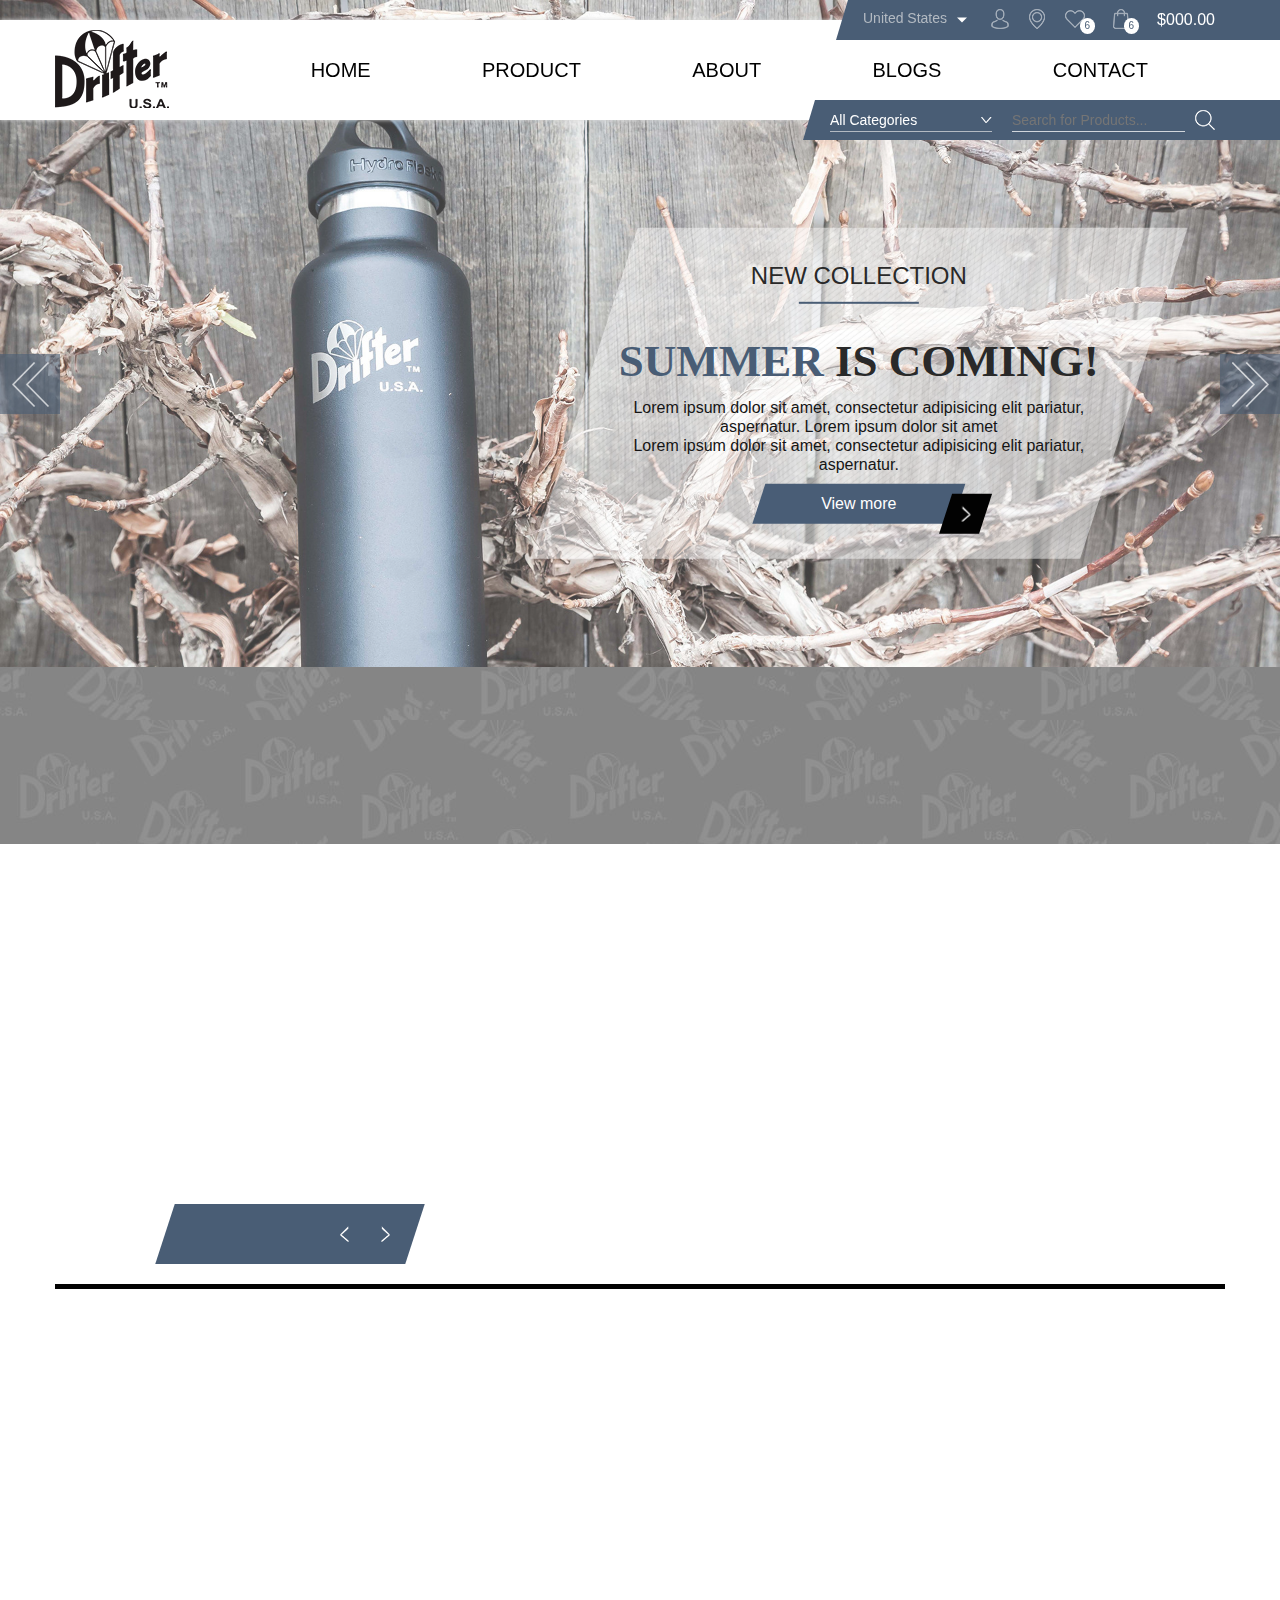
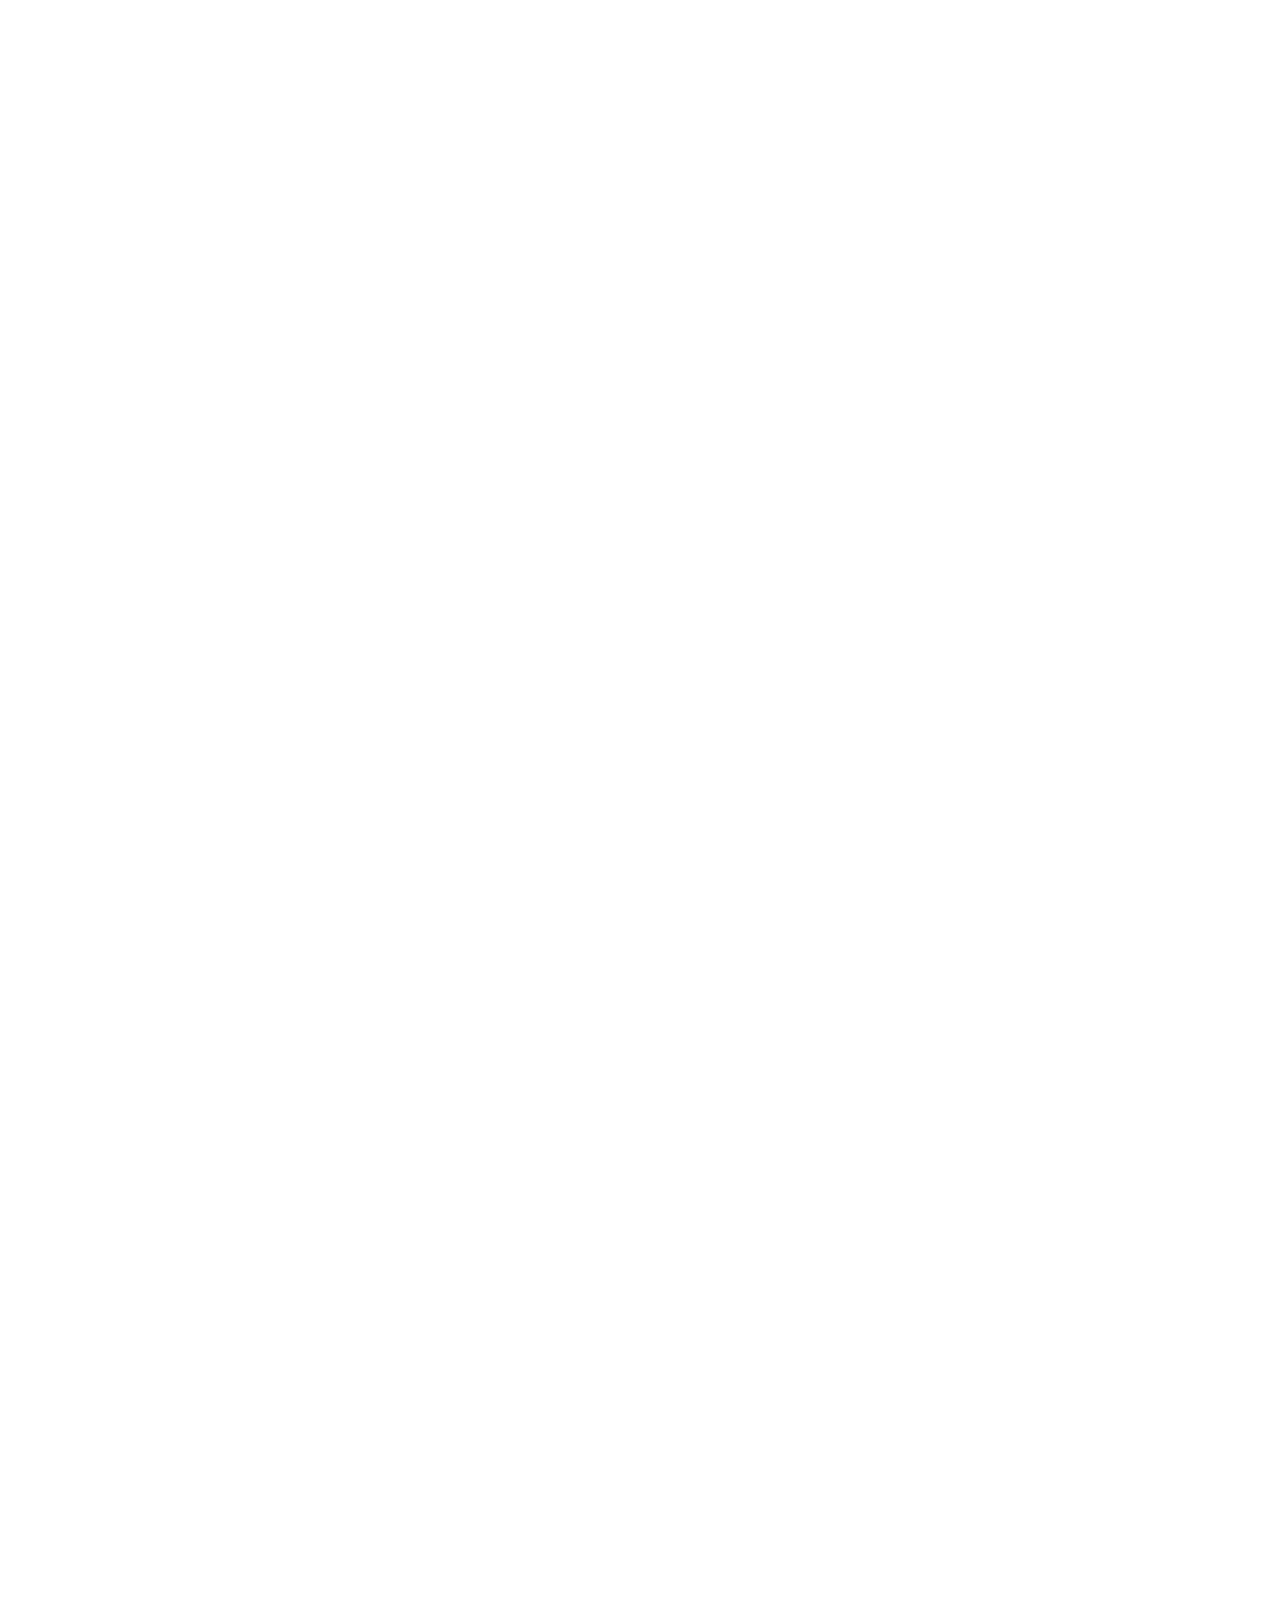
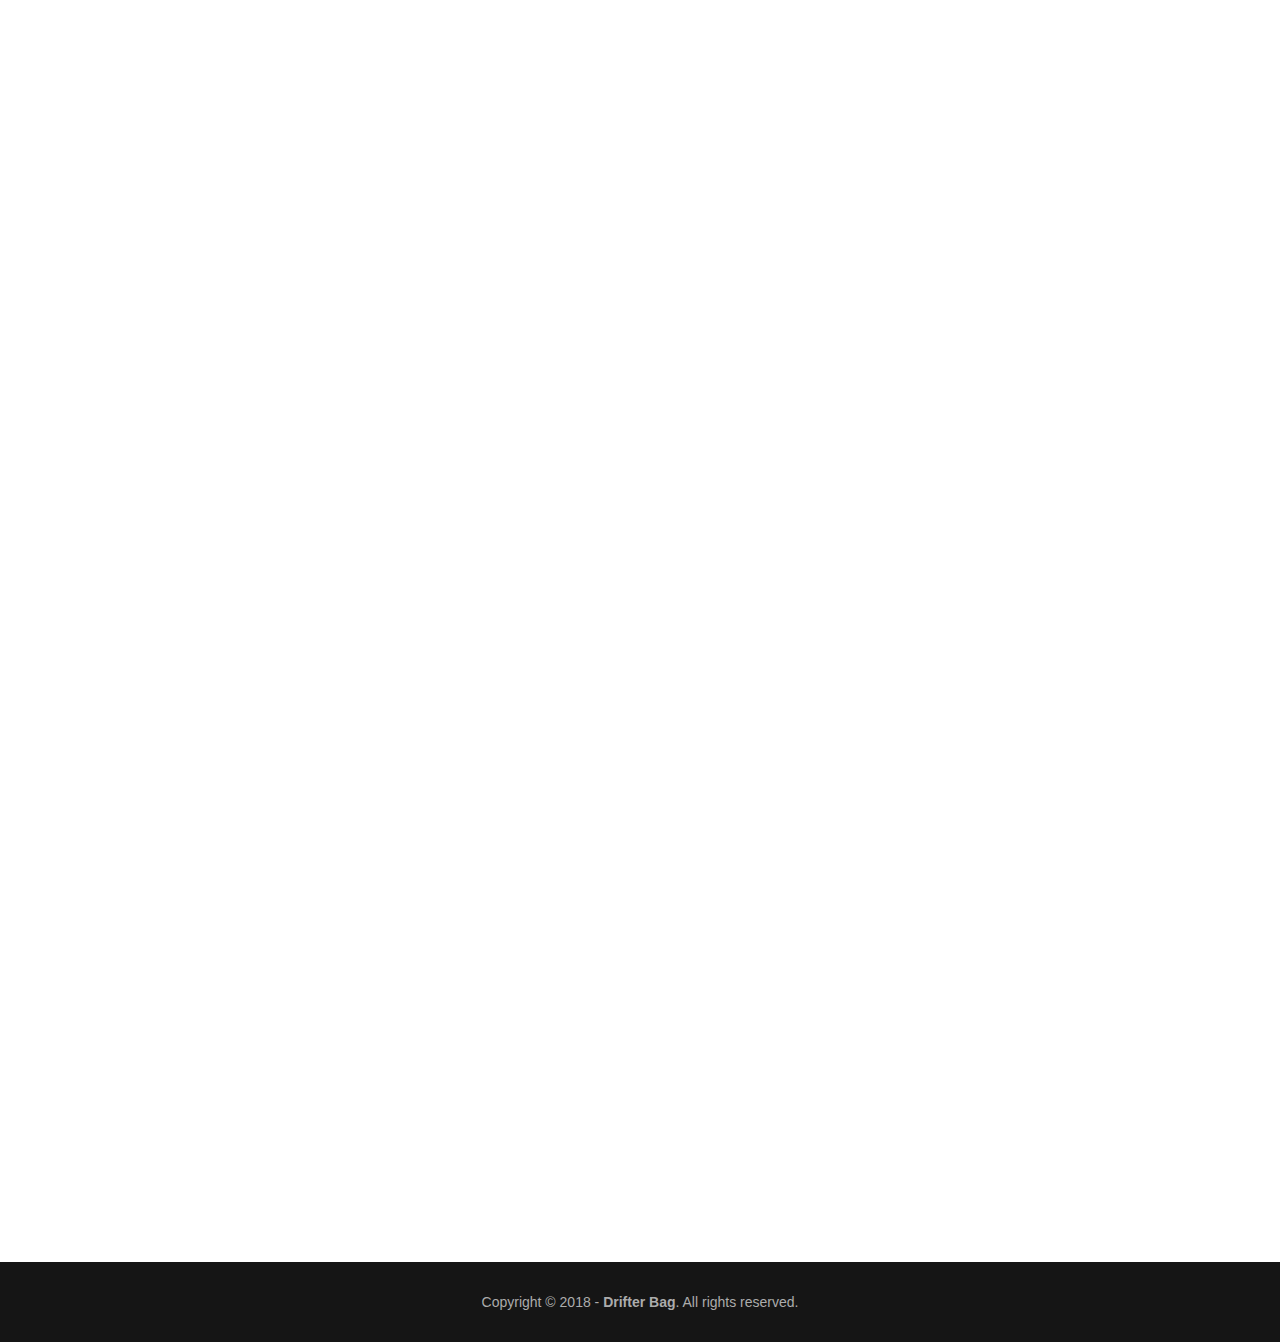
==== commit b56ea925: "fix" ====
--- a/index.html
+++ b/index.html
@@ -567,8 +567,9 @@
         </div>
     </div>
     <!-- // Mainvisual -->
+    
     <main id="main">
-        <div id="content">
+			<div id="content">
             <div class="box01">
                 <div class="inner">
                     <ul class="count-pro">
@@ -591,7 +592,7 @@
             <div class="box02">
                 <div class="inner">
                     <ul class="idx-bnr">
-                        <li data-aos="fade-right" data-aos-duration="1000"><a href="#">
+                        <li data-aos="fade-down" data-aos-duration="1000"><a href="#">
                             <p class="bnr-txt">PRODUCT LINE</p>
                             <div class="btn more">
                                 <p class="txt-btn">View more</p>
@@ -605,7 +606,7 @@
                                 <span class="arrow"><span>&rsaquo;</span></span>
                             </div>
                         </a></li>
-                        <li data-aos="fade-left" data-aos-duration="1000"><a href="#">
+                        <li data-aos="fade-down" data-aos-duration="1000"><a href="#">
                             <p class="bnr-txt">THE COLLECTION</p>
                             <div class="btn more">
                                 <p class="txt-btn">View more</p>
@@ -615,10 +616,10 @@
                     </ul>
                 </div>
             </div>
-
+            
             <div class="box03">
                 <div id="first" class="inner carouseller">
-                    <h3 data-aos="fade-left"><span data-aos="fade-left" data-aos-duration="1000">New Products</span>
+                    <h3><span data-aos="fade-left" data-aos-duration="1000">New Products</span>
                         <div class="next-prev pc">
                             <a href="javascript:void(0)" class="carouseller__left">‹</a>
                             <a href="javascript:void(0)" class="carouseller__right">›</a>
@@ -934,13 +935,13 @@
 
             <div class="box04" data-aos="fade-down">
                 <div class="inner">
-                    <h3 data-aos="fade-right" data-aos-duration="1000">Deal of the day</h3>
-                    <h4 data-aos="fade-left" data-aos-duration="1000">Sport Fashion on Sale Only Today</h4>
+                    <h3 data-aos="fade-up" data-aos-duration="1000">Deal of the day</h3>
+                    <h4 data-aos="fade-down" data-aos-duration="1000">Sport Fashion on Sale Only Today</h4>
                     <p class="box04-event" data-aos="fade-up" data-aos-duration="1000">
                         <span class="txt">SALE OFF</span>
                         <span class="no-sale">30<span>%</span></span>
                     </p>
-                    <div class="countdown" data-aos="fade-down" data-aos-duration="1000">
+                    <div class="countdown" data-aos="fade-up" data-aos-duration="1000">
                         <ul>
                             <li><span id="days"></span>days</li>
                             <li><span id="hours"></span>Hours</li>
@@ -954,7 +955,7 @@
                         </div>
                     </div>
                 </div>
-            </div>
+            </div>            
 
             <div class="box05" data-aos="fade-up">
                 <div class="inner carouseller">
@@ -2086,11 +2087,11 @@
 
                     </div>
                 </div>
-            </div>
+            </div>            
 
             <div class="box06">
-                <div class="box06-01" data-aos="fade-right">
-                    <div class="inner" data-aos="fade-left">
+                <div class="box06-01" data-aos="fade-up">
+                    <div class="inner" data-aos="fade-down">
                         <div class="bg-box06-01">
                             <div class="box06-content">
                                 <p class="ttl-sml">Collection</p>
@@ -2107,8 +2108,8 @@
                         </div>
                     </div>
                 </div>
-                <div class="box06-02" data-aos="fade-left">
-                    <div class="inner" data-aos="fade-right">
+                <div class="box06-02" data-aos="fade-down">
+                    <div class="inner" data-aos="fade-up">
                         <div class="bg-box06-02">
                             <div class="box06-content">
                                 <p class="ttl-sml">New Style</p>
@@ -2124,20 +2125,20 @@
                         </div>
                     </div>
                 </div>
-            </div>
-
+
+        </div>
         </div>
     </main>
-
-    <footer id="footer">
-        <div class="footer01" data-aos="zoom-out">
+    
+    <footer id="footer">    
+        <div class="footer01" data-aos="zoom-in-down">
             <div class="inner clearfix">
-                <div class="footer01-L" data-aos="fade-right" data-aos-duration="1000">
+                <div class="footer01-L" data-aos="fade-down" data-aos-duration="1000">
                     <p class="footer01-ttl">Subscribe to Newsletter </p>
                     <p class="footer01-txt">Subscribe to get New Offers Every Week &amp; Discount System &amp; Best hot
                         prices</p>
                 </div>
-                <div class="footer01-R" data-aos="fade-left" data-aos-duration="500">
+                <div class="footer01-R" data-aos="fade-up" data-aos-duration="500">
                     <form>
                         <input class="input-group-field" type="email" placeholder="Your email address ..." required>
                         <div class="btn subscribe">
@@ -2149,7 +2150,7 @@
                 </div>
             </div>
         </div>
-
+    	
         <div class="footer02" data-aos="zoom-in-down">
             <div class="gMap gMapZoom16 f-map">
                 <div class="gMapCenter">
@@ -2269,7 +2270,6 @@
                 </div>
             </div>
         </div>
-
         <p class="copyright">Copyright &copy; 2018 - <span class="txt_B">Drifter Bag</span>. All rights reserved.</p>
     </footer>
 
--- a/css/styles.css
+++ b/css/styles.css
@@ -1515,13 +1515,18 @@
 }
 
 /*----footer01----*/
+/*.footer01 {
+    background: url(../images/newsletter-bg01.png) center center repeat;
+    position: relative;
+    z-index: 0;
+}*/
 .footer01 {
-    background: url(../images/newsletter-bg01.png) center center repeat;
-    position: relative;
+    background:url(../images/newsletter-bg02.png), url(../images/newsletter-bg03.png) ,  url(../images/newsletter-bg01.png);
+	background-position:left 10% center, right 10% center,  center center;
+	background-repeat:no-repeat, no-repeat, repeat;
     z-index: 0;
 }
-
-.footer01:before {
+/*.footer01:before {
     position: absolute;
     top: 50%;
     left: 0;
@@ -1543,7 +1548,7 @@
     height: 200px;
     width: 500px;
     z-index: -1;
-}
+}*/
 
 .footer01 .inner {
     display: flex;
--- a/css/responsive.css
+++ b/css/responsive.css
@@ -90,9 +90,10 @@
         height: auto;
     }	
 
-    .inner {
+    #header .inner {
         max-width: inherit;
 		width:100%;
+		padding:0;
     }
 
     .info-on {
@@ -116,6 +117,9 @@
 		display:inline-block;
         float: right;
     }
+	.icon-menu > li.country > a {
+    padding: 9px 20px 9px 10px;
+}
 
     .popup-country {
         left: 0;
@@ -474,7 +478,7 @@
     }
 
     .menu-icon {
-        margin: 15px 10px 0 0;
+        margin: 15px 10px 0 20px;
         width: 40px;
         height: 40px;
         box-sizing: border-box;
@@ -605,11 +609,7 @@
     }
 
     /*----- INDEX CONTENT-----*/
-    .inner {
-        width: 100%;
-    }
-
-    #content .inner {
+.inner {
         width: 100%;
         padding: 0 10px;
     }
@@ -905,16 +905,12 @@
 
     /*----- FOOTER-----*/
     /*----footer01----*/
-    .footer01:before {
-        background: none;
-    }
-
-    .footer01:after {
-        right: -70px;
-        transform: translateY(-50%);
-        background: url(../images/newsletter-bg03.png);
-		background-size:cover;
-    }
+	
+.footer01 {
+    background:url(../images/newsletter-bg03.png) ,  url(../images/newsletter-bg01.png);
+	background-position:right 10% center,  center center;
+	background-repeat:nno-repeat, repeat;
+}
 
     .footer01 .inner {
         display: flex;
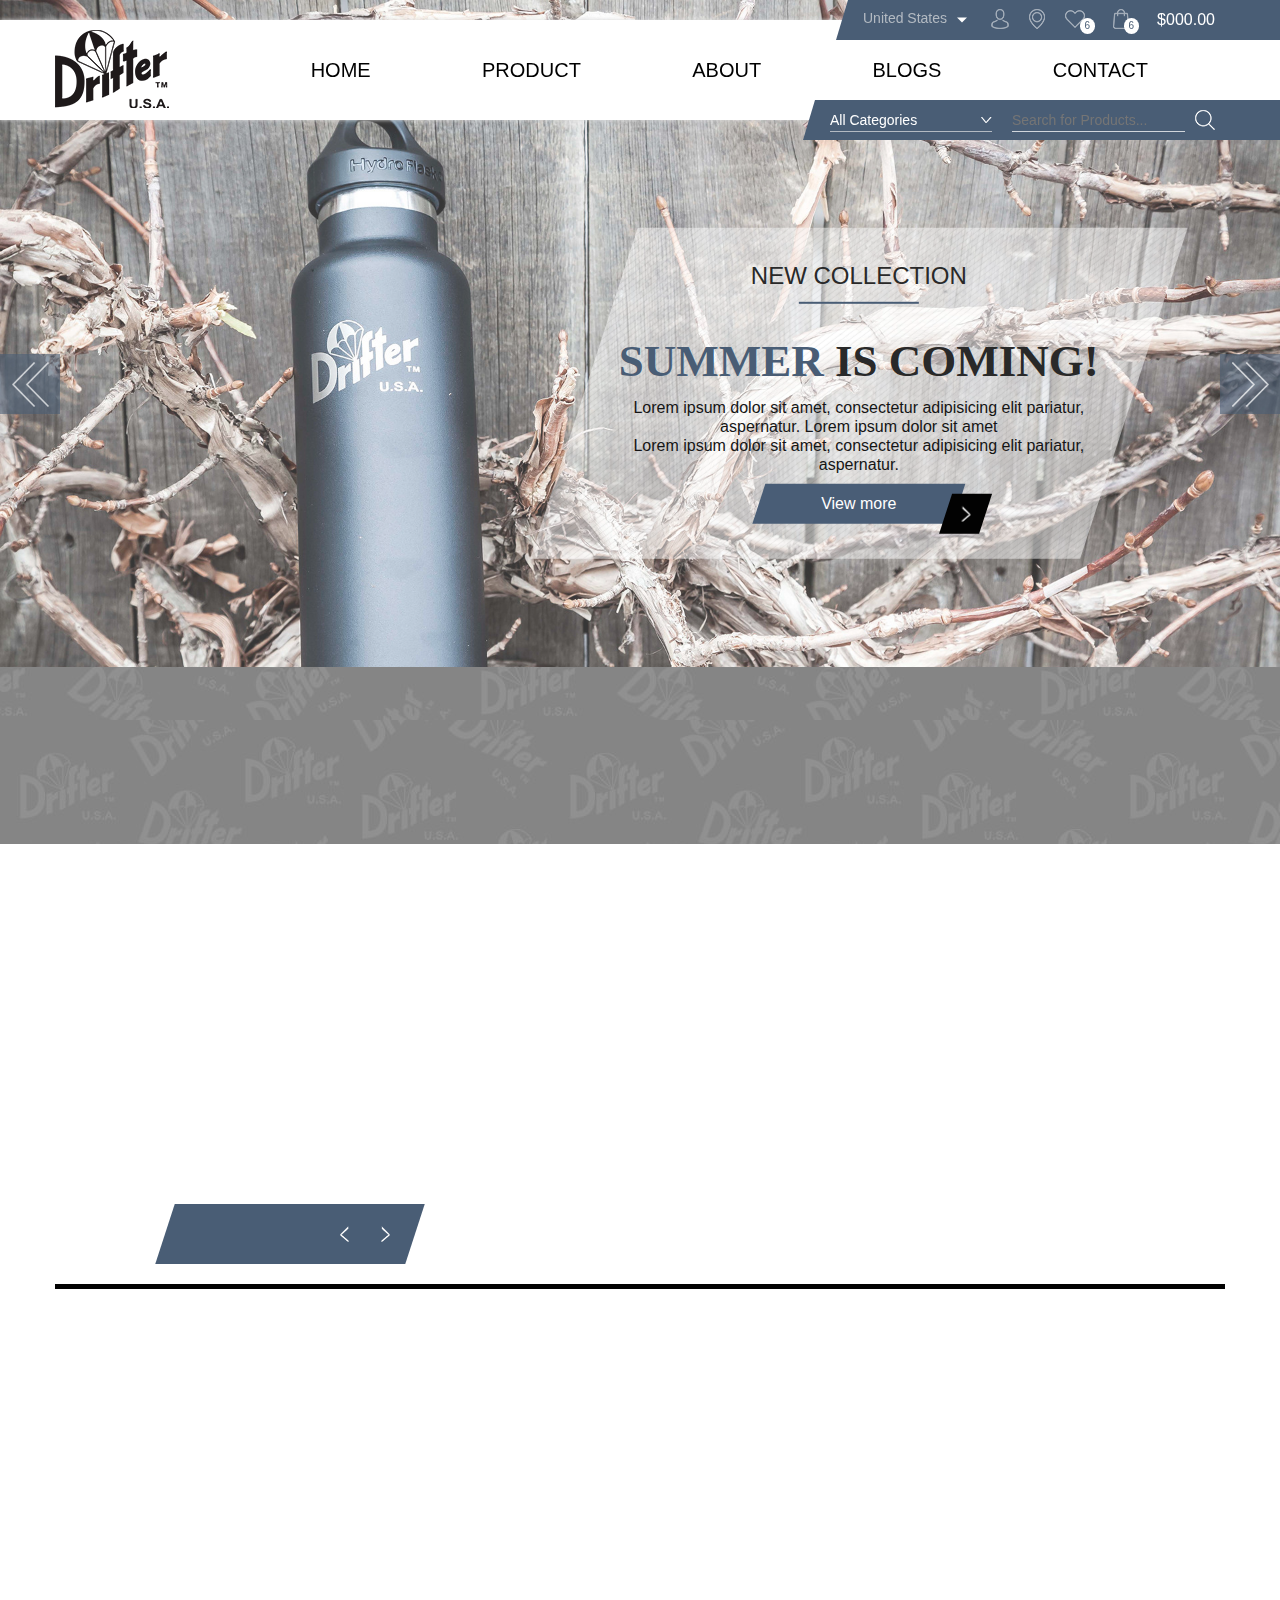
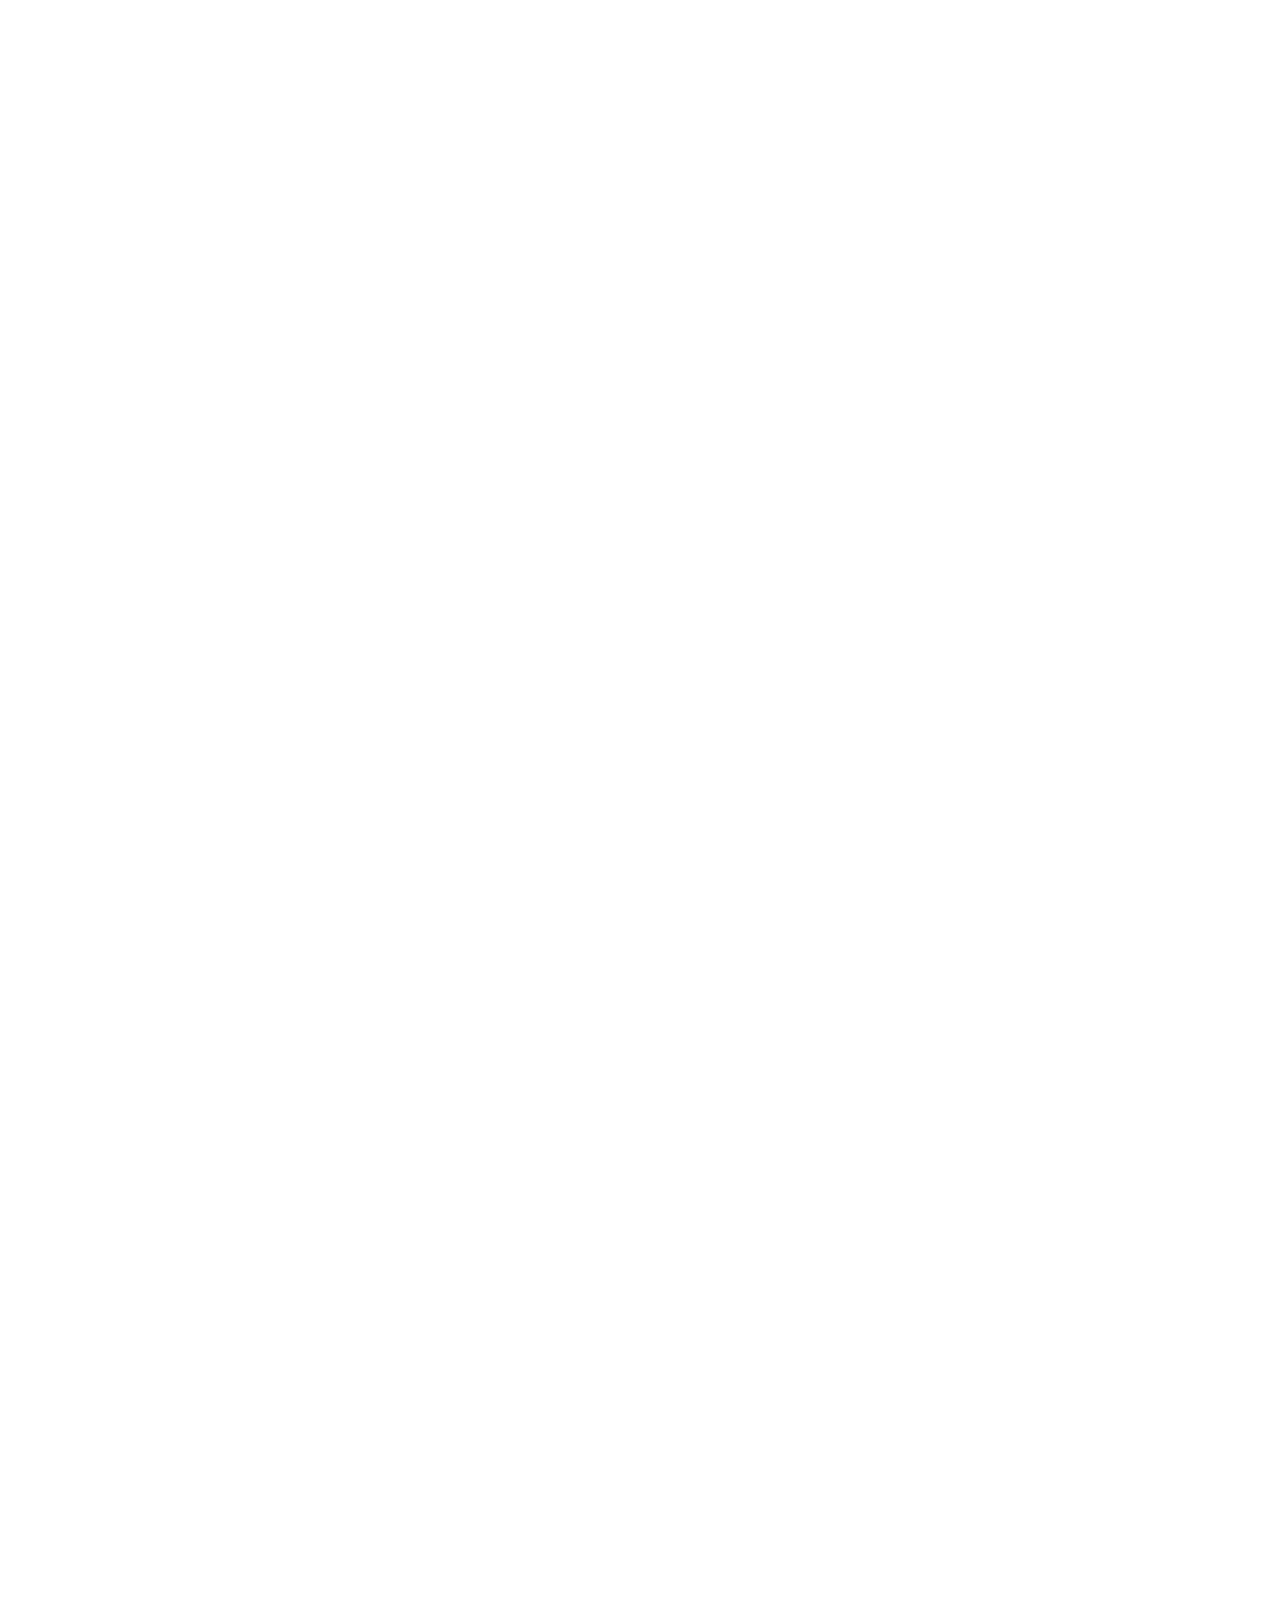
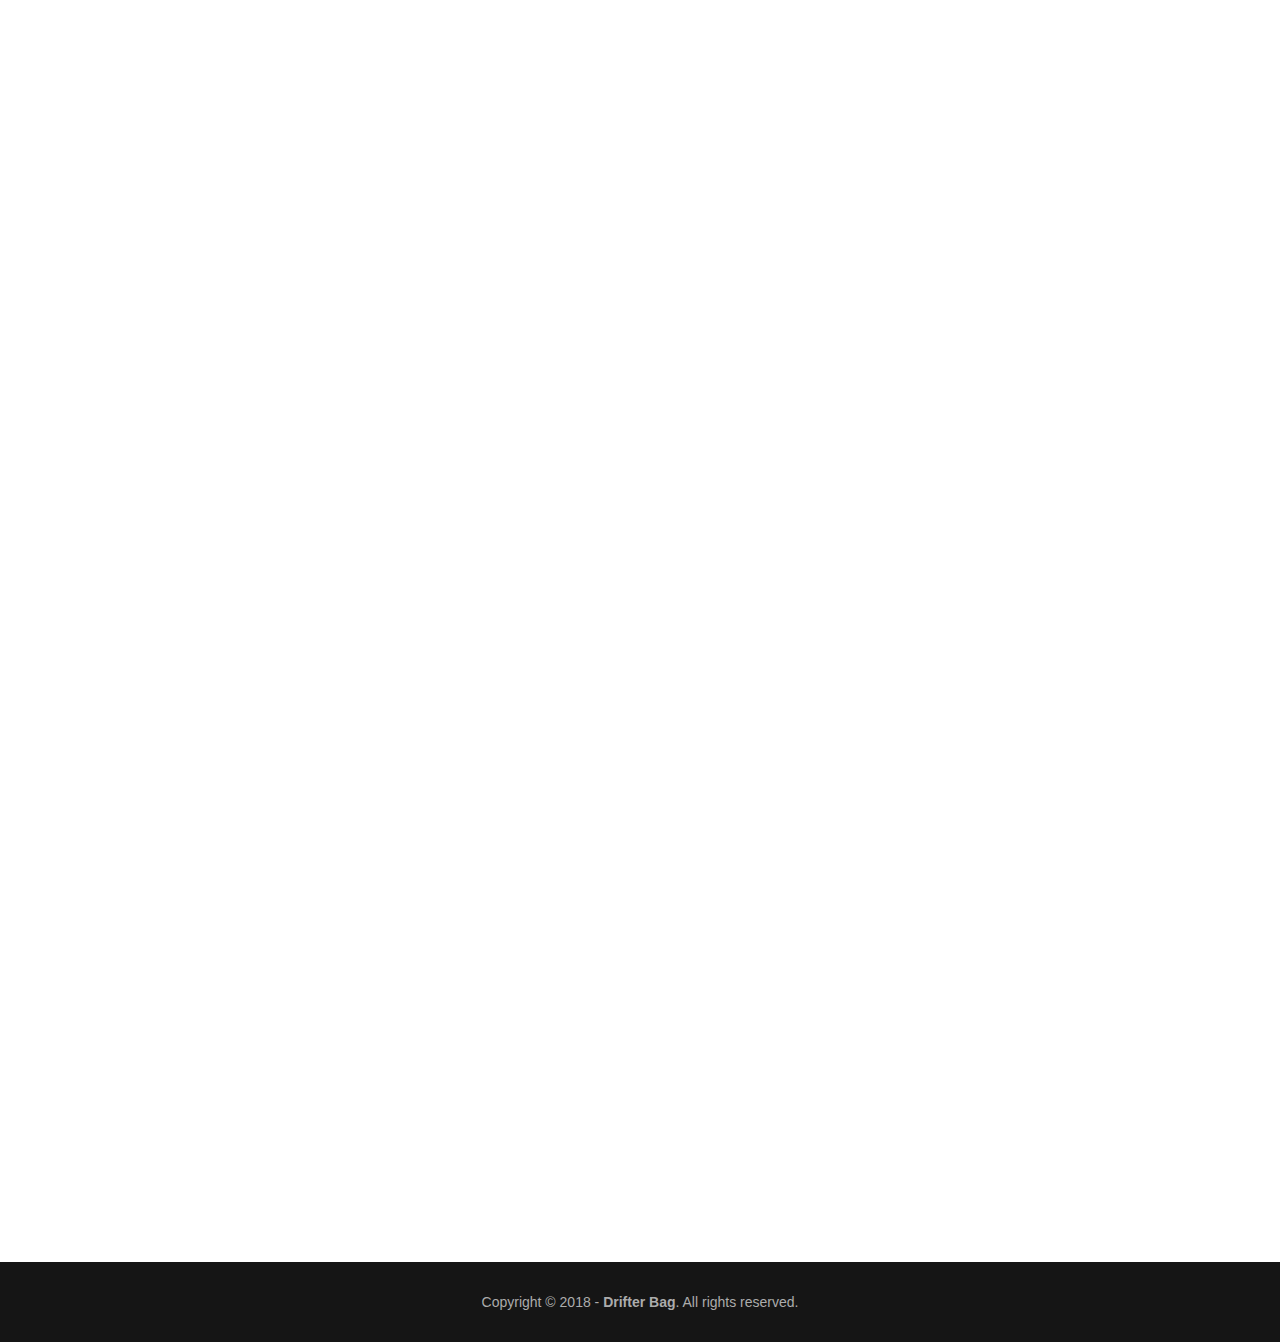
==== commit b136b9f9: "fix" ====
--- a/index.html
+++ b/index.html
@@ -619,7 +619,7 @@
             
             <div class="box03">
                 <div id="first" class="inner carouseller">
-                    <h3><span data-aos="fade-left" data-aos-duration="1000">New Products</span>
+                    <h3><span data-aos="fade-down" data-aos-duration="1000">New Products</span>
                         <div class="next-prev pc">
                             <a href="javascript:void(0)" class="carouseller__left">‹</a>
                             <a href="javascript:void(0)" class="carouseller__right">›</a>
@@ -2170,7 +2170,7 @@
             <div class="inner clearfix">
                 <p class="f-logo" data-aos="zoom-in-up" data-aos-duration="1000"><a href="index.html"><img
                         src="images/f-logo.png" alt="Drifter Bags USA"></a></p>
-                <div class="contact clearfix" data-aos="fade-right" data-aos-duration="1000">
+                <div class="contact clearfix" data-aos="fade-down" data-aos-duration="1000">
                     <dl class="dl-footer">
                         <dt>CONTACT US</dt>
                         <dd>
--- a/css/responsive.css
+++ b/css/responsive.css
@@ -162,7 +162,7 @@
         display: none;
         position: fixed;
         top: 110px;
-        /*height: calc(100% - 110px);*/
+        height: calc(100% - 110px);
         width: 100%;
         background: rgba(73, 93, 117, 0.9);
         overflow: auto;
